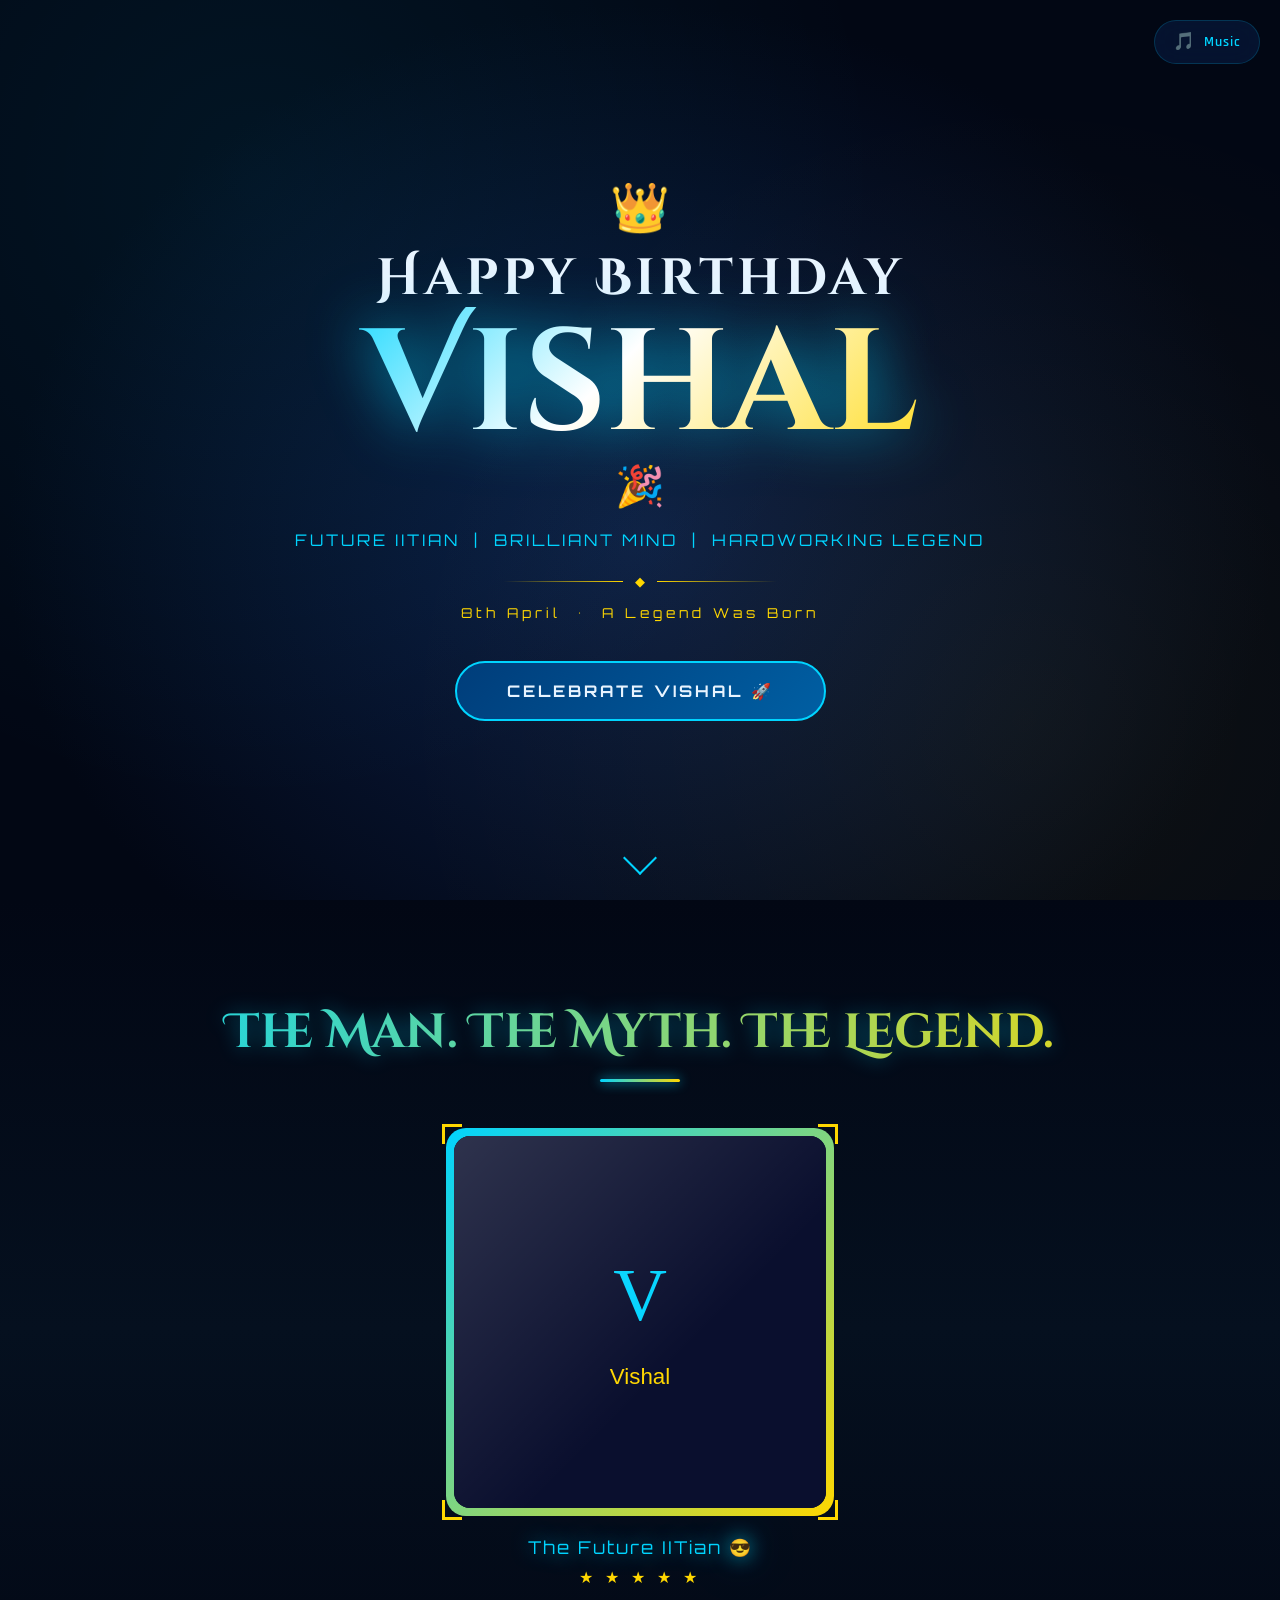
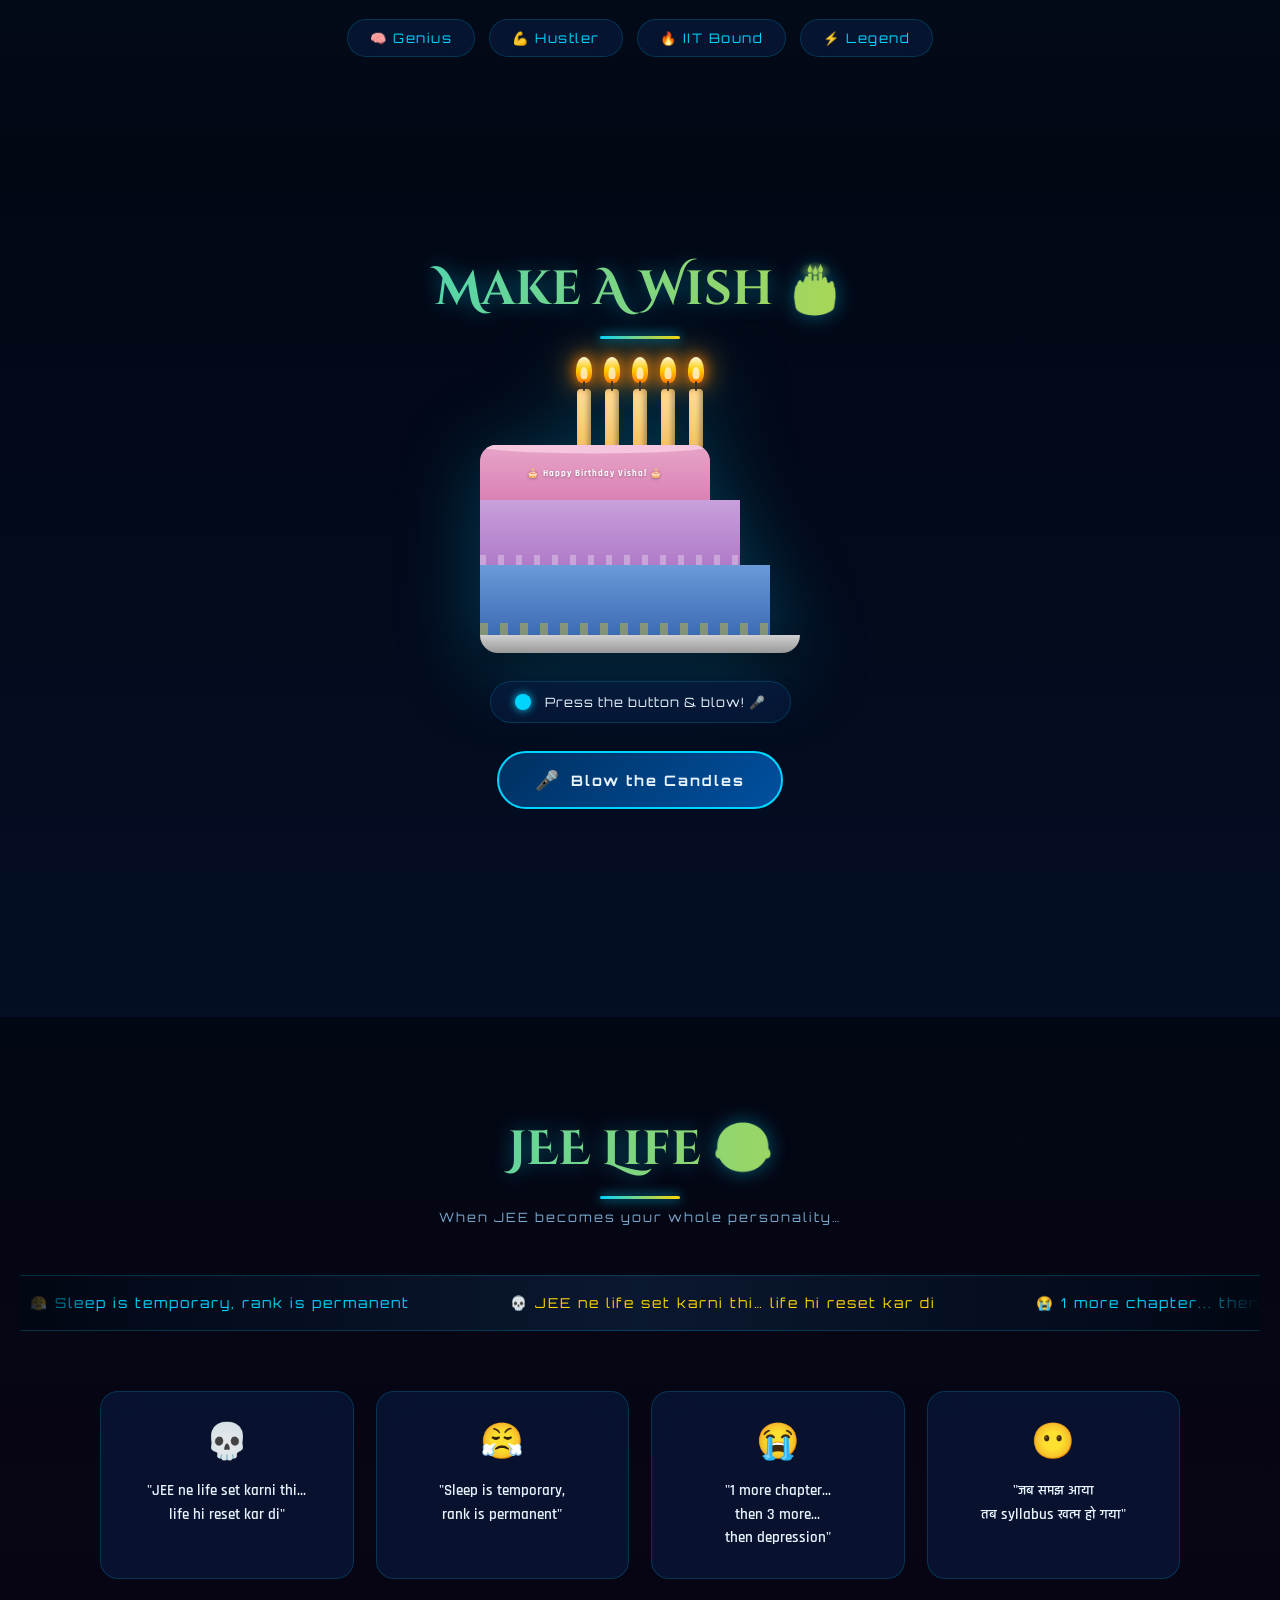
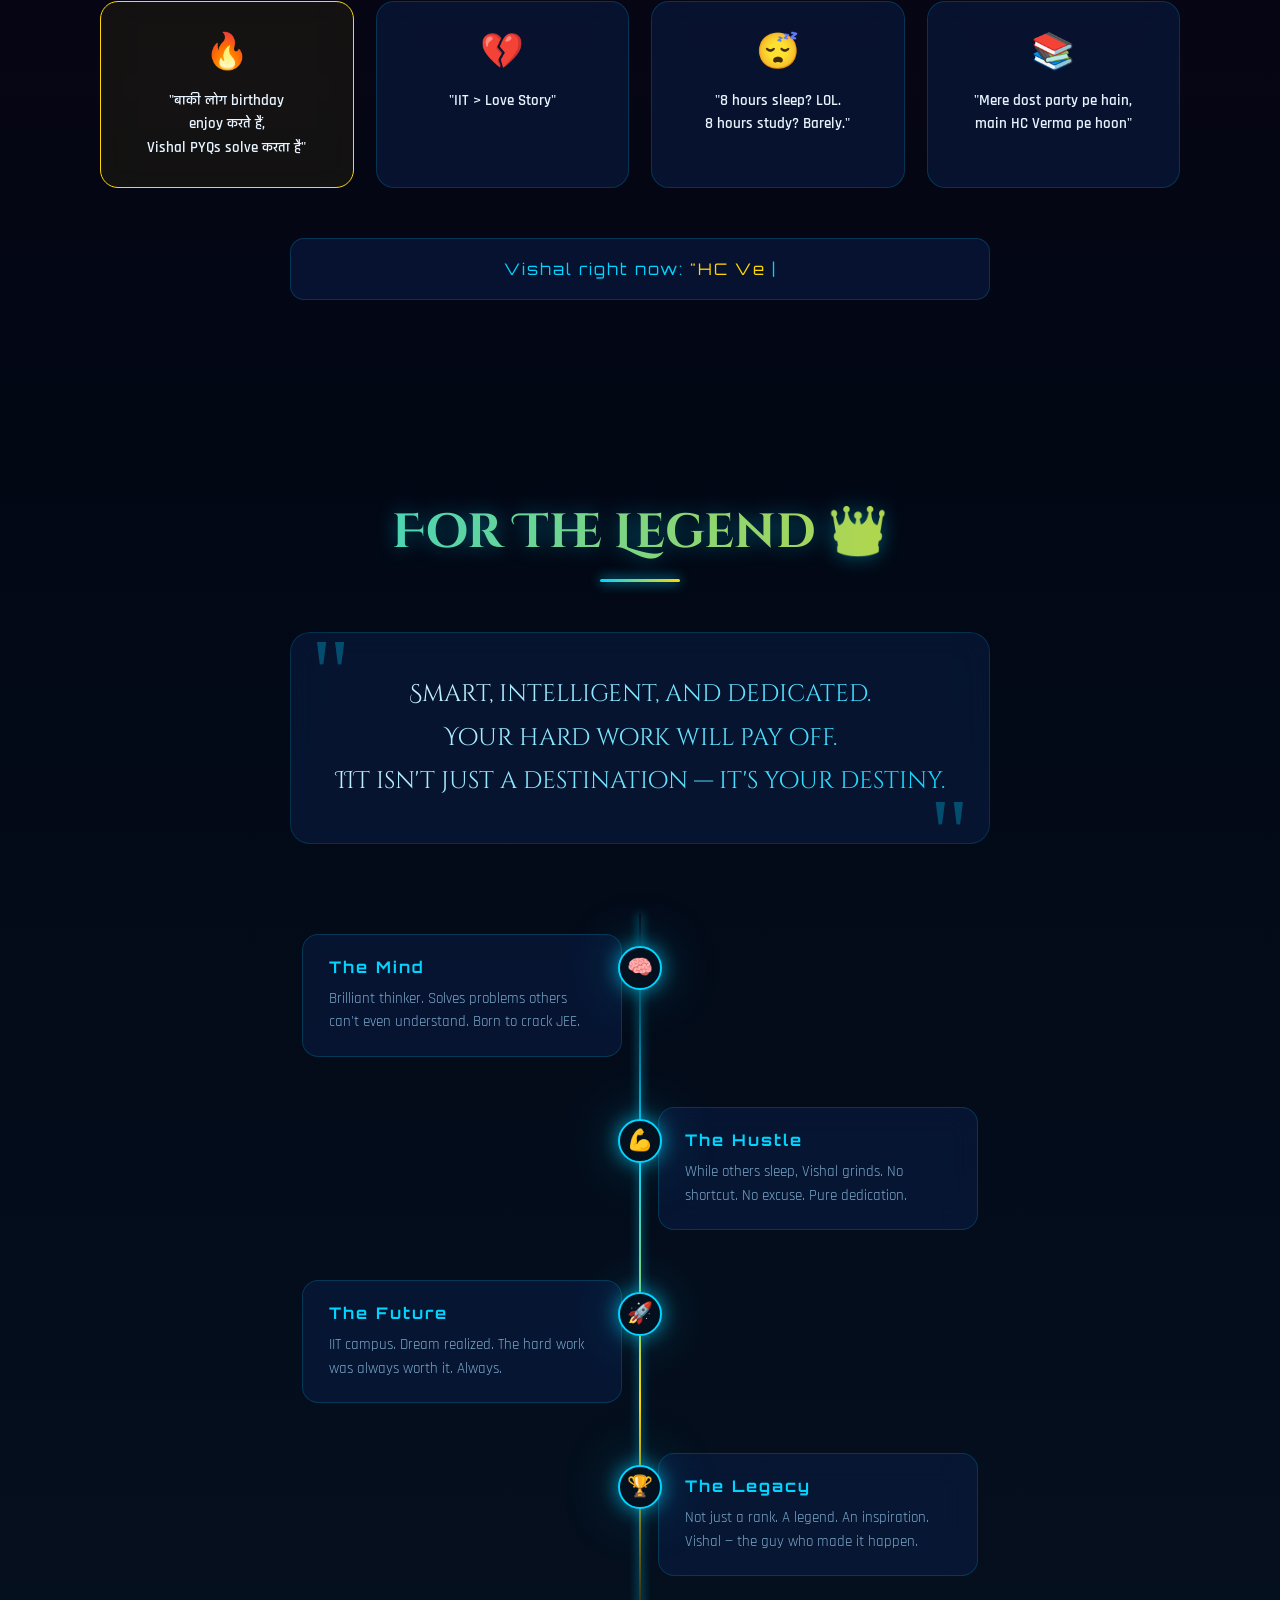
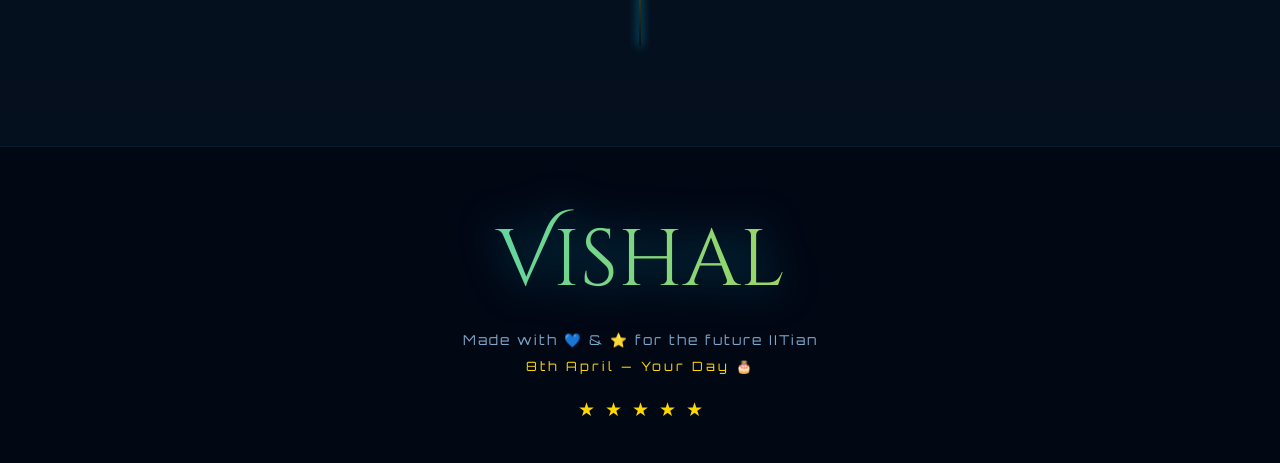
==== index.html @ b998ce9b "Rename index-6.html to index.html" ====
<!DOCTYPE html>
<html lang="en">
<head>
  <meta charset="UTF-8" />
  <meta name="viewport" content="width=device-width, initial-scale=1.0"/>
  <title>Happy Birthday Vishal 🎉</title>
  <link rel="stylesheet" href="style.css"/>
  <link href="https://fonts.googleapis.com/css2?family=Cinzel+Decorative:wght@700;900&family=Rajdhani:wght@400;500;600;700&family=Orbitron:wght@400;700;900&display=swap" rel="stylesheet"/>
</head>
<body>

<!-- PARTICLE CANVAS -->
<canvas id="particleCanvas"></canvas>

<!-- AUDIO ELEMENTS -->
<audio id="bgMusic" loop>
  <source src="https://www.soundhelix.com/examples/mp3/SoundHelix-Song-1.mp3" type="audio/mpeg"/>
</audio>
<audio id="celebrationSound">
  <source src="https://www.soundjay.com/misc/sounds/bell-ringing-05.mp3" type="audio/mpeg"/>
</audio>

<!-- FLOATING MUSIC BTN -->
<button class="music-btn" id="musicBtn" title="Toggle Music">
  <span class="music-icon">🎵</span>
  <span class="music-label">Music</span>
</button>

<!-- CONFETTI CONTAINER -->
<div id="confettiContainer"></div>

<!-- ===================== HERO SECTION ===================== -->
<section class="hero" id="hero">
  <div class="hero-overlay"></div>
  <div class="hero-content">
    <div class="crown">👑</div>
    <h1 class="hero-title">
      <span class="title-line1">Happy Birthday</span>
      <span class="title-name">Vishal</span>
      <span class="title-emoji">🎉</span>
    </h1>
    <p class="hero-subtitle">Future IITian &nbsp;|&nbsp; Brilliant Mind &nbsp;|&nbsp; Hardworking Legend</p>
    <div class="hero-divider">
      <span></span><span class="diamond">◆</span><span></span>
    </div>
    <p class="hero-date">8th April &nbsp;•&nbsp; A Legend Was Born</p>
    <button class="celebrate-btn" id="celebrateBtn">
      <span>Celebrate Vishal 🚀</span>
      <div class="btn-glow"></div>
    </button>
  </div>
  <div class="scroll-indicator">
    <div class="scroll-arrow"></div>
  </div>
</section>

<!-- ===================== PHOTO SECTION ===================== -->
<section class="photo-section reveal" id="photo">
  <div class="section-header">
    <h2 class="section-title">The Man. The Myth. The Legend.</h2>
    <div class="title-underline"></div>
  </div>
  <div class="photo-wrapper">
    <div class="photo-frame" id="photoFrame">
      <div class="frame-border"></div>
      <div class="frame-corner c1"></div>
      <div class="frame-corner c2"></div>
      <div class="frame-corner c3"></div>
      <div class="frame-corner c4"></div>
      <div class="photo-inner">
        <!-- Replace src with Vishal's actual photo -->
        <img src="https://i.ibb.co/placeholder/vishal.jpg" alt="Vishal" id="vishalPhoto" onerror="this.src='data:image/svg+xml;utf8,<svg xmlns=%22http://www.w3.org/2000/svg%22 width=%22400%22 height=%22400%22><rect fill=%22%230a0f2e%22 width=%22400%22 height=%22400%22/><text x=%2250%25%22 y=%2245%25%22 dominant-baseline=%22middle%22 text-anchor=%22middle%22 fill=%22%2300d4ff%22 font-size=%2280%22>V</text><text x=%2250%25%22 y=%2265%25%22 dominant-baseline=%22middle%22 text-anchor=%22middle%22 fill=%22%23ffd700%22 font-size=%2224%22 font-family=%22Arial%22>Vishal</text></svg>'"/>
      </div>
      <div class="photo-shine"></div>
    </div>
    <div class="photo-caption">
      <span class="caption-text">The Future IITian 😎</span>
      <div class="caption-stars">★ ★ ★ ★ ★</div>
    </div>
  </div>
  <div class="badge-row">
    <div class="badge">🧠 Genius</div>
    <div class="badge">💪 Hustler</div>
    <div class="badge">🔥 IIT Bound</div>
    <div class="badge">⚡ Legend</div>
  </div>
</section>

<!-- ===================== CAKE SECTION ===================== -->
<section class="cake-section reveal" id="cake">
  <div class="section-header">
    <h2 class="section-title">Make A Wish 🎂</h2>
    <div class="title-underline"></div>
  </div>
  <div class="cake-area">
    <div class="cake-container" id="cakeContainer">
      <!-- Candles -->
      <div class="candles-row" id="candlesRow">
        <div class="candle" data-id="1"><div class="flame" id="flame1"><div class="flame-inner"></div></div><div class="smoke" id="smoke1"></div></div>
        <div class="candle" data-id="2"><div class="flame" id="flame2"><div class="flame-inner"></div></div><div class="smoke" id="smoke2"></div></div>
        <div class="candle" data-id="3"><div class="flame" id="flame3"><div class="flame-inner"></div></div><div class="smoke" id="smoke3"></div></div>
        <div class="candle" data-id="4"><div class="flame" id="flame4"><div class="flame-inner"></div></div><div class="smoke" id="smoke4"></div></div>
        <div class="candle" data-id="5"><div class="flame" id="flame5"><div class="flame-inner"></div></div><div class="smoke" id="smoke5"></div></div>
      </div>
      <!-- Cake body -->
      <div class="cake-body">
        <div class="cake-top">
          <div class="cake-decoration">🎂 Happy Birthday Vishal 🎂</div>
        </div>
        <div class="cake-mid"></div>
        <div class="cake-bot"></div>
        <div class="cake-plate"></div>
      </div>
    </div>
    <div class="mic-status" id="micStatus">
      <div class="mic-ring" id="micRing"></div>
      <span id="micStatusText">Press the button & blow! 🎤</span>
    </div>
    <div class="blow-controls">
      <button class="blow-btn" id="blowBtn">
        <span class="blow-icon">🎤</span>
        <span>Blow the Candles</span>
      </button>
      <button class="relight-btn" id="relightBtn" style="display:none">
        <span>Relight Candles 🕯️</span>
      </button>
    </div>
    <div class="wish-message" id="wishMessage">
      <div class="wish-text">Make a wish, Vishal! 🎂✨</div>
      <div class="wish-sub">May all your IIT dreams come true! 🚀</div>
    </div>
  </div>
</section>

<!-- ===================== JEE SARCASM SECTION ===================== -->
<section class="sarcasm-section reveal" id="sarcasm">
  <div class="section-header">
    <h2 class="section-title">JEE Life 😂</h2>
    <div class="title-underline"></div>
    <p class="section-sub">When JEE becomes your whole personality…</p>
  </div>

  <!-- Scrolling Ticker -->
  <div class="ticker-wrapper">
    <div class="ticker-track" id="tickerTrack">
      <span>😤 Sleep is temporary, rank is permanent</span>
      <span>💀 JEE ne life set karni thi… life hi reset kar di</span>
      <span>😭 1 more chapter... then 3 more... then depression</span>
      <span>😶 जब समझ आया तब syllabus खत्म हो गया</span>
      <span>🔥 बाकी लोग birthday enjoy करते हैं, Vishal PYQs solve करता है</span>
      <span>💔 IIT > Love Story</span>
      <span>😴 8 hours sleep? LOL. 8 hours study? Barely.</span>
      <span>📚 Mere dost party pe hain, main HC Verma pe hoon</span>
      <span>😤 Sleep is temporary, rank is permanent</span>
      <span>💀 JEE ne life set karni thi… life hi reset kar di</span>
    </div>
  </div>

  <!-- Floating Sarcasm Cards -->
  <div class="sarcasm-cards">
    <div class="s-card">
      <div class="s-card-icon">💀</div>
      <p>"JEE ne life set karni thi…<br/>life hi reset kar di"</p>
    </div>
    <div class="s-card">
      <div class="s-card-icon">😤</div>
      <p>"Sleep is temporary,<br/>rank is permanent"</p>
    </div>
    <div class="s-card">
      <div class="s-card-icon">😭</div>
      <p>"1 more chapter...<br/>then 3 more...<br/>then depression"</p>
    </div>
    <div class="s-card">
      <div class="s-card-icon">😶</div>
      <p>"जब समझ आया<br/>तब syllabus खत्म हो गया"</p>
    </div>
    <div class="s-card featured">
      <div class="s-card-icon">🔥</div>
      <p>"बाकी लोग birthday<br/>enjoy करते हैं,<br/>Vishal PYQs solve करता है"</p>
    </div>
    <div class="s-card">
      <div class="s-card-icon">💔</div>
      <p>"IIT > Love Story"</p>
    </div>
    <div class="s-card">
      <div class="s-card-icon">😴</div>
      <p>"8 hours sleep? LOL.<br/>8 hours study? Barely."</p>
    </div>
    <div class="s-card">
      <div class="s-card-icon">📚</div>
      <p>"Mere dost party pe hain,<br/>main HC Verma pe hoon"</p>
    </div>
  </div>

  <!-- Typing Animation Quote -->
  <div class="typing-container">
    <span class="typing-prefix">Vishal right now: </span>
    <span class="typing-text" id="typingText"></span>
    <span class="typing-cursor">|</span>
  </div>
</section>

<!-- ===================== MOTIVATION SECTION ===================== -->
<section class="motivation-section reveal" id="motivation">
  <div class="section-header">
    <h2 class="section-title">For The Legend 👑</h2>
    <div class="title-underline"></div>
  </div>
  <div class="motivation-quote">
    <div class="quote-mark open">"</div>
    <p>Smart, intelligent, and dedicated.<br/>Your hard work will pay off.<br/>IIT isn't just a destination — it's your destiny.</p>
    <div class="quote-mark close">"</div>
  </div>
  <div class="timeline">
    <div class="timeline-item left reveal-left">
      <div class="tl-icon">🧠</div>
      <div class="tl-card">
        <h3>The Mind</h3>
        <p>Brilliant thinker. Solves problems others can't even understand. Born to crack JEE.</p>
      </div>
    </div>
    <div class="timeline-item right reveal-right">
      <div class="tl-icon">💪</div>
      <div class="tl-card">
        <h3>The Hustle</h3>
        <p>While others sleep, Vishal grinds. No shortcut. No excuse. Pure dedication.</p>
      </div>
    </div>
    <div class="timeline-item left reveal-left">
      <div class="tl-icon">🚀</div>
      <div class="tl-card">
        <h3>The Future</h3>
        <p>IIT campus. Dream realized. The hard work was always worth it. Always.</p>
      </div>
    </div>
    <div class="timeline-item right reveal-right">
      <div class="tl-icon">🏆</div>
      <div class="tl-card">
        <h3>The Legacy</h3>
        <p>Not just a rank. A legend. An inspiration. Vishal — the guy who made it happen.</p>
      </div>
    </div>
  </div>
</section>

<!-- ===================== FOOTER ===================== -->
<footer class="footer">
  <div class="footer-content">
    <div class="footer-name">Vishal</div>
    <div class="footer-msg">Made with 💙 & ⭐ for the future IITian</div>
    <div class="footer-date">8th April — Your Day 🎂</div>
  </div>
  <div class="footer-stars">
    <span>★</span><span>★</span><span>★</span><span>★</span><span>★</span>
  </div>
</footer>

<script src="script.js"></script>
</body>
</html>
---- style.css ----
/* ============================================================
   VISHAL BIRTHDAY WEBSITE — style.css
   Theme: Dark Blue / Black / Neon Blue / Gold
   ============================================================ */

/* ---- VARIABLES ---- */
:root {
  --bg-deep:     #020714;
  --bg-dark:     #05101f;
  --bg-mid:      #0a1830;
  --neon-blue:   #00d4ff;
  --neon-bright: #4df9ff;
  --gold:        #ffd700;
  --gold-dim:    #c9a227;
  --text-white:  #e8f4ff;
  --text-muted:  #7ba8cc;
  --glass-bg:    rgba(10,30,70,0.55);
  --glass-border:rgba(0,212,255,0.18);
  --font-display:'Cinzel Decorative', serif;
  --font-tech:   'Orbitron', monospace;
  --font-body:   'Rajdhani', sans-serif;
  --glow-blue:   0 0 20px rgba(0,212,255,0.7), 0 0 60px rgba(0,212,255,0.3);
  --glow-gold:   0 0 20px rgba(255,215,0,0.7),  0 0 60px rgba(255,215,0,0.3);
}

/* ---- RESET & BASE ---- */
*, *::before, *::after { box-sizing: border-box; margin: 0; padding: 0; }

html { scroll-behavior: smooth; font-size: 16px; }

body {
  background: var(--bg-deep);
  color: var(--text-white);
  font-family: var(--font-body);
  overflow-x: hidden;
  cursor: default;
}

/* Custom scrollbar */
::-webkit-scrollbar { width: 6px; }
::-webkit-scrollbar-track { background: var(--bg-deep); }
::-webkit-scrollbar-thumb { background: var(--neon-blue); border-radius: 3px; }

/* ---- PARTICLE CANVAS ---- */
#particleCanvas {
  position: fixed;
  top: 0; left: 0;
  width: 100%; height: 100%;
  pointer-events: none;
  z-index: 0;
}

/* ---- MUSIC BUTTON ---- */
.music-btn {
  position: fixed;
  top: 20px; right: 20px;
  z-index: 1000;
  background: var(--glass-bg);
  border: 1px solid var(--glass-border);
  backdrop-filter: blur(14px);
  color: var(--neon-blue);
  padding: 10px 18px;
  border-radius: 40px;
  font-family: var(--font-body);
  font-size: 0.9rem;
  font-weight: 600;
  cursor: pointer;
  display: flex; align-items: center; gap: 8px;
  transition: all 0.3s ease;
  letter-spacing: 1px;
}
.music-btn:hover {
  background: rgba(0,212,255,0.15);
  box-shadow: var(--glow-blue);
  transform: scale(1.05);
}
.music-icon { font-size: 1.1rem; animation: musicPulse 1.5s ease-in-out infinite; }
@keyframes musicPulse { 0%,100%{transform:scale(1)} 50%{transform:scale(1.2)} }

/* ---- CONFETTI ---- */
#confettiContainer {
  position: fixed;
  top: 0; left: 0;
  width: 100%; height: 100%;
  pointer-events: none;
  z-index: 9999;
  overflow: hidden;
}
.confetti-piece {
  position: absolute;
  width: 10px; height: 14px;
  border-radius: 2px;
  animation: confettiFall linear forwards;
}
@keyframes confettiFall {
  0%   { transform: translateY(-20px) rotate(0deg); opacity: 1; }
  100% { transform: translateY(110vh) rotate(720deg); opacity: 0; }
}

/* ================================================================
   HERO SECTION
   ================================================================ */
.hero {
  position: relative;
  min-height: 100vh;
  display: flex; align-items: center; justify-content: center;
  overflow: hidden;
  background: radial-gradient(ellipse at 50% 60%, #0b1e45 0%, #020714 70%);
  z-index: 1;
}
.hero-overlay {
  position: absolute; inset: 0;
  background:
    radial-gradient(circle at 20% 20%, rgba(0,212,255,0.07) 0%, transparent 50%),
    radial-gradient(circle at 80% 80%, rgba(255,215,0,0.05) 0%, transparent 50%);
  z-index: 1;
}
.hero-content {
  position: relative;
  z-index: 2;
  text-align: center;
  padding: 40px 20px;
  max-width: 900px;
}
.crown {
  font-size: 3rem;
  animation: crownFloat 3s ease-in-out infinite;
  display: block; margin-bottom: 10px;
}
@keyframes crownFloat {
  0%,100%{transform:translateY(0) rotate(-5deg)} 50%{transform:translateY(-12px) rotate(5deg)}
}

.hero-title {
  font-family: var(--font-display);
  line-height: 1.1;
  margin-bottom: 20px;
}
.title-line1 {
  display: block;
  font-size: clamp(1.6rem, 5vw, 3.2rem);
  color: var(--text-white);
  letter-spacing: 4px;
  opacity: 0;
  animation: fadeSlideDown 1s ease forwards 0.3s;
}
.title-name {
  display: block;
  font-size: clamp(3.5rem, 14vw, 9rem);
  background: linear-gradient(135deg, var(--neon-blue) 0%, #fff 45%, var(--gold) 100%);
  -webkit-background-clip: text;
  -webkit-text-fill-color: transparent;
  background-clip: text;
  text-shadow: none;
  filter: drop-shadow(0 0 30px rgba(0,212,255,0.8));
  opacity: 0;
  animation: fadeSlideUp 1s ease forwards 0.6s;
}
.title-emoji {
  display: block;
  font-size: clamp(1.5rem, 4vw, 2.5rem);
  -webkit-text-fill-color: initial;
  opacity: 0;
  animation: fadeSlideUp 1s ease forwards 0.9s;
}
@keyframes fadeSlideDown {
  from{opacity:0;transform:translateY(-30px)} to{opacity:1;transform:translateY(0)}
}
@keyframes fadeSlideUp {
  from{opacity:0;transform:translateY(30px)} to{opacity:1;transform:translateY(0)}
}

.hero-subtitle {
  font-family: var(--font-tech);
  font-size: clamp(0.7rem, 2.2vw, 1rem);
  color: var(--neon-blue);
  letter-spacing: 3px;
  text-transform: uppercase;
  margin-bottom: 24px;
  opacity: 0;
  animation: fadeSlideUp 1s ease forwards 1.1s;
}
.hero-divider {
  display: flex; align-items: center; gap: 12px;
  justify-content: center;
  margin-bottom: 14px;
  opacity: 0;
  animation: fadeSlideUp 1s ease forwards 1.3s;
}
.hero-divider span:not(.diamond) {
  flex: 1; max-width: 120px; height: 1px;
  background: linear-gradient(90deg, transparent, var(--gold));
}
.hero-divider span:last-child {
  background: linear-gradient(90deg, var(--gold), transparent);
}
.diamond { color: var(--gold); font-size: 0.8rem; }

.hero-date {
  font-family: var(--font-tech);
  font-size: clamp(0.65rem, 1.8vw, 0.85rem);
  color: var(--gold);
  letter-spacing: 4px;
  margin-bottom: 40px;
  opacity: 0;
  animation: fadeSlideUp 1s ease forwards 1.5s;
}

.celebrate-btn {
  position: relative;
  background: linear-gradient(135deg, #003d7a, #005fa3);
  border: 2px solid var(--neon-blue);
  color: var(--text-white);
  padding: 18px 50px;
  font-family: var(--font-tech);
  font-size: clamp(0.8rem, 2vw, 1rem);
  font-weight: 700;
  letter-spacing: 3px;
  text-transform: uppercase;
  border-radius: 50px;
  cursor: pointer;
  overflow: hidden;
  transition: all 0.3s ease;
  opacity: 0;
  animation: fadeSlideUp 1s ease forwards 1.7s;
}
.celebrate-btn:hover {
  transform: translateY(-3px) scale(1.04);
  box-shadow: var(--glow-blue);
  background: linear-gradient(135deg, #005fa3, #0080d0);
}
.btn-glow {
  position: absolute; inset: 0;
  background: radial-gradient(circle at 50% 50%, rgba(0,212,255,0.3), transparent 70%);
  opacity: 0; transition: opacity 0.3s;
}
.celebrate-btn:hover .btn-glow { opacity: 1; }

.scroll-indicator {
  position: absolute; bottom: 30px; left: 50%;
  transform: translateX(-50%);
  z-index: 2;
}
.scroll-arrow {
  width: 24px; height: 24px;
  border-right: 2px solid var(--neon-blue);
  border-bottom: 2px solid var(--neon-blue);
  transform: rotate(45deg);
  animation: scrollBounce 1.5s ease-in-out infinite;
  margin: auto;
}
@keyframes scrollBounce {
  0%,100%{transform:rotate(45deg) translateY(0)} 50%{transform:rotate(45deg) translateY(8px)}
}

/* ================================================================
   SHARED SECTION STYLES
   ================================================================ */
section { position: relative; z-index: 1; }

.section-header {
  text-align: center;
  margin-bottom: 50px;
}
.section-title {
  font-family: var(--font-display);
  font-size: clamp(1.5rem, 5vw, 3rem);
  background: linear-gradient(90deg, var(--neon-blue), var(--gold));
  -webkit-background-clip: text;
  -webkit-text-fill-color: transparent;
  background-clip: text;
  filter: drop-shadow(0 0 10px rgba(0,212,255,0.4));
  margin-bottom: 14px;
}
.title-underline {
  width: 80px; height: 3px;
  background: linear-gradient(90deg, var(--neon-blue), var(--gold));
  margin: 0 auto 10px;
  border-radius: 2px;
  box-shadow: 0 0 12px var(--neon-blue);
}
.section-sub {
  font-family: var(--font-tech);
  font-size: 0.8rem;
  color: var(--text-muted);
  letter-spacing: 2px;
  margin-top: 6px;
}

/* reveal on scroll */
.reveal { opacity: 0; transform: translateY(40px); transition: opacity 0.8s ease, transform 0.8s ease; }
.reveal.visible { opacity: 1; transform: translateY(0); }
.reveal-left { opacity: 0; transform: translateX(-50px); transition: opacity 0.8s ease, transform 0.8s ease; }
.reveal-left.visible { opacity: 1; transform: translateX(0); }
.reveal-right { opacity: 0; transform: translateX(50px); transition: opacity 0.8s ease, transform 0.8s ease; }
.reveal-right.visible { opacity: 1; transform: translateX(0); }

/* ================================================================
   PHOTO SECTION
   ================================================================ */
.photo-section {
  padding: 100px 20px;
  background: linear-gradient(180deg, var(--bg-deep) 0%, var(--bg-dark) 50%, var(--bg-deep) 100%);
}
.photo-wrapper {
  display: flex; flex-direction: column;
  align-items: center; gap: 24px;
}
.photo-frame {
  position: relative;
  width: clamp(240px, 40vw, 380px);
  height: clamp(240px, 40vw, 380px);
  cursor: pointer;
  transition: transform 0.1s ease;
}
.frame-border {
  position: absolute; inset: -4px;
  border-radius: 20px;
  background: linear-gradient(135deg, var(--neon-blue), var(--gold), var(--neon-blue));
  background-size: 200% 200%;
  animation: borderSpin 3s linear infinite;
  z-index: 1;
}
@keyframes borderSpin {
  0%{background-position:0% 50%} 50%{background-position:100% 50%} 100%{background-position:0% 50%}
}
.frame-corner {
  position: absolute; width: 20px; height: 20px;
  z-index: 3;
  border-color: var(--gold);
  border-style: solid;
}
.c1 { top:-8px; left:-8px;  border-width: 3px 0 0 3px; }
.c2 { top:-8px; right:-8px; border-width: 3px 3px 0 0; }
.c3 { bottom:-8px; left:-8px;  border-width: 0 0 3px 3px; }
.c4 { bottom:-8px; right:-8px; border-width: 0 3px 3px 0; }

.photo-inner {
  position: absolute; inset: 4px;
  border-radius: 16px;
  overflow: hidden;
  z-index: 2;
  background: var(--bg-mid);
}
.photo-inner img {
  width: 100%; height: 100%;
  object-fit: cover;
  transition: transform 0.4s ease;
}
.photo-frame:hover .photo-inner img { transform: scale(1.08); }
.photo-frame:hover {
  box-shadow: var(--glow-blue), var(--glow-gold);
}
.photo-shine {
  position: absolute; inset: 4px;
  border-radius: 16px;
  background: linear-gradient(135deg, rgba(255,255,255,0.15) 0%, transparent 60%);
  pointer-events: none;
  z-index: 3;
}

.photo-caption {
  text-align: center;
}
.caption-text {
  font-family: var(--font-tech);
  font-size: clamp(0.85rem, 2vw, 1.1rem);
  color: var(--neon-blue);
  letter-spacing: 2px;
  text-shadow: var(--glow-blue);
}
.caption-stars {
  color: var(--gold);
  letter-spacing: 4px;
  margin-top: 8px;
  font-size: 1rem;
}

.badge-row {
  display: flex; flex-wrap: wrap;
  gap: 14px; justify-content: center;
  margin-top: 30px;
}
.badge {
  background: var(--glass-bg);
  border: 1px solid var(--glass-border);
  backdrop-filter: blur(10px);
  padding: 10px 22px;
  border-radius: 30px;
  font-family: var(--font-tech);
  font-size: 0.82rem;
  letter-spacing: 1.5px;
  color: var(--neon-blue);
  transition: all 0.3s;
  cursor: default;
}
.badge:hover {
  border-color: var(--gold);
  color: var(--gold);
  box-shadow: var(--glow-gold);
  transform: translateY(-4px);
}

/* ================================================================
   CAKE SECTION
   ================================================================ */
.cake-section {
  padding: 100px 20px;
  background: linear-gradient(180deg, var(--bg-deep) 0%, #040e24 100%);
}
.cake-area { display: flex; flex-direction: column; align-items: center; gap: 28px; }

/* ---- Candles ---- */
.candles-row {
  display: flex; gap: 14px; align-items: flex-end;
  justify-content: center; margin-bottom: -4px;
}
.candle {
  position: relative;
  width: 14px; height: 60px;
  border-radius: 4px;
  background: linear-gradient(180deg, #ffe0a0, #f5c060);
  box-shadow: inset -3px 0 5px rgba(0,0,0,0.3);
}
.candle::after {
  content:''; position:absolute;
  top: -8px; left: 50%; transform: translateX(-50%);
  width: 2px; height: 10px;
  background: #333; border-radius: 1px;
}
.flame {
  position: absolute; bottom: calc(100% + 6px);
  left: 50%; transform: translateX(-50%);
  width: 16px; height: 26px;
  background: linear-gradient(to top, #ff7700, #ffcc00, #fff8dc);
  border-radius: 50% 50% 35% 35%;
  box-shadow: 0 0 14px #ff7700, 0 0 30px #ffa500;
  animation: flameDance 0.15s ease-in-out infinite alternate;
  transform-origin: bottom center;
  transition: opacity 0.4s ease, transform 0.4s ease;
}
.flame-inner {
  position: absolute; bottom: 4px; left: 50%;
  transform: translateX(-50%);
  width: 7px; height: 12px;
  background: #fff8dc;
  border-radius: 50% 50% 35% 35%;
  opacity: 0.8;
}
@keyframes flameDance {
  from { transform: translateX(-50%) scaleX(0.9) rotate(-4deg); }
  to   { transform: translateX(-50%) scaleX(1.1) rotate(4deg); }
}
.flame.extinguished {
  opacity: 0;
  transform: translateX(-50%) scaleY(0);
}
.smoke {
  position: absolute; bottom: calc(100% + 8px);
  left: 50%; transform: translateX(-50%);
  width: 4px;
  display: flex; flex-direction: column; align-items: center; gap: 2px;
  opacity: 0; transition: opacity 0.3s;
  pointer-events: none;
}
.smoke.active { opacity: 1; animation: smokeRise 1.5s ease-out forwards; }
.smoke::before,.smoke::after {
  content:''; display:block;
  width: 6px; height: 8px;
  background: rgba(180,180,180,0.5);
  border-radius: 50%;
  animation: smokePuff 1.5s ease-out infinite;
}
.smoke::after { animation-delay: 0.5s; width: 9px; height: 10px; }
@keyframes smokeRise { from{transform:translateX(-50%) translateY(0)} to{transform:translateX(-50%) translateY(-40px)} }
@keyframes smokePuff { from{transform:scale(0.5);opacity:0.8} to{transform:scale(2);opacity:0} }

/* ---- Cake Body ---- */
.cake-container {
  display: flex; flex-direction: column; align-items: center;
  filter: drop-shadow(0 10px 40px rgba(0,212,255,0.25));
}
.cake-top {
  width: 230px; height: 55px;
  background: linear-gradient(180deg, #e8a4c8 0%, #d982b5 100%);
  border-radius: 16px 16px 0 0;
  position: relative; overflow: hidden;
  display: flex; align-items: center; justify-content: center;
}
.cake-decoration {
  font-family: var(--font-body);
  font-size: 0.58rem;
  font-weight: 700;
  color: white;
  letter-spacing: 1px;
  text-shadow: 0 1px 3px rgba(0,0,0,0.3);
  text-align: center;
  padding: 0 8px;
}
.cake-top::before {
  content:''; position:absolute; top: 0; left: 0; right: 0;
  height: 14px;
  background: #f5c6de;
  border-radius: 50%;
  transform: translateY(-40%);
}
.cake-mid {
  width: 260px; height: 65px;
  background: linear-gradient(180deg, #c8a0dc 0%, #b07ac8 100%);
  position: relative;
}
.cake-mid::after {
  content:''; position:absolute; bottom:0; left:0; right:0;
  height: 10px;
  background: repeating-linear-gradient(90deg, rgba(255,255,255,0.3) 0, rgba(255,255,255,0.3) 6px, transparent 6px, transparent 18px);
}
.cake-bot {
  width: 290px; height: 70px;
  background: linear-gradient(180deg, #6a9ad8 0%, #3d6cb5 100%);
  position: relative;
}
.cake-bot::after {
  content:''; position:absolute; bottom:0; left:0; right:0;
  height: 12px;
  background: repeating-linear-gradient(90deg, rgba(255,215,0,0.35) 0, rgba(255,215,0,0.35) 8px, transparent 8px, transparent 20px);
}
.cake-plate {
  width: 320px; height: 18px;
  background: linear-gradient(180deg, #d0d0d0, #999);
  border-radius: 0 0 20px 20px;
  box-shadow: 0 8px 20px rgba(0,0,0,0.4);
}

/* ---- Mic & Blow Controls ---- */
.mic-status {
  display: flex; align-items: center; gap: 14px;
  background: var(--glass-bg);
  border: 1px solid var(--glass-border);
  backdrop-filter: blur(10px);
  padding: 12px 24px;
  border-radius: 40px;
}
.mic-ring {
  width: 16px; height: 16px;
  border-radius: 50%;
  background: var(--neon-blue);
  box-shadow: 0 0 8px var(--neon-blue);
}
.mic-ring.listening {
  animation: micPulse 0.6s ease-in-out infinite alternate;
  background: #00ff88;
  box-shadow: 0 0 18px #00ff88;
}
.mic-ring.blown { background: var(--gold); box-shadow: var(--glow-gold); }
@keyframes micPulse { from{transform:scale(0.8)} to{transform:scale(1.3)} }
#micStatusText {
  font-family: var(--font-tech);
  font-size: 0.8rem;
  letter-spacing: 1px;
  color: var(--text-white);
}

.blow-controls { display: flex; gap: 16px; flex-wrap: wrap; justify-content: center; }

.blow-btn {
  background: linear-gradient(135deg, #003060, #0050a0);
  border: 2px solid var(--neon-blue);
  color: var(--text-white);
  padding: 15px 36px;
  font-family: var(--font-tech);
  font-size: 0.9rem;
  font-weight: 700;
  letter-spacing: 2px;
  border-radius: 40px;
  cursor: pointer;
  display: flex; align-items: center; gap: 10px;
  transition: all 0.3s;
}
.blow-btn:hover { box-shadow: var(--glow-blue); transform: scale(1.05); }
.blow-btn.active-mic {
  border-color: #00ff88;
  color: #00ff88;
  animation: btnMicPulse 0.7s ease-in-out infinite alternate;
}
@keyframes btnMicPulse { from{box-shadow:0 0 10px #00ff88} to{box-shadow:0 0 30px #00ff88} }
.blow-icon { font-size: 1.2rem; }

.relight-btn {
  background: transparent;
  border: 2px solid var(--gold);
  color: var(--gold);
  padding: 15px 36px;
  font-family: var(--font-tech);
  font-size: 0.9rem;
  font-weight: 700;
  letter-spacing: 2px;
  border-radius: 40px;
  cursor: pointer;
  transition: all 0.3s;
}
.relight-btn:hover { box-shadow: var(--glow-gold); transform: scale(1.05); }

.wish-message {
  text-align: center;
  opacity: 0;
  transform: scale(0.8);
  transition: all 0.5s ease;
  pointer-events: none;
}
.wish-message.visible {
  opacity: 1;
  transform: scale(1);
}
.wish-text {
  font-family: var(--font-display);
  font-size: clamp(1.4rem, 4vw, 2.4rem);
  background: linear-gradient(90deg, var(--neon-blue), var(--gold));
  -webkit-background-clip: text;
  -webkit-text-fill-color: transparent;
  background-clip: text;
  filter: drop-shadow(0 0 15px rgba(0,212,255,0.5));
}
.wish-sub {
  font-family: var(--font-tech);
  font-size: 0.9rem;
  color: var(--gold);
  letter-spacing: 2px;
  margin-top: 10px;
}

/* ================================================================
   SARCASM SECTION
   ================================================================ */
.sarcasm-section {
  padding: 100px 20px;
  background: linear-gradient(180deg, var(--bg-deep) 0%, #080514 50%, var(--bg-deep) 100%);
}

/* Ticker */
.ticker-wrapper {
  overflow: hidden;
  background: linear-gradient(90deg, var(--bg-deep), var(--bg-mid), var(--bg-deep));
  border-top: 1px solid rgba(0,212,255,0.2);
  border-bottom: 1px solid rgba(0,212,255,0.2);
  padding: 18px 0;
  margin-bottom: 60px;
  position: relative;
}
.ticker-wrapper::before,.ticker-wrapper::after {
  content:''; position:absolute; top:0; bottom:0; width:80px; z-index:1;
  pointer-events:none;
}
.ticker-wrapper::before { left:0; background: linear-gradient(90deg, var(--bg-deep), transparent); }
.ticker-wrapper::after  { right:0; background: linear-gradient(-90deg, var(--bg-deep), transparent); }

.ticker-track {
  display: flex; gap: 80px; width: max-content;
  animation: tickerScroll 40s linear infinite;
  white-space: nowrap;
}
.ticker-track span {
  font-family: var(--font-tech);
  font-size: 0.85rem;
  letter-spacing: 2px;
  color: var(--neon-blue);
  padding: 0 10px;
}
.ticker-track span:nth-child(even) { color: var(--gold); }
@keyframes tickerScroll { from{transform:translateX(0)} to{transform:translateX(-50%)} }

/* Sarcasm Cards */
.sarcasm-cards {
  display: grid;
  grid-template-columns: repeat(auto-fill, minmax(240px, 1fr));
  gap: 22px;
  max-width: 1100px;
  margin: 0 auto 50px;
  padding: 0 10px;
}
.s-card {
  background: var(--glass-bg);
  border: 1px solid var(--glass-border);
  backdrop-filter: blur(14px);
  border-radius: 18px;
  padding: 28px 22px;
  text-align: center;
  transition: all 0.35s ease;
  cursor: default;
  animation: cardFloat 4s ease-in-out infinite;
}
.s-card:nth-child(2n)  { animation-delay: -1s; }
.s-card:nth-child(3n)  { animation-delay: -2.5s; }
.s-card:nth-child(4n)  { animation-delay: -0.5s; }
@keyframes cardFloat {
  0%,100%{transform:translateY(0)} 50%{transform:translateY(-8px)}
}
.s-card:hover {
  border-color: var(--neon-blue);
  box-shadow: var(--glow-blue);
  transform: translateY(-12px) scale(1.03) !important;
  animation: none;
}
.s-card.featured {
  border-color: var(--gold);
  background: rgba(255,215,0,0.06);
  grid-column: span 1;
}
.s-card.featured:hover { box-shadow: var(--glow-gold); }

.s-card-icon { font-size: 2.2rem; margin-bottom: 14px; }
.s-card p {
  font-family: var(--font-body);
  font-size: 0.95rem;
  font-weight: 600;
  line-height: 1.55;
  color: var(--text-white);
}

/* Typing Animation */
.typing-container {
  text-align: center;
  font-family: var(--font-tech);
  font-size: clamp(0.75rem, 2vw, 1rem);
  color: var(--text-muted);
  letter-spacing: 2px;
  max-width: 700px;
  margin: 0 auto;
  padding: 20px;
  background: var(--glass-bg);
  border: 1px solid var(--glass-border);
  border-radius: 14px;
}
.typing-prefix { color: var(--neon-blue); }
.typing-text { color: var(--gold); }
.typing-cursor {
  color: var(--neon-blue);
  animation: blink 0.8s step-end infinite;
}
@keyframes blink { 0%,100%{opacity:1} 50%{opacity:0} }

/* ================================================================
   MOTIVATION SECTION
   ================================================================ */
.motivation-section {
  padding: 100px 20px;
  background: linear-gradient(180deg, var(--bg-deep) 0%, var(--bg-dark) 100%);
}
.motivation-quote {
  position: relative;
  max-width: 700px;
  margin: 0 auto 70px;
  text-align: center;
  padding: 40px 30px;
  background: var(--glass-bg);
  border: 1px solid rgba(0,212,255,0.15);
  border-radius: 20px;
  backdrop-filter: blur(14px);
}
.motivation-quote p {
  font-family: var(--font-display);
  font-size: clamp(1rem, 2.5vw, 1.5rem);
  line-height: 1.8;
  background: linear-gradient(135deg, var(--text-white), var(--neon-blue));
  -webkit-background-clip: text;
  -webkit-text-fill-color: transparent;
  background-clip: text;
}
.quote-mark {
  font-family: Georgia, serif;
  font-size: 6rem;
  line-height: 0;
  color: var(--neon-blue);
  opacity: 0.3;
  position: absolute;
}
.quote-mark.open  { top: 40px; left: 20px; }
.quote-mark.close { bottom: 10px; right: 20px; }

/* Timeline */
.timeline {
  position: relative;
  max-width: 900px;
  margin: 0 auto;
  padding: 20px 0;
}
.timeline::before {
  content:''; position:absolute;
  top:0; bottom:0; left:50%;
  transform:translateX(-50%);
  width: 2px;
  background: linear-gradient(180deg, transparent, var(--neon-blue), var(--gold), transparent);
  box-shadow: 0 0 10px var(--neon-blue);
}
.timeline-item {
  display: flex;
  justify-content: flex-end;
  padding: 0 52% 0 0;
  margin-bottom: 50px;
  position: relative;
}
.timeline-item.right {
  justify-content: flex-start;
  padding: 0 0 0 52%;
}
.tl-icon {
  position: absolute;
  top: 12px; left: 50%;
  transform: translateX(-50%);
  width: 44px; height: 44px;
  background: var(--bg-dark);
  border: 2px solid var(--neon-blue);
  border-radius: 50%;
  display: flex; align-items: center; justify-content: center;
  font-size: 1.3rem;
  z-index: 2;
  box-shadow: var(--glow-blue);
}
.tl-card {
  background: var(--glass-bg);
  border: 1px solid var(--glass-border);
  backdrop-filter: blur(14px);
  border-radius: 16px;
  padding: 22px 26px;
  max-width: 320px;
  width: 100%;
  transition: all 0.3s;
}
.tl-card:hover {
  border-color: var(--gold);
  box-shadow: var(--glow-gold);
  transform: scale(1.03);
}
.tl-card h3 {
  font-family: var(--font-tech);
  font-size: 1rem;
  color: var(--neon-blue);
  letter-spacing: 2px;
  margin-bottom: 10px;
}
.tl-card p {
  font-size: 0.92rem;
  color: var(--text-muted);
  line-height: 1.6;
}

/* ================================================================
   FOOTER
   ================================================================ */
.footer {
  padding: 60px 20px 40px;
  background: var(--bg-deep);
  border-top: 1px solid rgba(0,212,255,0.1);
  text-align: center;
}
.footer-name {
  font-family: var(--font-display);
  font-size: clamp(2rem, 8vw, 5rem);
  background: linear-gradient(90deg, var(--neon-blue), var(--gold), var(--neon-blue));
  -webkit-background-clip: text;
  -webkit-text-fill-color: transparent;
  background-clip: text;
  background-size: 200% 100%;
  animation: shimmer 3s linear infinite;
  filter: drop-shadow(0 0 20px rgba(0,212,255,0.5));
  margin-bottom: 16px;
}
@keyframes shimmer { from{background-position:0% 50%} to{background-position:200% 50%} }
.footer-msg {
  font-family: var(--font-tech);
  font-size: 0.85rem;
  color: var(--text-muted);
  letter-spacing: 2px;
  margin-bottom: 10px;
}
.footer-date {
  font-family: var(--font-tech);
  font-size: 0.8rem;
  color: var(--gold);
  letter-spacing: 3px;
  margin-bottom: 24px;
}
.footer-stars {
  display: flex; gap: 10px; justify-content: center;
  font-size: 1.2rem;
  color: var(--gold);
}
.footer-stars span { animation: starPop 1.5s ease-in-out infinite; }
.footer-stars span:nth-child(1){animation-delay:0s}
.footer-stars span:nth-child(2){animation-delay:0.3s}
.footer-stars span:nth-child(3){animation-delay:0.6s}
.footer-stars span:nth-child(4){animation-delay:0.9s}
.footer-stars span:nth-child(5){animation-delay:1.2s}
@keyframes starPop { 0%,100%{transform:scale(1)} 50%{transform:scale(1.4);filter:drop-shadow(0 0 6px var(--gold))} }

/* ================================================================
   RESPONSIVE
   ================================================================ */
@media (max-width: 768px) {
  .timeline::before { left: 24px; }
  .timeline-item,
  .timeline-item.right {
    justify-content: flex-end;
    padding: 0 0 0 70px;
  }
  .tl-icon { left: 24px; }
  .tl-card { max-width: 100%; }

  .sarcasm-cards { grid-template-columns: 1fr 1fr; }

  .cake-top  { width: 180px; }
  .cake-mid  { width: 210px; }
  .cake-bot  { width: 240px; }
  .cake-plate{ width: 260px; }

  .candles-row { gap: 10px; }
  .candle { width: 11px; height: 48px; }
}
@media (max-width: 480px) {
  .sarcasm-cards { grid-template-columns: 1fr; }
  .blow-controls { flex-direction: column; align-items: center; }
  .hero-subtitle { letter-spacing: 1px; }
}
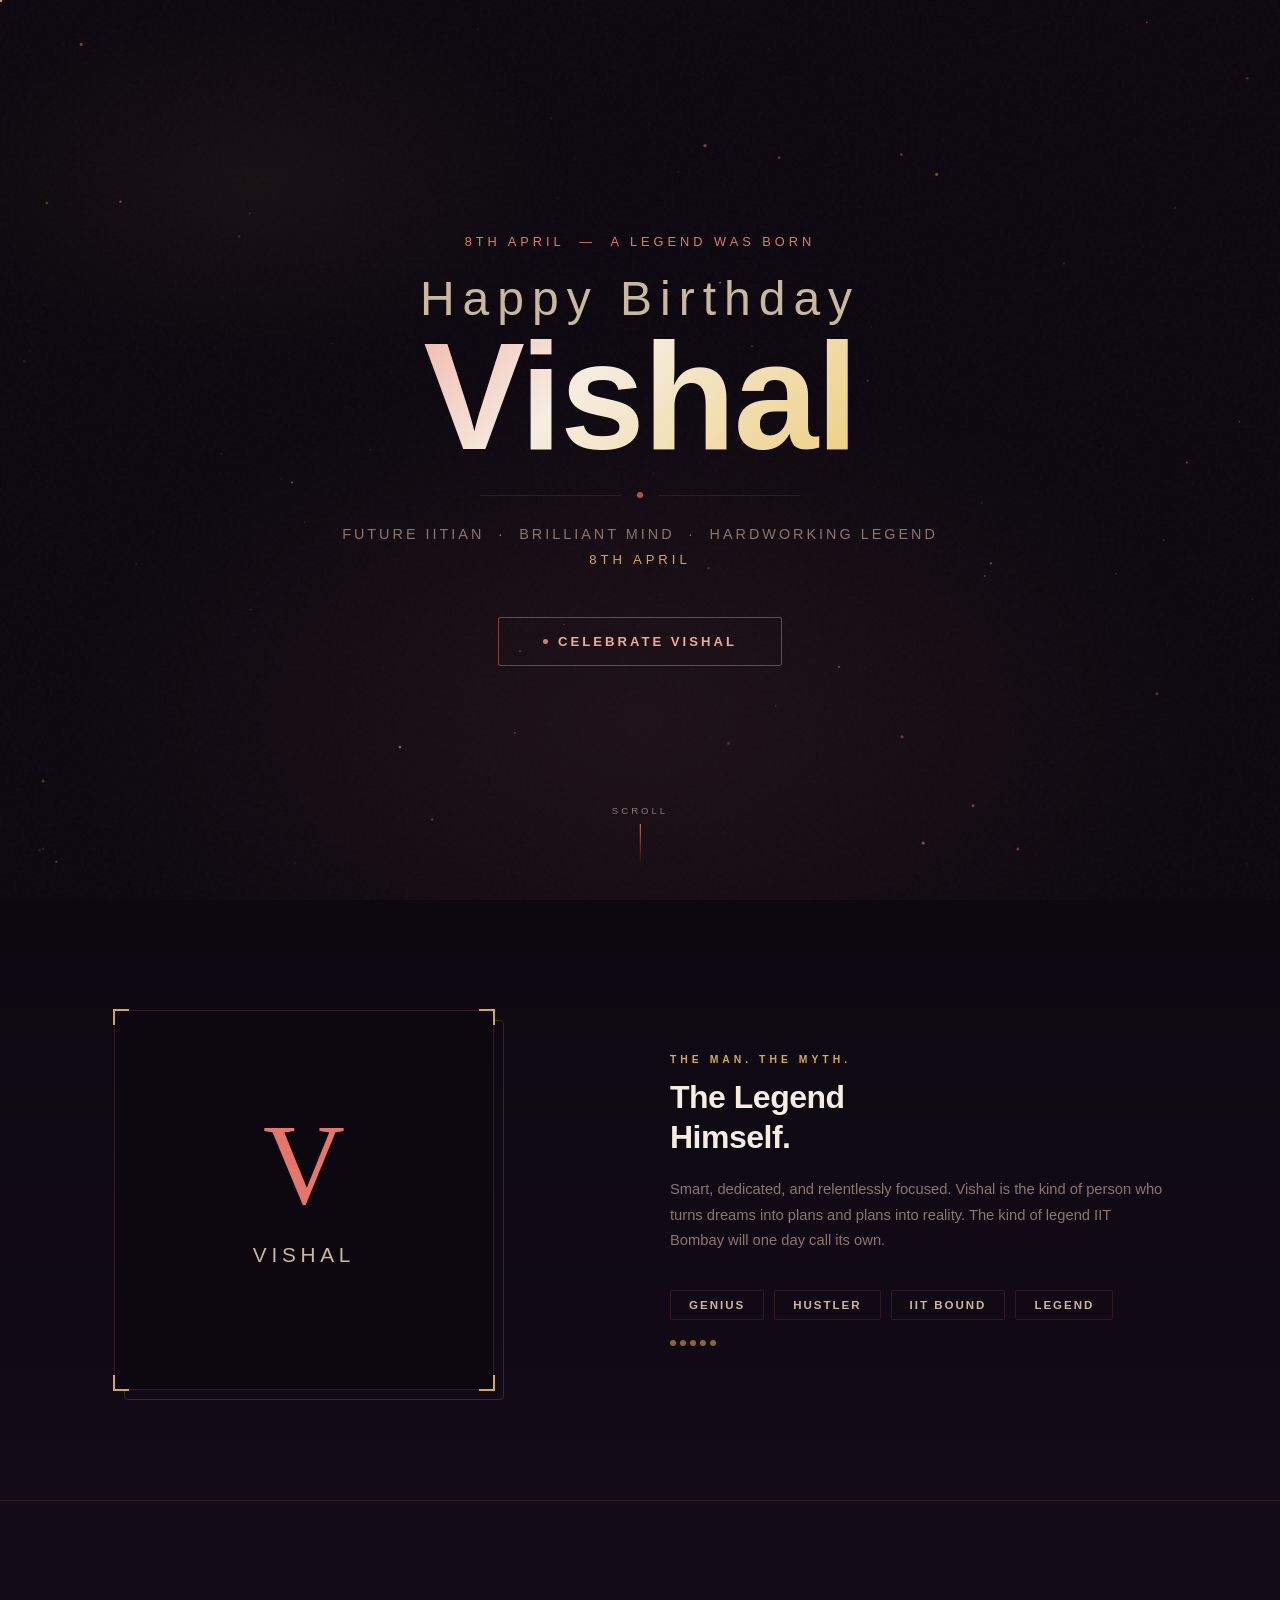
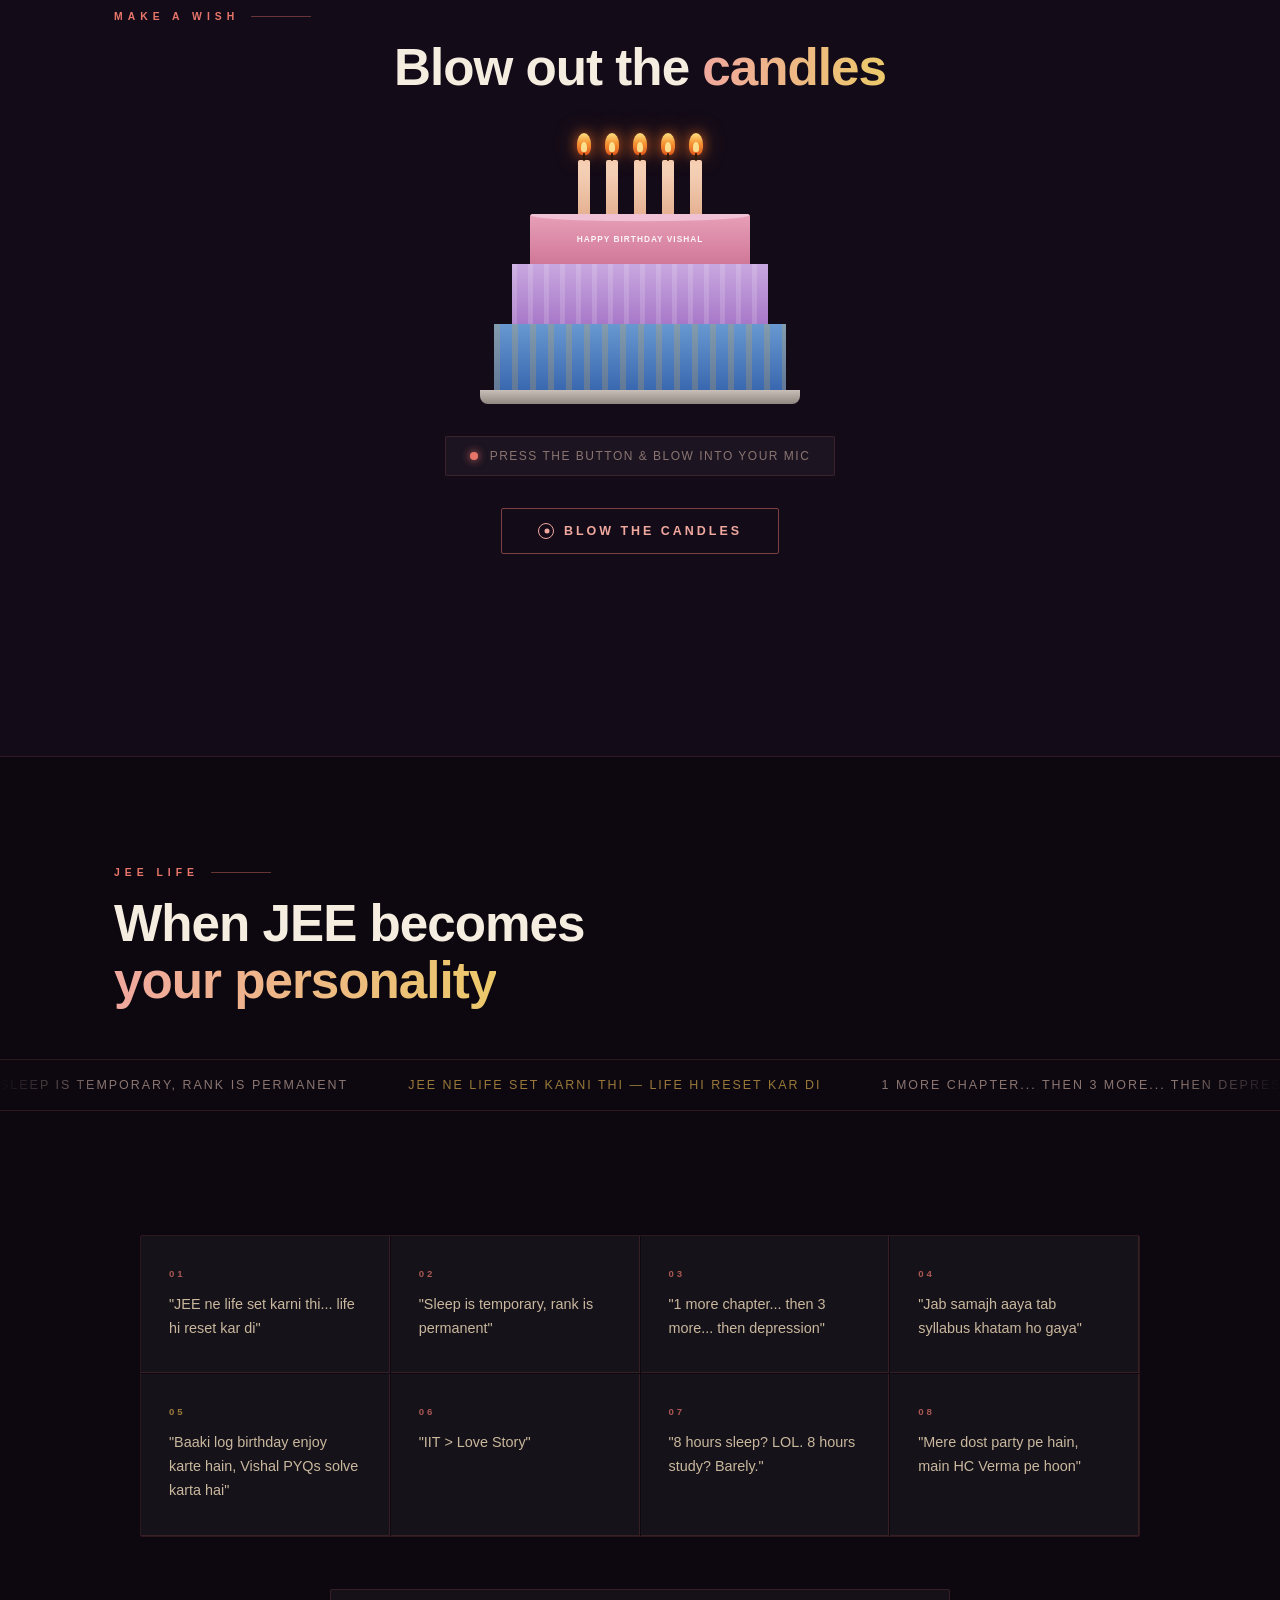
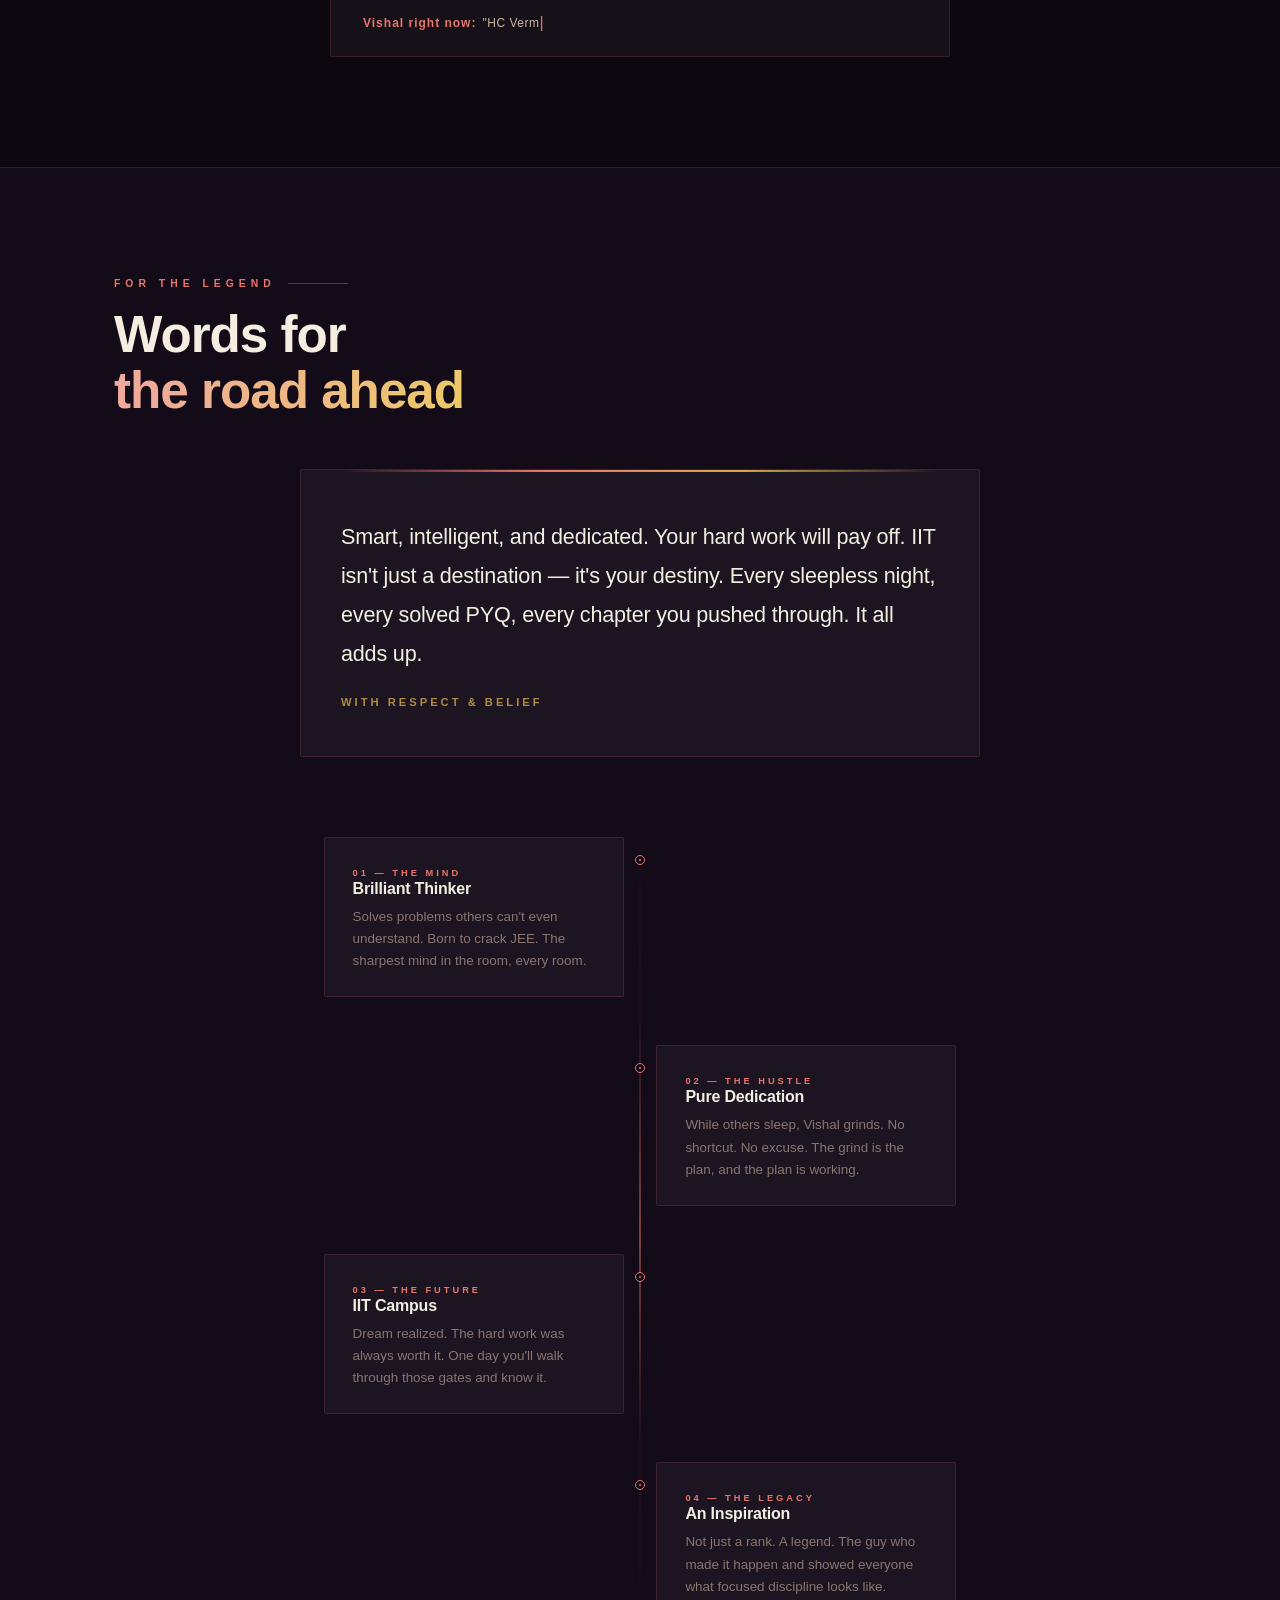
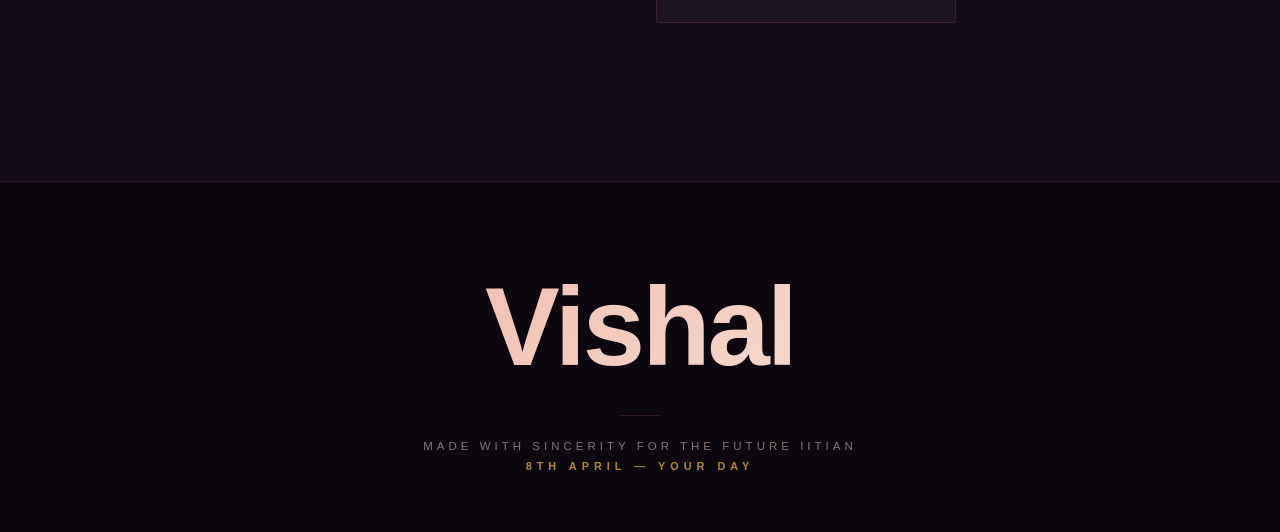
==== commit d7cba056: "Rename index-7.html to index.html" ====
--- a/index.html
+++ b/index.html
@@ -3,258 +3,1401 @@
 <head>
   <meta charset="UTF-8" />
   <meta name="viewport" content="width=device-width, initial-scale=1.0"/>
-  <title>Happy Birthday Vishal 🎉</title>
-  <link rel="stylesheet" href="style.css"/>
-  <link href="https://fonts.googleapis.com/css2?family=Cinzel+Decorative:wght@700;900&family=Rajdhani:wght@400;500;600;700&family=Orbitron:wght@400;700;900&display=swap" rel="stylesheet"/>
+  <title>Happy Birthday Vishal</title>
+  <style>
+    /* ============================================================
+       SPACE GROTESK — embedded from uploaded fonts
+    ============================================================ */
+    @font-face {
+      font-family: 'Space Grotesk';
+      src: url('SpaceGrotesk-Light.ttf') format('truetype');
+      font-weight: 300;
+    }
+    @font-face {
+      font-family: 'Space Grotesk';
+      src: url('SpaceGrotesk-Regular.ttf') format('truetype');
+      font-weight: 400;
+    }
+    @font-face {
+      font-family: 'Space Grotesk';
+      src: url('SpaceGrotesk-Medium.ttf') format('truetype');
+      font-weight: 500;
+    }
+    @font-face {
+      font-family: 'Space Grotesk';
+      src: url('SpaceGrotesk-SemiBold.ttf') format('truetype');
+      font-weight: 600;
+    }
+    @font-face {
+      font-family: 'Space Grotesk';
+      src: url('SpaceGrotesk-Bold.ttf') format('truetype');
+      font-weight: 700;
+    }
+
+    /* ============================================================
+       VARIABLES — Birthday: Deep Plum + Rose Gold + Cream
+    ============================================================ */
+    :root {
+      --bg-base:      #0d0810;
+      --bg-layer:     #130b18;
+      --bg-card:      rgba(255,255,255,0.04);
+      --rose:         #e8756a;
+      --rose-light:   #f0a89e;
+      --gold:         #d4a84b;
+      --gold-light:   #ecc96a;
+      --cream:        #f5ede0;
+      --cream-dim:    #c9b89e;
+      --text:         #f0e8e0;
+      --text-muted:   #8a7570;
+      --border:       rgba(232,117,106,0.15);
+      --border-gold:  rgba(212,168,75,0.2);
+      --font:         'Space Grotesk', sans-serif;
+      --glow-rose:    0 0 30px rgba(232,117,106,0.4);
+      --glow-gold:    0 0 30px rgba(212,168,75,0.4);
+    }
+
+    *, *::before, *::after { box-sizing: border-box; margin: 0; padding: 0; }
+    html { scroll-behavior: smooth; }
+    body {
+      background: var(--bg-base);
+      color: var(--text);
+      font-family: var(--font);
+      overflow-x: hidden;
+    }
+
+    ::-webkit-scrollbar { width: 4px; }
+    ::-webkit-scrollbar-track { background: var(--bg-base); }
+    ::-webkit-scrollbar-thumb { background: var(--rose); border-radius: 2px; }
+
+    /* ============================================================
+       CANVAS PARTICLES
+    ============================================================ */
+    #particleCanvas {
+      position: fixed; top: 0; left: 0;
+      width: 100%; height: 100%;
+      pointer-events: none; z-index: 0;
+    }
+
+    /* ============================================================
+       CONFETTI
+    ============================================================ */
+    #confettiContainer {
+      position: fixed; top: 0; left: 0;
+      width: 100%; height: 100%;
+      pointer-events: none; z-index: 9999; overflow: hidden;
+    }
+    .confetti-piece {
+      position: absolute;
+      animation: confettiFall linear forwards;
+    }
+    @keyframes confettiFall {
+      0%   { transform: translateY(-20px) rotate(0deg); opacity: 1; }
+      100% { transform: translateY(110vh) rotate(720deg); opacity: 0; }
+    }
+
+    /* ============================================================
+       HERO
+    ============================================================ */
+    .hero {
+      position: relative; min-height: 100vh;
+      display: flex; align-items: center; justify-content: center;
+      overflow: hidden; z-index: 1;
+    }
+    .hero-bg {
+      position: absolute; inset: 0;
+      background:
+        radial-gradient(ellipse 70% 60% at 50% 80%, rgba(232,117,106,0.08) 0%, transparent 65%),
+        radial-gradient(ellipse 50% 40% at 20% 20%, rgba(212,168,75,0.05) 0%, transparent 50%);
+    }
+    /* Subtle grain */
+    .hero-bg::after {
+      content: '';
+      position: absolute; inset: 0;
+      background-image: url("data:image/svg+xml,%3Csvg viewBox='0 0 256 256' xmlns='http://www.w3.org/2000/svg'%3E%3Cfilter id='noise'%3E%3CfeTurbulence type='fractalNoise' baseFrequency='0.9' numOctaves='4' stitchTiles='stitch'/%3E%3C/filter%3E%3Crect width='100%25' height='100%25' filter='url(%23noise)' opacity='0.04'/%3E%3C/svg%3E");
+      opacity: 0.6; pointer-events: none;
+    }
+
+    .hero-content {
+      position: relative; z-index: 2;
+      text-align: center; padding: 60px 24px;
+      max-width: 860px;
+    }
+
+    .hero-eyebrow {
+      font-size: clamp(0.65rem, 1.5vw, 0.8rem);
+      font-weight: 500;
+      letter-spacing: 4px;
+      text-transform: uppercase;
+      color: var(--rose);
+      margin-bottom: 28px;
+      opacity: 0;
+      animation: fadeUp 0.9s ease forwards 0.3s;
+    }
+    .hero-title {
+      font-size: clamp(3.5rem, 14vw, 9.5rem);
+      font-weight: 700;
+      line-height: 0.9;
+      letter-spacing: -2px;
+      margin-bottom: 14px;
+      opacity: 0;
+      animation: fadeUp 1s ease forwards 0.55s;
+    }
+    .hero-title .name {
+      display: block;
+      background: linear-gradient(135deg, var(--rose-light) 0%, var(--cream) 40%, var(--gold-light) 100%);
+      -webkit-background-clip: text;
+      -webkit-text-fill-color: transparent;
+      background-clip: text;
+    }
+    .hero-title .happy {
+      display: block;
+      font-size: clamp(1.4rem, 4vw, 3rem);
+      font-weight: 300;
+      letter-spacing: 8px;
+      color: var(--cream-dim);
+      -webkit-text-fill-color: var(--cream-dim);
+      margin-bottom: 8px;
+    }
+
+    .hero-divider {
+      display: flex; align-items: center; gap: 16px;
+      justify-content: center; margin: 28px auto;
+      max-width: 320px;
+      opacity: 0; animation: fadeUp 1s ease forwards 0.8s;
+    }
+    .hero-divider span { flex: 1; height: 1px; background: var(--border); }
+    .hero-divider i {
+      width: 6px; height: 6px; border-radius: 50%;
+      background: var(--rose); opacity: 0.7;
+    }
+
+    .hero-sub {
+      font-size: clamp(0.75rem, 1.8vw, 0.9rem);
+      font-weight: 400;
+      color: var(--text-muted);
+      letter-spacing: 3px;
+      text-transform: uppercase;
+      margin-bottom: 10px;
+      opacity: 0; animation: fadeUp 1s ease forwards 1s;
+    }
+    .hero-date {
+      font-size: clamp(0.7rem, 1.5vw, 0.82rem);
+      font-weight: 500;
+      color: var(--gold);
+      letter-spacing: 4px;
+      text-transform: uppercase;
+      margin-bottom: 50px;
+      opacity: 0; animation: fadeUp 1s ease forwards 1.15s;
+    }
+
+    .hero-btn {
+      display: inline-flex; align-items: center; gap: 10px;
+      background: transparent;
+      border: 1px solid rgba(232,117,106,0.5);
+      color: var(--rose-light);
+      padding: 16px 44px;
+      font-family: var(--font);
+      font-size: 0.82rem;
+      font-weight: 600;
+      letter-spacing: 3px;
+      text-transform: uppercase;
+      border-radius: 2px;
+      cursor: pointer;
+      transition: all 0.3s ease;
+      opacity: 0; animation: fadeUp 1s ease forwards 1.35s;
+      position: relative; overflow: hidden;
+    }
+    .hero-btn::before {
+      content: '';
+      position: absolute; inset: 0;
+      background: linear-gradient(135deg, rgba(232,117,106,0.1), rgba(212,168,75,0.08));
+      transform: translateX(-100%);
+      transition: transform 0.4s ease;
+    }
+    .hero-btn:hover::before { transform: translateX(0); }
+    .hero-btn:hover {
+      border-color: var(--rose);
+      box-shadow: var(--glow-rose);
+      transform: translateY(-2px);
+    }
+    .hero-btn-dot {
+      width: 5px; height: 5px; border-radius: 50%;
+      background: var(--rose);
+      animation: btnDotPulse 2s ease-in-out infinite;
+    }
+    @keyframes btnDotPulse {
+      0%,100% { transform: scale(1); opacity: 1; }
+      50% { transform: scale(1.5); opacity: 0.6; }
+    }
+
+    .scroll-indicator {
+      position: absolute; bottom: 36px; left: 50%;
+      transform: translateX(-50%); z-index: 2;
+      opacity: 0; animation: fadeIn 1s ease forwards 2s;
+      display: flex; flex-direction: column; align-items: center; gap: 8px;
+    }
+    .scroll-label {
+      font-size: 0.6rem; letter-spacing: 3px; color: var(--text-muted);
+      text-transform: uppercase;
+    }
+    .scroll-line {
+      width: 1px; height: 40px;
+      background: linear-gradient(to bottom, var(--rose), transparent);
+      animation: scrollPulse 2s ease-in-out infinite;
+    }
+    @keyframes scrollPulse {
+      0%,100% { opacity: 0.3; transform: scaleY(1); }
+      50% { opacity: 0.8; transform: scaleY(1.1); }
+    }
+
+    @keyframes fadeUp {
+      from { opacity: 0; transform: translateY(24px); }
+      to   { opacity: 1; transform: translateY(0); }
+    }
+    @keyframes fadeIn {
+      from { opacity: 0; } to { opacity: 1; }
+    }
+
+    /* ============================================================
+       SHARED
+    ============================================================ */
+    section { position: relative; z-index: 1; }
+
+    .reveal { opacity: 0; transform: translateY(32px); transition: opacity 0.8s ease, transform 0.8s ease; }
+    .reveal.visible { opacity: 1; transform: translateY(0); }
+    .reveal-left { opacity: 0; transform: translateX(-40px); transition: opacity 0.8s ease, transform 0.8s ease; }
+    .reveal-left.visible { opacity: 1; transform: translateX(0); }
+    .reveal-right { opacity: 0; transform: translateX(40px); transition: opacity 0.8s ease, transform 0.8s ease; }
+    .reveal-right.visible { opacity: 1; transform: translateX(0); }
+
+    .section-wrap {
+      max-width: 1100px; margin: 0 auto;
+      padding: 110px 24px;
+    }
+    .section-label {
+      font-size: 0.65rem; font-weight: 600;
+      letter-spacing: 5px; text-transform: uppercase;
+      color: var(--rose); margin-bottom: 18px;
+      display: flex; align-items: center; gap: 12px;
+    }
+    .section-label::after {
+      content: ''; flex: 1; max-width: 60px; height: 1px;
+      background: var(--rose); opacity: 0.4;
+    }
+    .section-title {
+      font-size: clamp(1.8rem, 5vw, 3.2rem);
+      font-weight: 700;
+      letter-spacing: -1px;
+      line-height: 1.1;
+      color: var(--cream);
+      margin-bottom: 50px;
+    }
+    .section-title em {
+      font-style: normal;
+      background: linear-gradient(90deg, var(--rose-light), var(--gold-light));
+      -webkit-background-clip: text;
+      -webkit-text-fill-color: transparent;
+      background-clip: text;
+    }
+
+    /* ============================================================
+       PHOTO SECTION
+    ============================================================ */
+    .photo-section {
+      background: linear-gradient(180deg, var(--bg-base) 0%, var(--bg-layer) 100%);
+    }
+    .photo-layout {
+      display: grid;
+      grid-template-columns: 1fr 1fr;
+      gap: 60px; align-items: center;
+    }
+    .photo-left { }
+    .photo-frame {
+      position: relative;
+      width: 100%; max-width: 380px;
+      aspect-ratio: 1;
+      cursor: pointer;
+      transition: transform 0.1s ease;
+    }
+    .photo-frame-inner {
+      width: 100%; height: 100%;
+      border-radius: 4px; overflow: hidden;
+      background: var(--bg-layer);
+      border: 1px solid var(--border);
+      position: relative;
+    }
+    .photo-frame-inner img {
+      width: 100%; height: 100%;
+      object-fit: cover;
+      transition: transform 0.5s ease;
+      display: block;
+    }
+    .photo-frame:hover .photo-frame-inner img { transform: scale(1.05); }
+    .photo-frame::before {
+      content: '';
+      position: absolute;
+      top: 10px; left: 10px; right: -10px; bottom: -10px;
+      border: 1px solid rgba(212,168,75,0.2);
+      border-radius: 4px;
+      z-index: -1;
+      transition: all 0.3s ease;
+    }
+    .photo-frame:hover::before {
+      top: 14px; left: 14px; right: -14px; bottom: -14px;
+      border-color: rgba(212,168,75,0.4);
+    }
+    .photo-corner {
+      position: absolute;
+      width: 16px; height: 16px;
+      border-color: var(--gold);
+      border-style: solid;
+      z-index: 3;
+    }
+    .photo-corner.tl { top: -1px; left: -1px; border-width: 2px 0 0 2px; }
+    .photo-corner.tr { top: -1px; right: -1px; border-width: 2px 2px 0 0; }
+    .photo-corner.bl { bottom: -1px; left: -1px; border-width: 0 0 2px 2px; }
+    .photo-corner.br { bottom: -1px; right: -1px; border-width: 0 2px 2px 0; }
+
+    .photo-right { }
+    .photo-caption-label {
+      font-size: 0.65rem; font-weight: 600;
+      letter-spacing: 4px; text-transform: uppercase;
+      color: var(--gold); margin-bottom: 12px;
+    }
+    .photo-caption-title {
+      font-size: clamp(1.4rem, 3vw, 2rem);
+      font-weight: 700; letter-spacing: -0.5px;
+      color: var(--cream); margin-bottom: 20px;
+      line-height: 1.25;
+    }
+    .photo-caption-desc {
+      font-size: 0.92rem; font-weight: 400;
+      color: var(--text-muted); line-height: 1.75;
+      margin-bottom: 36px;
+    }
+    .badges {
+      display: flex; flex-wrap: wrap; gap: 10px;
+    }
+    .badge {
+      padding: 8px 18px;
+      border: 1px solid var(--border);
+      border-radius: 2px;
+      font-size: 0.72rem; font-weight: 600;
+      letter-spacing: 2px; text-transform: uppercase;
+      color: var(--cream-dim);
+      transition: all 0.3s;
+      cursor: default;
+      position: relative; overflow: hidden;
+    }
+    .badge:hover {
+      border-color: var(--rose);
+      color: var(--rose-light);
+      background: rgba(232,117,106,0.06);
+    }
+    .badge-stars {
+      display: flex; gap: 4px; margin-top: 20px;
+    }
+    .badge-stars span {
+      width: 6px; height: 6px; border-radius: 50%;
+      background: var(--gold); opacity: 0.6;
+    }
+    .badge-stars span:nth-child(1) { animation: starPop 2s ease-in-out 0s infinite; }
+    .badge-stars span:nth-child(2) { animation: starPop 2s ease-in-out 0.4s infinite; }
+    .badge-stars span:nth-child(3) { animation: starPop 2s ease-in-out 0.8s infinite; }
+    .badge-stars span:nth-child(4) { animation: starPop 2s ease-in-out 1.2s infinite; }
+    .badge-stars span:nth-child(5) { animation: starPop 2s ease-in-out 1.6s infinite; }
+    @keyframes starPop {
+      0%,100% { transform: scale(1); opacity: 0.4; }
+      50% { transform: scale(1.8); opacity: 1; background: var(--gold-light); }
+    }
+
+    /* ============================================================
+       CAKE SECTION
+    ============================================================ */
+    .cake-section {
+      background: var(--bg-layer);
+      border-top: 1px solid var(--border);
+      border-bottom: 1px solid var(--border);
+    }
+    .cake-header { text-align: center; margin-bottom: 64px; }
+    .cake-area {
+      display: flex; flex-direction: column;
+      align-items: center; gap: 32px;
+    }
+
+    /* Cake */
+    .cake-container {
+      display: flex; flex-direction: column; align-items: center;
+    }
+    .candles-row {
+      display: flex; gap: 16px; align-items: flex-end; margin-bottom: -2px;
+    }
+    .candle {
+      position: relative;
+      width: 12px; height: 56px;
+      border-radius: 2px;
+      background: linear-gradient(180deg, #f8d8c0 0%, #e5b090 100%);
+    }
+    .candle::after {
+      content: ''; position: absolute;
+      top: -7px; left: 50%; transform: translateX(-50%);
+      width: 2px; height: 8px;
+      background: #2a1a0a; border-radius: 1px;
+    }
+    .flame {
+      position: absolute;
+      bottom: calc(100% + 5px);
+      left: 50%; transform: translateX(-50%);
+      width: 14px; height: 22px;
+      background: linear-gradient(to top, #e05a20, #f59030, #fde080);
+      border-radius: 50% 50% 35% 35%;
+      box-shadow: 0 0 12px rgba(224,90,32,0.8), 0 0 24px rgba(245,144,48,0.4);
+      animation: flameDance 0.18s ease-in-out infinite alternate;
+      transform-origin: bottom center;
+      transition: opacity 0.4s, transform 0.4s;
+    }
+    .flame-inner {
+      position: absolute; bottom: 3px; left: 50%;
+      transform: translateX(-50%);
+      width: 6px; height: 10px;
+      background: #fef0a0;
+      border-radius: 50% 50% 35% 35%;
+      opacity: 0.85;
+    }
+    @keyframes flameDance {
+      from { transform: translateX(-50%) scaleX(0.88) rotate(-3deg); }
+      to   { transform: translateX(-50%) scaleX(1.12) rotate(3deg); }
+    }
+    .flame.extinguished {
+      opacity: 0; transform: translateX(-50%) scaleY(0);
+    }
+    .smoke {
+      position: absolute;
+      bottom: calc(100% + 6px);
+      left: 50%; transform: translateX(-50%);
+      width: 4px; opacity: 0;
+      display: flex; flex-direction: column; align-items: center; gap: 2px;
+      pointer-events: none; transition: opacity 0.2s;
+    }
+    .smoke.active { opacity: 1; animation: smokeRise 1.5s ease-out forwards; }
+    .smoke::before, .smoke::after {
+      content: ''; display: block;
+      width: 5px; height: 7px;
+      background: rgba(160,140,130,0.45);
+      border-radius: 50%;
+      animation: smokePuff 1.5s ease-out infinite;
+    }
+    .smoke::after { animation-delay: 0.5s; width: 8px; height: 9px; }
+    @keyframes smokeRise { from { transform: translateX(-50%) translateY(0); } to { transform: translateX(-50%) translateY(-38px); } }
+    @keyframes smokePuff { from { transform: scale(0.5); opacity: 0.7; } to { transform: scale(2.2); opacity: 0; } }
+
+    /* Cake body */
+    .cake-body { display: flex; flex-direction: column; align-items: center; }
+    .cake-tier-1 {
+      width: 220px; height: 50px;
+      background: linear-gradient(180deg, #e8a0b8 0%, #d07898 100%);
+      border-radius: 3px 3px 0 0;
+      display: flex; align-items: center; justify-content: center;
+      position: relative; overflow: hidden;
+    }
+    .cake-tier-1::before {
+      content: '';
+      position: absolute; top: 0; left: 0; right: 0;
+      height: 12px; background: #f0c0d4;
+      border-radius: 50%; transform: translateY(-40%);
+    }
+    .cake-text {
+      font-size: 0.52rem; font-weight: 700;
+      color: rgba(255,255,255,0.9); letter-spacing: 1px;
+      text-transform: uppercase; text-align: center;
+      position: relative; z-index: 1;
+    }
+    .cake-tier-2 {
+      width: 256px; height: 60px;
+      background: linear-gradient(180deg, #c8a8e0 0%, #a878c8 100%);
+    }
+    .cake-tier-2::after {
+      content: '';
+      display: block; width: 100%; height: 100%;
+      background: repeating-linear-gradient(90deg, rgba(255,255,255,0.15) 0, rgba(255,255,255,0.15) 5px, transparent 5px, transparent 16px);
+    }
+    .cake-tier-3 {
+      width: 292px; height: 66px;
+      background: linear-gradient(180deg, #6898d0 0%, #3a68b0 100%);
+    }
+    .cake-tier-3::after {
+      content: '';
+      display: block; width: 100%; height: 100%;
+      background: repeating-linear-gradient(90deg, rgba(212,168,75,0.25) 0, rgba(212,168,75,0.25) 6px, transparent 6px, transparent 18px);
+    }
+    .cake-plate {
+      width: 320px; height: 14px;
+      background: linear-gradient(180deg, #c8c0b8, #908880);
+      border-radius: 0 0 8px 8px;
+    }
+
+    /* Blow controls */
+    .blow-status {
+      display: flex; align-items: center; gap: 12px;
+      padding: 12px 24px;
+      border: 1px solid var(--border);
+      border-radius: 2px;
+      background: var(--bg-card);
+    }
+    .status-dot {
+      width: 8px; height: 8px; border-radius: 50%;
+      background: var(--rose);
+      box-shadow: 0 0 8px var(--rose);
+    }
+    .status-dot.listening {
+      background: #60d090;
+      box-shadow: 0 0 14px #60d090;
+      animation: dotPulse 0.6s ease-in-out infinite alternate;
+    }
+    .status-dot.blown {
+      background: var(--gold);
+      box-shadow: var(--glow-gold);
+    }
+    @keyframes dotPulse { from { transform: scale(0.7); } to { transform: scale(1.4); } }
+    #micStatusText {
+      font-size: 0.75rem; font-weight: 500;
+      letter-spacing: 1.5px; color: var(--text-muted);
+      text-transform: uppercase;
+    }
+
+    .blow-controls { display: flex; gap: 14px; flex-wrap: wrap; justify-content: center; }
+
+    .blow-btn {
+      display: inline-flex; align-items: center; gap: 10px;
+      background: transparent;
+      border: 1px solid rgba(232,117,106,0.5);
+      color: var(--rose-light);
+      padding: 14px 36px;
+      font-family: var(--font);
+      font-size: 0.78rem; font-weight: 600;
+      letter-spacing: 3px; text-transform: uppercase;
+      border-radius: 2px; cursor: pointer;
+      transition: all 0.3s;
+    }
+    .blow-btn:hover {
+      border-color: var(--rose);
+      box-shadow: var(--glow-rose);
+      background: rgba(232,117,106,0.06);
+    }
+    .blow-btn.active-mic {
+      border-color: #60d090; color: #60d090;
+      animation: activePulse 0.7s ease-in-out infinite alternate;
+    }
+    @keyframes activePulse {
+      from { box-shadow: 0 0 8px rgba(96,208,144,0.4); }
+      to   { box-shadow: 0 0 24px rgba(96,208,144,0.7); }
+    }
+    .blow-btn-icon {
+      width: 16px; height: 16px;
+      border-radius: 50%;
+      border: 1.5px solid currentColor;
+      position: relative; flex-shrink: 0;
+    }
+    .blow-btn-icon::after {
+      content: '';
+      position: absolute;
+      top: 50%; left: 55%; transform: translate(-50%, -50%);
+      width: 5px; height: 5px;
+      background: currentColor; border-radius: 50%;
+    }
+
+    .relight-btn {
+      background: transparent;
+      border: 1px solid var(--border-gold);
+      color: var(--gold);
+      padding: 14px 36px;
+      font-family: var(--font);
+      font-size: 0.78rem; font-weight: 600;
+      letter-spacing: 3px; text-transform: uppercase;
+      border-radius: 2px; cursor: pointer;
+      transition: all 0.3s;
+    }
+    .relight-btn:hover {
+      border-color: var(--gold);
+      box-shadow: var(--glow-gold);
+    }
+
+    .wish-message {
+      text-align: center;
+      opacity: 0; transform: translateY(16px);
+      transition: all 0.6s ease; pointer-events: none;
+    }
+    .wish-message.visible {
+      opacity: 1; transform: translateY(0);
+    }
+    .wish-text {
+      font-size: clamp(1.2rem, 3.5vw, 2rem);
+      font-weight: 700; letter-spacing: -0.5px;
+      color: var(--cream); margin-bottom: 8px;
+    }
+    .wish-sub {
+      font-size: 0.8rem; font-weight: 400;
+      color: var(--gold); letter-spacing: 3px;
+      text-transform: uppercase;
+    }
+
+    /* ============================================================
+       SARCASM SECTION
+    ============================================================ */
+    .sarcasm-section {
+      background: var(--bg-base);
+    }
+    .ticker-wrapper {
+      overflow: hidden;
+      border-top: 1px solid var(--border);
+      border-bottom: 1px solid var(--border);
+      padding: 18px 0;
+      margin-bottom: 64px;
+      position: relative;
+    }
+    .ticker-wrapper::before, .ticker-wrapper::after {
+      content: ''; position: absolute; top: 0; bottom: 0;
+      width: 100px; z-index: 1; pointer-events: none;
+    }
+    .ticker-wrapper::before { left: 0; background: linear-gradient(90deg, var(--bg-base), transparent); }
+    .ticker-wrapper::after  { right: 0; background: linear-gradient(-90deg, var(--bg-base), transparent); }
+    .ticker-track {
+      display: flex; gap: 60px; width: max-content;
+      animation: tickerScroll 50s linear infinite;
+      white-space: nowrap;
+    }
+    .ticker-track span {
+      font-size: 0.78rem; font-weight: 500;
+      letter-spacing: 2px; color: var(--text-muted);
+      text-transform: uppercase;
+    }
+    .ticker-track span:nth-child(even) { color: var(--gold); opacity: 0.7; }
+    @keyframes tickerScroll { from { transform: translateX(0); } to { transform: translateX(-50%); } }
+
+    .sarcasm-cards {
+      display: grid;
+      grid-template-columns: repeat(auto-fill, minmax(240px, 1fr));
+      gap: 1px;
+      border: 1px solid var(--border);
+      max-width: 1000px; margin: 0 auto 52px;
+      border-radius: 2px; overflow: hidden;
+    }
+    .s-card {
+      background: var(--bg-card);
+      padding: 32px 28px;
+      border: none;
+      border-right: 1px solid var(--border);
+      border-bottom: 1px solid var(--border);
+      transition: all 0.3s;
+      cursor: default;
+      position: relative; overflow: hidden;
+    }
+    .s-card::before {
+      content: '';
+      position: absolute; top: 0; left: 0;
+      width: 2px; height: 100%;
+      background: var(--rose);
+      transform: scaleY(0); transform-origin: top;
+      transition: transform 0.3s ease;
+    }
+    .s-card:hover::before { transform: scaleY(1); }
+    .s-card:hover { background: rgba(232,117,106,0.04); }
+    .s-card.featured::before { background: var(--gold); }
+    .s-card.featured:hover { background: rgba(212,168,75,0.04); }
+
+    .s-card-num {
+      font-size: 0.6rem; font-weight: 600;
+      letter-spacing: 3px; color: var(--rose);
+      margin-bottom: 14px; display: block;
+      opacity: 0.7;
+    }
+    .s-card.featured .s-card-num { color: var(--gold); }
+    .s-card p {
+      font-size: 0.9rem; font-weight: 500;
+      line-height: 1.65; color: var(--cream-dim);
+    }
+
+    .typing-container {
+      max-width: 620px; margin: 0 auto;
+      padding: 24px 32px;
+      border: 1px solid var(--border);
+      border-radius: 2px;
+      background: var(--bg-card);
+      display: flex; align-items: center; gap: 0;
+      flex-wrap: wrap;
+    }
+    .typing-prefix {
+      font-size: 0.75rem; font-weight: 600;
+      color: var(--rose); letter-spacing: 1px;
+      margin-right: 6px;
+    }
+    .typing-text {
+      font-size: 0.75rem; font-weight: 500;
+      color: var(--cream-dim); letter-spacing: 0.5px;
+    }
+    .typing-cursor {
+      color: var(--rose);
+      animation: blink 0.85s step-end infinite;
+      font-weight: 300;
+    }
+    @keyframes blink { 0%,100% { opacity: 1; } 50% { opacity: 0; } }
+
+    /* ============================================================
+       MOTIVATION SECTION
+    ============================================================ */
+    .motivation-section {
+      background: var(--bg-layer);
+      border-top: 1px solid var(--border);
+    }
+    .quote-block {
+      max-width: 680px; margin: 0 auto 80px;
+      padding: 48px 40px;
+      border: 1px solid var(--border);
+      border-radius: 2px; position: relative;
+      background: var(--bg-card);
+    }
+    .quote-line {
+      position: absolute; top: 0; left: 40px; right: 40px;
+      height: 2px;
+      background: linear-gradient(90deg, transparent, var(--rose), var(--gold), transparent);
+    }
+    .quote-body {
+      font-size: clamp(1rem, 2.2vw, 1.35rem);
+      font-weight: 500; line-height: 1.8;
+      color: var(--cream); letter-spacing: -0.2px;
+    }
+    .quote-attr {
+      margin-top: 22px;
+      font-size: 0.7rem; font-weight: 600;
+      letter-spacing: 3px; text-transform: uppercase;
+      color: var(--gold); opacity: 0.8;
+    }
+
+    /* Timeline */
+    .timeline {
+      max-width: 820px; margin: 0 auto;
+      position: relative;
+    }
+    .timeline::before {
+      content: ''; position: absolute;
+      top: 0; bottom: 0; left: 50%;
+      transform: translateX(-50%);
+      width: 1px;
+      background: linear-gradient(180deg, transparent, var(--border), var(--rose), var(--border), transparent);
+    }
+    .timeline-item {
+      display: flex;
+      justify-content: flex-end;
+      padding: 0 52% 0 0;
+      margin-bottom: 48px;
+      position: relative;
+    }
+    .timeline-item.right {
+      justify-content: flex-start;
+      padding: 0 0 0 52%;
+    }
+    .tl-dot {
+      position: absolute;
+      top: 18px; left: 50%; transform: translateX(-50%);
+      width: 10px; height: 10px; border-radius: 50%;
+      background: var(--bg-layer);
+      border: 1px solid var(--rose);
+      z-index: 2;
+    }
+    .tl-dot::after {
+      content: ''; position: absolute;
+      inset: 3px; border-radius: 50%;
+      background: var(--rose);
+    }
+    .tl-card {
+      background: var(--bg-card);
+      border: 1px solid var(--border);
+      border-radius: 2px;
+      padding: 24px 28px;
+      max-width: 300px; width: 100%;
+      transition: all 0.3s;
+      position: relative; overflow: hidden;
+    }
+    .tl-card::before {
+      content: '';
+      position: absolute; bottom: 0; left: 0; right: 0;
+      height: 1px;
+      background: linear-gradient(90deg, var(--rose), transparent);
+      transform: scaleX(0); transform-origin: left;
+      transition: transform 0.4s ease;
+    }
+    .tl-card:hover::before { transform: scaleX(1); }
+    .tl-card:hover { border-color: rgba(232,117,106,0.3); }
+    .tl-num {
+      font-size: 0.58rem; font-weight: 700;
+      letter-spacing: 3px; color: var(--rose);
+      margin-bottom: 8px; text-transform: uppercase;
+    }
+    .tl-card h3 {
+      font-size: 1rem; font-weight: 700;
+      color: var(--cream); margin-bottom: 8px;
+      letter-spacing: -0.2px;
+    }
+    .tl-card p {
+      font-size: 0.84rem; font-weight: 400;
+      color: var(--text-muted); line-height: 1.65;
+    }
+
+    /* ============================================================
+       FOOTER
+    ============================================================ */
+    .footer {
+      padding: 80px 24px 60px;
+      background: var(--bg-base);
+      border-top: 1px solid var(--border);
+      text-align: center;
+    }
+    .footer-name {
+      font-size: clamp(3rem, 12vw, 7rem);
+      font-weight: 700; letter-spacing: -3px;
+      background: linear-gradient(135deg, var(--rose-light) 0%, var(--cream) 50%, var(--gold-light) 100%);
+      -webkit-background-clip: text;
+      -webkit-text-fill-color: transparent;
+      background-clip: text;
+      background-size: 200%;
+      animation: shimmer 4s linear infinite;
+      margin-bottom: 20px;
+    }
+    @keyframes shimmer { from { background-position: 0%; } to { background-position: 200%; } }
+    .footer-meta {
+      font-size: 0.72rem; font-weight: 500;
+      letter-spacing: 4px; color: var(--text-muted);
+      text-transform: uppercase; margin-bottom: 8px;
+    }
+    .footer-date {
+      font-size: 0.68rem; font-weight: 600;
+      letter-spacing: 5px; color: var(--gold);
+      text-transform: uppercase; opacity: 0.8;
+    }
+    .footer-divider {
+      width: 40px; height: 1px;
+      background: var(--border); margin: 24px auto;
+    }
+
+    /* ============================================================
+       RESPONSIVE
+    ============================================================ */
+    @media (max-width: 768px) {
+      .photo-layout { grid-template-columns: 1fr; gap: 40px; }
+      .photo-frame { max-width: 300px; margin: 0 auto; }
+      .timeline::before { left: 20px; }
+      .timeline-item, .timeline-item.right {
+        justify-content: flex-end;
+        padding: 0 0 0 56px;
+      }
+      .tl-dot { left: 20px; }
+      .tl-card { max-width: 100%; }
+      .sarcasm-cards { grid-template-columns: 1fr 1fr; }
+      .cake-tier-1 { width: 180px; }
+      .cake-tier-2 { width: 216px; }
+      .cake-tier-3 { width: 252px; }
+      .cake-plate { width: 278px; }
+    }
+    @media (max-width: 480px) {
+      .sarcasm-cards { grid-template-columns: 1fr; }
+      .blow-controls { flex-direction: column; align-items: center; }
+    }
+  </style>
 </head>
 <body>
 
-<!-- PARTICLE CANVAS -->
 <canvas id="particleCanvas"></canvas>
-
-<!-- AUDIO ELEMENTS -->
-<audio id="bgMusic" loop>
-  <source src="https://www.soundhelix.com/examples/mp3/SoundHelix-Song-1.mp3" type="audio/mpeg"/>
-</audio>
-<audio id="celebrationSound">
-  <source src="https://www.soundjay.com/misc/sounds/bell-ringing-05.mp3" type="audio/mpeg"/>
-</audio>
-
-<!-- FLOATING MUSIC BTN -->
-<button class="music-btn" id="musicBtn" title="Toggle Music">
-  <span class="music-icon">🎵</span>
-  <span class="music-label">Music</span>
-</button>
-
-<!-- CONFETTI CONTAINER -->
 <div id="confettiContainer"></div>
 
-<!-- ===================== HERO SECTION ===================== -->
+<!-- ==================== HERO ==================== -->
 <section class="hero" id="hero">
-  <div class="hero-overlay"></div>
+  <div class="hero-bg"></div>
   <div class="hero-content">
-    <div class="crown">👑</div>
+    <p class="hero-eyebrow">8th April &nbsp;&mdash;&nbsp; A Legend Was Born</p>
     <h1 class="hero-title">
-      <span class="title-line1">Happy Birthday</span>
-      <span class="title-name">Vishal</span>
-      <span class="title-emoji">🎉</span>
+      <span class="happy">Happy Birthday</span>
+      <span class="name">Vishal</span>
     </h1>
-    <p class="hero-subtitle">Future IITian &nbsp;|&nbsp; Brilliant Mind &nbsp;|&nbsp; Hardworking Legend</p>
     <div class="hero-divider">
-      <span></span><span class="diamond">◆</span><span></span>
+      <span></span><i></i><span></span>
     </div>
-    <p class="hero-date">8th April &nbsp;•&nbsp; A Legend Was Born</p>
-    <button class="celebrate-btn" id="celebrateBtn">
-      <span>Celebrate Vishal 🚀</span>
-      <div class="btn-glow"></div>
+    <p class="hero-sub">Future IITian &nbsp;&middot;&nbsp; Brilliant Mind &nbsp;&middot;&nbsp; Hardworking Legend</p>
+    <p class="hero-date">8th April</p>
+    <button class="hero-btn" id="celebrateBtn">
+      <span class="hero-btn-dot"></span>
+      Celebrate Vishal
     </button>
   </div>
   <div class="scroll-indicator">
-    <div class="scroll-arrow"></div>
+    <span class="scroll-label">Scroll</span>
+    <div class="scroll-line"></div>
   </div>
 </section>
 
-<!-- ===================== PHOTO SECTION ===================== -->
+<!-- ==================== PHOTO ==================== -->
 <section class="photo-section reveal" id="photo">
-  <div class="section-header">
-    <h2 class="section-title">The Man. The Myth. The Legend.</h2>
-    <div class="title-underline"></div>
-  </div>
-  <div class="photo-wrapper">
-    <div class="photo-frame" id="photoFrame">
-      <div class="frame-border"></div>
-      <div class="frame-corner c1"></div>
-      <div class="frame-corner c2"></div>
-      <div class="frame-corner c3"></div>
-      <div class="frame-corner c4"></div>
-      <div class="photo-inner">
-        <!-- Replace src with Vishal's actual photo -->
-        <img src="https://i.ibb.co/placeholder/vishal.jpg" alt="Vishal" id="vishalPhoto" onerror="this.src='data:image/svg+xml;utf8,<svg xmlns=%22http://www.w3.org/2000/svg%22 width=%22400%22 height=%22400%22><rect fill=%22%230a0f2e%22 width=%22400%22 height=%22400%22/><text x=%2250%25%22 y=%2245%25%22 dominant-baseline=%22middle%22 text-anchor=%22middle%22 fill=%22%2300d4ff%22 font-size=%2280%22>V</text><text x=%2250%25%22 y=%2265%25%22 dominant-baseline=%22middle%22 text-anchor=%22middle%22 fill=%22%23ffd700%22 font-size=%2224%22 font-family=%22Arial%22>Vishal</text></svg>'"/>
+  <div class="section-wrap">
+    <div class="photo-layout">
+      <div class="photo-left">
+        <div class="photo-frame" id="photoFrame">
+          <div class="photo-corner tl"></div>
+          <div class="photo-corner tr"></div>
+          <div class="photo-corner bl"></div>
+          <div class="photo-corner br"></div>
+          <div class="photo-frame-inner">
+            <img src="https://i.ibb.co/placeholder/vishal.jpg" alt="Vishal" id="vishalPhoto"
+              onerror="this.src='data:image/svg+xml;utf8,<svg xmlns=%22http://www.w3.org/2000/svg%22 width=%22400%22 height=%22400%22><rect fill=%22%230d0810%22 width=%22400%22 height=%22400%22/><text x=%2250%25%22 y=%2244%25%22 dominant-baseline=%22middle%22 text-anchor=%22middle%22 fill=%22%23e8756a%22 font-size=%22120%22 font-family=%22Georgia%22>V</text><text x=%2250%25%22 y=%2265%25%22 dominant-baseline=%22middle%22 text-anchor=%22middle%22 fill=%22%23c9b89e%22 font-size=%2222%22 font-family=%22Arial%22 letter-spacing=%225%22>VISHAL</text></svg>'"/>
+          </div>
+        </div>
       </div>
-      <div class="photo-shine"></div>
-    </div>
-    <div class="photo-caption">
-      <span class="caption-text">The Future IITian 😎</span>
-      <div class="caption-stars">★ ★ ★ ★ ★</div>
-    </div>
-  </div>
-  <div class="badge-row">
-    <div class="badge">🧠 Genius</div>
-    <div class="badge">💪 Hustler</div>
-    <div class="badge">🔥 IIT Bound</div>
-    <div class="badge">⚡ Legend</div>
-  </div>
-</section>
-
-<!-- ===================== CAKE SECTION ===================== -->
-<section class="cake-section reveal" id="cake">
-  <div class="section-header">
-    <h2 class="section-title">Make A Wish 🎂</h2>
-    <div class="title-underline"></div>
-  </div>
-  <div class="cake-area">
-    <div class="cake-container" id="cakeContainer">
-      <!-- Candles -->
-      <div class="candles-row" id="candlesRow">
-        <div class="candle" data-id="1"><div class="flame" id="flame1"><div class="flame-inner"></div></div><div class="smoke" id="smoke1"></div></div>
-        <div class="candle" data-id="2"><div class="flame" id="flame2"><div class="flame-inner"></div></div><div class="smoke" id="smoke2"></div></div>
-        <div class="candle" data-id="3"><div class="flame" id="flame3"><div class="flame-inner"></div></div><div class="smoke" id="smoke3"></div></div>
-        <div class="candle" data-id="4"><div class="flame" id="flame4"><div class="flame-inner"></div></div><div class="smoke" id="smoke4"></div></div>
-        <div class="candle" data-id="5"><div class="flame" id="flame5"><div class="flame-inner"></div></div><div class="smoke" id="smoke5"></div></div>
-      </div>
-      <!-- Cake body -->
-      <div class="cake-body">
-        <div class="cake-top">
-          <div class="cake-decoration">🎂 Happy Birthday Vishal 🎂</div>
+      <div class="photo-right reveal-right">
+        <p class="photo-caption-label">The Man. The Myth.</p>
+        <h2 class="photo-caption-title">The Legend<br/>Himself.</h2>
+        <p class="photo-caption-desc">Smart, dedicated, and relentlessly focused. Vishal is the kind of person who turns dreams into plans and plans into reality. The kind of legend IIT Bombay will one day call its own.</p>
+        <div class="badges">
+          <span class="badge">Genius</span>
+          <span class="badge">Hustler</span>
+          <span class="badge">IIT Bound</span>
+          <span class="badge">Legend</span>
         </div>
-        <div class="cake-mid"></div>
-        <div class="cake-bot"></div>
-        <div class="cake-plate"></div>
-      </div>
-    </div>
-    <div class="mic-status" id="micStatus">
-      <div class="mic-ring" id="micRing"></div>
-      <span id="micStatusText">Press the button & blow! 🎤</span>
-    </div>
-    <div class="blow-controls">
-      <button class="blow-btn" id="blowBtn">
-        <span class="blow-icon">🎤</span>
-        <span>Blow the Candles</span>
-      </button>
-      <button class="relight-btn" id="relightBtn" style="display:none">
-        <span>Relight Candles 🕯️</span>
-      </button>
-    </div>
-    <div class="wish-message" id="wishMessage">
-      <div class="wish-text">Make a wish, Vishal! 🎂✨</div>
-      <div class="wish-sub">May all your IIT dreams come true! 🚀</div>
-    </div>
-  </div>
-</section>
-
-<!-- ===================== JEE SARCASM SECTION ===================== -->
-<section class="sarcasm-section reveal" id="sarcasm">
-  <div class="section-header">
-    <h2 class="section-title">JEE Life 😂</h2>
-    <div class="title-underline"></div>
-    <p class="section-sub">When JEE becomes your whole personality…</p>
-  </div>
-
-  <!-- Scrolling Ticker -->
-  <div class="ticker-wrapper">
-    <div class="ticker-track" id="tickerTrack">
-      <span>😤 Sleep is temporary, rank is permanent</span>
-      <span>💀 JEE ne life set karni thi… life hi reset kar di</span>
-      <span>😭 1 more chapter... then 3 more... then depression</span>
-      <span>😶 जब समझ आया तब syllabus खत्म हो गया</span>
-      <span>🔥 बाकी लोग birthday enjoy करते हैं, Vishal PYQs solve करता है</span>
-      <span>💔 IIT > Love Story</span>
-      <span>😴 8 hours sleep? LOL. 8 hours study? Barely.</span>
-      <span>📚 Mere dost party pe hain, main HC Verma pe hoon</span>
-      <span>😤 Sleep is temporary, rank is permanent</span>
-      <span>💀 JEE ne life set karni thi… life hi reset kar di</span>
-    </div>
-  </div>
-
-  <!-- Floating Sarcasm Cards -->
-  <div class="sarcasm-cards">
-    <div class="s-card">
-      <div class="s-card-icon">💀</div>
-      <p>"JEE ne life set karni thi…<br/>life hi reset kar di"</p>
-    </div>
-    <div class="s-card">
-      <div class="s-card-icon">😤</div>
-      <p>"Sleep is temporary,<br/>rank is permanent"</p>
-    </div>
-    <div class="s-card">
-      <div class="s-card-icon">😭</div>
-      <p>"1 more chapter...<br/>then 3 more...<br/>then depression"</p>
-    </div>
-    <div class="s-card">
-      <div class="s-card-icon">😶</div>
-      <p>"जब समझ आया<br/>तब syllabus खत्म हो गया"</p>
-    </div>
-    <div class="s-card featured">
-      <div class="s-card-icon">🔥</div>
-      <p>"बाकी लोग birthday<br/>enjoy करते हैं,<br/>Vishal PYQs solve करता है"</p>
-    </div>
-    <div class="s-card">
-      <div class="s-card-icon">💔</div>
-      <p>"IIT > Love Story"</p>
-    </div>
-    <div class="s-card">
-      <div class="s-card-icon">😴</div>
-      <p>"8 hours sleep? LOL.<br/>8 hours study? Barely."</p>
-    </div>
-    <div class="s-card">
-      <div class="s-card-icon">📚</div>
-      <p>"Mere dost party pe hain,<br/>main HC Verma pe hoon"</p>
-    </div>
-  </div>
-
-  <!-- Typing Animation Quote -->
-  <div class="typing-container">
-    <span class="typing-prefix">Vishal right now: </span>
-    <span class="typing-text" id="typingText"></span>
-    <span class="typing-cursor">|</span>
-  </div>
-</section>
-
-<!-- ===================== MOTIVATION SECTION ===================== -->
-<section class="motivation-section reveal" id="motivation">
-  <div class="section-header">
-    <h2 class="section-title">For The Legend 👑</h2>
-    <div class="title-underline"></div>
-  </div>
-  <div class="motivation-quote">
-    <div class="quote-mark open">"</div>
-    <p>Smart, intelligent, and dedicated.<br/>Your hard work will pay off.<br/>IIT isn't just a destination — it's your destiny.</p>
-    <div class="quote-mark close">"</div>
-  </div>
-  <div class="timeline">
-    <div class="timeline-item left reveal-left">
-      <div class="tl-icon">🧠</div>
-      <div class="tl-card">
-        <h3>The Mind</h3>
-        <p>Brilliant thinker. Solves problems others can't even understand. Born to crack JEE.</p>
-      </div>
-    </div>
-    <div class="timeline-item right reveal-right">
-      <div class="tl-icon">💪</div>
-      <div class="tl-card">
-        <h3>The Hustle</h3>
-        <p>While others sleep, Vishal grinds. No shortcut. No excuse. Pure dedication.</p>
-      </div>
-    </div>
-    <div class="timeline-item left reveal-left">
-      <div class="tl-icon">🚀</div>
-      <div class="tl-card">
-        <h3>The Future</h3>
-        <p>IIT campus. Dream realized. The hard work was always worth it. Always.</p>
-      </div>
-    </div>
-    <div class="timeline-item right reveal-right">
-      <div class="tl-icon">🏆</div>
-      <div class="tl-card">
-        <h3>The Legacy</h3>
-        <p>Not just a rank. A legend. An inspiration. Vishal — the guy who made it happen.</p>
+        <div class="badge-stars">
+          <span></span><span></span><span></span><span></span><span></span>
+        </div>
       </div>
     </div>
   </div>
 </section>
 
-<!-- ===================== FOOTER ===================== -->
+<!-- ==================== CAKE ==================== -->
+<section class="cake-section reveal" id="cake">
+  <div class="section-wrap">
+    <div class="cake-header">
+      <p class="section-label">Make a Wish</p>
+      <h2 class="section-title">Blow out the <em>candles</em></h2>
+    </div>
+    <div class="cake-area">
+      <!-- Cake -->
+      <div class="cake-container" id="cakeContainer">
+        <div class="candles-row" id="candlesRow">
+          <div class="candle" data-id="1"><div class="flame" id="flame1"><div class="flame-inner"></div></div><div class="smoke" id="smoke1"></div></div>
+          <div class="candle" data-id="2"><div class="flame" id="flame2"><div class="flame-inner"></div></div><div class="smoke" id="smoke2"></div></div>
+          <div class="candle" data-id="3"><div class="flame" id="flame3"><div class="flame-inner"></div></div><div class="smoke" id="smoke3"></div></div>
+          <div class="candle" data-id="4"><div class="flame" id="flame4"><div class="flame-inner"></div></div><div class="smoke" id="smoke4"></div></div>
+          <div class="candle" data-id="5"><div class="flame" id="flame5"><div class="flame-inner"></div></div><div class="smoke" id="smoke5"></div></div>
+        </div>
+        <div class="cake-body">
+          <div class="cake-tier-1"><span class="cake-text">Happy Birthday Vishal</span></div>
+          <div class="cake-tier-2"></div>
+          <div class="cake-tier-3"></div>
+          <div class="cake-plate"></div>
+        </div>
+      </div>
+
+      <!-- Status -->
+      <div class="blow-status" id="micStatus">
+        <div class="status-dot" id="micRing"></div>
+        <span id="micStatusText">Press the button &amp; blow into your mic</span>
+      </div>
+
+      <!-- Controls -->
+      <div class="blow-controls">
+        <button class="blow-btn" id="blowBtn">
+          <span class="blow-btn-icon"></span>
+          Blow the Candles
+        </button>
+        <button class="relight-btn" id="relightBtn" style="display:none">
+          Relight Candles
+        </button>
+      </div>
+
+      <!-- Wish -->
+      <div class="wish-message" id="wishMessage">
+        <p class="wish-text">Make a wish, Vishal.</p>
+        <p class="wish-sub">IIT isn't a dream &mdash; it's your destiny</p>
+      </div>
+    </div>
+  </div>
+</section>
+
+<!-- ==================== SARCASM ==================== -->
+<section class="sarcasm-section reveal" id="sarcasm">
+  <div class="section-wrap" style="padding-bottom: 0;">
+    <p class="section-label">JEE Life</p>
+    <h2 class="section-title">When JEE becomes<br/><em>your personality</em></h2>
+  </div>
+
+  <div class="ticker-wrapper">
+    <div class="ticker-track" id="tickerTrack">
+      <span>Sleep is temporary, rank is permanent</span>
+      <span>JEE ne life set karni thi — life hi reset kar di</span>
+      <span>1 more chapter... then 3 more... then depression</span>
+      <span>Jab samajh aaya tab syllabus khatam ho gaya</span>
+      <span>Baaki log birthday enjoy karte hain, Vishal PYQs solve karta hai</span>
+      <span>IIT &gt; Love Story</span>
+      <span>8 hours sleep? LOL. 8 hours study? Barely.</span>
+      <span>Mere dost party pe hain, main HC Verma pe hoon</span>
+      <span>Sleep is temporary, rank is permanent</span>
+      <span>JEE ne life set karni thi — life hi reset kar di</span>
+    </div>
+  </div>
+
+  <div class="section-wrap" style="padding-top: 60px;">
+    <div class="sarcasm-cards">
+      <div class="s-card"><span class="s-card-num">01</span><p>"JEE ne life set karni thi... life hi reset kar di"</p></div>
+      <div class="s-card"><span class="s-card-num">02</span><p>"Sleep is temporary, rank is permanent"</p></div>
+      <div class="s-card"><span class="s-card-num">03</span><p>"1 more chapter... then 3 more... then depression"</p></div>
+      <div class="s-card"><span class="s-card-num">04</span><p>"Jab samajh aaya tab syllabus khatam ho gaya"</p></div>
+      <div class="s-card featured"><span class="s-card-num">05</span><p>"Baaki log birthday enjoy karte hain, Vishal PYQs solve karta hai"</p></div>
+      <div class="s-card"><span class="s-card-num">06</span><p>"IIT > Love Story"</p></div>
+      <div class="s-card"><span class="s-card-num">07</span><p>"8 hours sleep? LOL. 8 hours study? Barely."</p></div>
+      <div class="s-card"><span class="s-card-num">08</span><p>"Mere dost party pe hain, main HC Verma pe hoon"</p></div>
+    </div>
+
+    <div class="typing-container">
+      <span class="typing-prefix">Vishal right now:</span>
+      <span class="typing-text" id="typingText"></span>
+      <span class="typing-cursor">|</span>
+    </div>
+  </div>
+</section>
+
+<!-- ==================== MOTIVATION ==================== -->
+<section class="motivation-section reveal" id="motivation">
+  <div class="section-wrap">
+    <p class="section-label">For the Legend</p>
+    <h2 class="section-title">Words for<br/><em>the road ahead</em></h2>
+
+    <div class="quote-block">
+      <div class="quote-line"></div>
+      <p class="quote-body">Smart, intelligent, and dedicated. Your hard work will pay off. IIT isn't just a destination &mdash; it's your destiny. Every sleepless night, every solved PYQ, every chapter you pushed through. It all adds up.</p>
+      <p class="quote-attr">With respect &amp; belief</p>
+    </div>
+
+    <div class="timeline">
+      <div class="timeline-item left reveal-left">
+        <div class="tl-dot"></div>
+        <div class="tl-card">
+          <span class="tl-num">01 &mdash; The Mind</span>
+          <h3>Brilliant Thinker</h3>
+          <p>Solves problems others can't even understand. Born to crack JEE. The sharpest mind in the room, every room.</p>
+        </div>
+      </div>
+      <div class="timeline-item right reveal-right">
+        <div class="tl-dot"></div>
+        <div class="tl-card">
+          <span class="tl-num">02 &mdash; The Hustle</span>
+          <h3>Pure Dedication</h3>
+          <p>While others sleep, Vishal grinds. No shortcut. No excuse. The grind is the plan, and the plan is working.</p>
+        </div>
+      </div>
+      <div class="timeline-item left reveal-left">
+        <div class="tl-dot"></div>
+        <div class="tl-card">
+          <span class="tl-num">03 &mdash; The Future</span>
+          <h3>IIT Campus</h3>
+          <p>Dream realized. The hard work was always worth it. One day you'll walk through those gates and know it.</p>
+        </div>
+      </div>
+      <div class="timeline-item right reveal-right">
+        <div class="tl-dot"></div>
+        <div class="tl-card">
+          <span class="tl-num">04 &mdash; The Legacy</span>
+          <h3>An Inspiration</h3>
+          <p>Not just a rank. A legend. The guy who made it happen and showed everyone what focused discipline looks like.</p>
+        </div>
+      </div>
+    </div>
+  </div>
+</section>
+
+<!-- ==================== FOOTER ==================== -->
 <footer class="footer">
-  <div class="footer-content">
-    <div class="footer-name">Vishal</div>
-    <div class="footer-msg">Made with 💙 & ⭐ for the future IITian</div>
-    <div class="footer-date">8th April — Your Day 🎂</div>
-  </div>
-  <div class="footer-stars">
-    <span>★</span><span>★</span><span>★</span><span>★</span><span>★</span>
-  </div>
+  <div class="footer-name">Vishal</div>
+  <div class="footer-divider"></div>
+  <p class="footer-meta">Made with sincerity for the future IITian</p>
+  <p class="footer-date">8th April &mdash; Your Day</p>
 </footer>
 
-<script src="script.js"></script>
+<script>
+'use strict';
+
+/* ================================================================
+   1. PARTICLES
+================================================================ */
+(function initParticles() {
+  const canvas = document.getElementById('particleCanvas');
+  if (!canvas) return;
+  const ctx = canvas.getContext('2d');
+  let W, H, particles = [];
+  function resize() { W = canvas.width = window.innerWidth; H = canvas.height = window.innerHeight; }
+  window.addEventListener('resize', resize);
+  resize();
+
+  function Particle() { this.reset(); }
+  Particle.prototype.reset = function () {
+    this.x = Math.random() * W;
+    this.y = Math.random() * H;
+    this.r = Math.random() * 1.4 + 0.3;
+    this.vx = (Math.random() - 0.5) * 0.25;
+    this.vy = -(Math.random() * 0.4 + 0.1);
+    this.life = Math.random();
+    this.maxLife = Math.random() * 0.5 + 0.5;
+    const t = Math.random();
+    if (t < 0.5)      this.color = 'rgba(232,117,106,';
+    else if (t < 0.8) this.color = 'rgba(212,168,75,';
+    else              this.color = 'rgba(245,237,224,';
+  };
+  Particle.prototype.update = function () {
+    this.x += this.vx; this.y += this.vy;
+    this.life += 0.002;
+    if (this.life > this.maxLife || this.y < 0 || this.x < 0 || this.x > W) this.reset();
+  };
+  Particle.prototype.draw = function () {
+    const alpha = Math.sin((this.life / this.maxLife) * Math.PI) * 0.5;
+    ctx.beginPath();
+    ctx.arc(this.x, this.y, this.r, 0, Math.PI * 2);
+    ctx.fillStyle = this.color + alpha + ')';
+    ctx.fill();
+  };
+
+  const COUNT = window.innerWidth < 600 ? 60 : 120;
+  for (let i = 0; i < COUNT; i++) {
+    const p = new Particle();
+    p.life = Math.random() * p.maxLife;
+    particles.push(p);
+  }
+  (function loop() {
+    ctx.clearRect(0, 0, W, H);
+    particles.forEach(p => { p.update(); p.draw(); });
+    requestAnimationFrame(loop);
+  })();
+})();
+
+/* ================================================================
+   2. SCROLL REVEAL
+================================================================ */
+(function () {
+  const obs = new IntersectionObserver((entries) => {
+    entries.forEach(e => {
+      if (e.isIntersecting) { e.target.classList.add('visible'); obs.unobserve(e.target); }
+    });
+  }, { threshold: 0.12 });
+  document.querySelectorAll('.reveal, .reveal-left, .reveal-right').forEach(t => obs.observe(t));
+})();
+
+/* ================================================================
+   3. PHOTO 3D TILT
+================================================================ */
+(function () {
+  const frame = document.getElementById('photoFrame');
+  if (!frame) return;
+  frame.addEventListener('mousemove', (e) => {
+    const r = frame.getBoundingClientRect();
+    const dx = (e.clientX - (r.left + r.width / 2)) / (r.width / 2);
+    const dy = (e.clientY - (r.top + r.height / 2)) / (r.height / 2);
+    frame.style.transform = `perspective(700px) rotateY(${dx * 10}deg) rotateX(${-dy * 10}deg) scale(1.02)`;
+    frame.style.transition = 'transform 0.1s ease';
+  });
+  frame.addEventListener('mouseleave', () => {
+    frame.style.transform = 'perspective(700px) rotateY(0) rotateX(0) scale(1)';
+    frame.style.transition = 'transform 0.5s ease';
+  });
+})();
+
+/* ================================================================
+   4. CONFETTI
+================================================================ */
+function launchConfetti(count) {
+  const container = document.getElementById('confettiContainer');
+  if (!container) return;
+  const colors = ['#e8756a','#d4a84b','#f0a89e','#ecc96a','#c9b89e','#f5ede0','#b07898'];
+  for (let i = 0; i < count; i++) {
+    setTimeout(() => {
+      const p = document.createElement('div');
+      p.className = 'confetti-piece';
+      const color = colors[Math.floor(Math.random() * colors.length)];
+      const isCircle = Math.random() > 0.5;
+      const size = Math.random() * 7 + 4;
+      p.style.cssText = `
+        left:${Math.random() * 100}%;
+        top:-16px;
+        width:${size}px;
+        height:${isCircle ? size : size * 1.5}px;
+        background:${color};
+        border-radius:${isCircle ? '50%' : '1px'};
+        animation-duration:${Math.random() * 2.5 + 1.5}s;
+        animation-delay:${Math.random() * 0.8}s;
+        opacity:0.9;
+      `;
+      container.appendChild(p);
+      setTimeout(() => p.remove(), 4500);
+    }, i * 9);
+  }
+}
+
+/* ================================================================
+   5. CANDLES & MIC BLOW
+================================================================ */
+(function initCake() {
+  const blowBtn   = document.getElementById('blowBtn');
+  const relightBtn = document.getElementById('relightBtn');
+  const wishMsg   = document.getElementById('wishMessage');
+  const micRing   = document.getElementById('micRing');
+  const micText   = document.getElementById('micStatusText');
+  if (!blowBtn) return;
+
+  const CANDLE_COUNT = 5;
+  let isListening = false, audioCtx = null, analyser = null, micStream = null, animFrame = null, candlesBlown = false;
+
+  function extinguishCandles() {
+    if (candlesBlown) return;
+    candlesBlown = true;
+    for (let i = 1; i <= CANDLE_COUNT; i++) {
+      setTimeout(() => {
+        const fl = document.getElementById('flame' + i);
+        const sm = document.getElementById('smoke' + i);
+        if (fl) fl.classList.add('extinguished');
+        if (sm) { sm.classList.add('active'); setTimeout(() => sm.classList.remove('active'), 2000); }
+      }, (i - 1) * 150);
+    }
+    setTimeout(() => {
+      if (wishMsg) wishMsg.classList.add('visible');
+      launchConfetti(180);
+      if (micRing) { micRing.classList.remove('listening'); micRing.classList.add('blown'); }
+      if (micText) micText.textContent = 'Candles blown — make a wish!';
+      blowBtn.style.display = 'none';
+      if (relightBtn) relightBtn.style.display = 'inline-flex';
+    }, CANDLE_COUNT * 150 + 300);
+    stopMic();
+  }
+
+  function relightCandles() {
+    candlesBlown = false;
+    for (let i = 1; i <= CANDLE_COUNT; i++) {
+      const fl = document.getElementById('flame' + i);
+      const sm = document.getElementById('smoke' + i);
+      if (fl) fl.classList.remove('extinguished');
+      if (sm) sm.classList.remove('active');
+    }
+    if (wishMsg) wishMsg.classList.remove('visible');
+    if (micRing) { micRing.classList.remove('blown', 'listening'); }
+    if (micText) micText.textContent = 'Press the button & blow into your mic';
+    blowBtn.style.display = 'inline-flex';
+    if (relightBtn) relightBtn.style.display = 'none';
+    blowBtn.classList.remove('active-mic');
+    isListening = false;
+  }
+
+  function stopMic() {
+    isListening = false;
+    if (animFrame) cancelAnimationFrame(animFrame);
+    if (micStream) { micStream.getTracks().forEach(t => t.stop()); micStream = null; }
+    if (audioCtx) { audioCtx.close().catch(() => {}); audioCtx = null; }
+    if (blowBtn) blowBtn.classList.remove('active-mic');
+  }
+
+  async function startMic() {
+    if (isListening || candlesBlown) return;
+    try {
+      micStream = await navigator.mediaDevices.getUserMedia({ audio: true, video: false });
+      audioCtx  = new (window.AudioContext || window.webkitAudioContext)();
+      analyser  = audioCtx.createAnalyser();
+      analyser.fftSize = 256;
+      const source = audioCtx.createMediaStreamSource(micStream);
+      source.connect(analyser);
+      const dataArray = new Uint8Array(analyser.frequencyBinCount);
+      isListening = true;
+      blowBtn.classList.add('active-mic');
+      if (micRing) micRing.classList.add('listening');
+      if (micText) micText.textContent = 'Listening... blow now!';
+
+      let blowFrames = 0;
+      const BLOW_THRESHOLD = 180;
+      const BLOW_FRAMES_NEEDED = 6;
+
+      function detect() {
+        if (!isListening) return;
+        analyser.getByteFrequencyData(dataArray);
+        const avg = dataArray.reduce((a, b) => a + b, 0) / dataArray.length;
+        const lowFreqAvg = Array.from(dataArray.slice(0, 20)).reduce((a, b) => a + b, 0) / 20;
+        if (lowFreqAvg > BLOW_THRESHOLD || avg > BLOW_THRESHOLD * 0.65) {
+          blowFrames++;
+          if (blowFrames >= BLOW_FRAMES_NEEDED) { extinguishCandles(); return; }
+        } else { blowFrames = Math.max(0, blowFrames - 1); }
+        animFrame = requestAnimationFrame(detect);
+      }
+      detect();
+      setTimeout(() => {
+        if (isListening) { stopMic(); if (micText) micText.textContent = "Couldn't detect. Try again!"; if (micRing) micRing.classList.remove('listening'); }
+      }, 15000);
+    } catch (err) {
+      console.warn('Mic access denied:', err);
+      if (micText) micText.textContent = 'Mic denied. Tapping instead...';
+      extinguishCandles();
+    }
+  }
+
+  blowBtn.addEventListener('click', () => { if (!isListening && !candlesBlown) startMic(); });
+  if (relightBtn) relightBtn.addEventListener('click', relightCandles);
+})();
+
+/* ================================================================
+   6. TYPING ANIMATION
+================================================================ */
+(function () {
+  const el = document.getElementById('typingText');
+  if (!el) return;
+  const lines = [
+    '"HC Verma chapter 1 pe hoon... aaj toh khatam kar dunga"',
+    '"Ek aur PYQ... bas ek aur..."',
+    '"Sleep is a distraction from IIT"',
+    '"12 baje tak padhunga, pakka"',
+    '"Rank improve hogi, I promise"',
+    '"Aaj revision, kal new chapter"',
+    '"IIT mere baap ka ghar hai"',
+  ];
+  let lineIdx = 0, charIdx = 0, deleting = false;
+  function type() {
+    const cur = lines[lineIdx];
+    if (!deleting) {
+      el.textContent = cur.slice(0, ++charIdx);
+      if (charIdx === cur.length) { deleting = true; setTimeout(type, 2200); return; }
+    } else {
+      el.textContent = cur.slice(0, --charIdx);
+      if (charIdx === 0) { deleting = false; lineIdx = (lineIdx + 1) % lines.length; setTimeout(type, 400); return; }
+    }
+    setTimeout(type, deleting ? 42 : 62);
+  }
+  const section = document.getElementById('sarcasm');
+  if (!section) { setTimeout(type, 800); return; }
+  const obs = new IntersectionObserver(entries => {
+    if (entries[0].isIntersecting) { setTimeout(type, 600); obs.disconnect(); }
+  }, { threshold: 0.3 });
+  obs.observe(section);
+})();
+
+/* ================================================================
+   7. CELEBRATE BUTTON
+================================================================ */
+(function () {
+  const btn = document.getElementById('celebrateBtn');
+  if (!btn) return;
+  btn.addEventListener('click', () => {
+    launchConfetti(200);
+    btn.style.transform = 'scale(0.95)';
+    setTimeout(() => { btn.style.transform = ''; }, 150);
+    setTimeout(() => {
+      document.getElementById('photo')?.scrollIntoView({ behavior: 'smooth' });
+    }, 900);
+  });
+})();
+
+/* ================================================================
+   8. INITIAL CONFETTI
+================================================================ */
+window.addEventListener('load', () => {
+  setTimeout(() => launchConfetti(50), 2000);
+});
+</script>
 </body>
 </html>
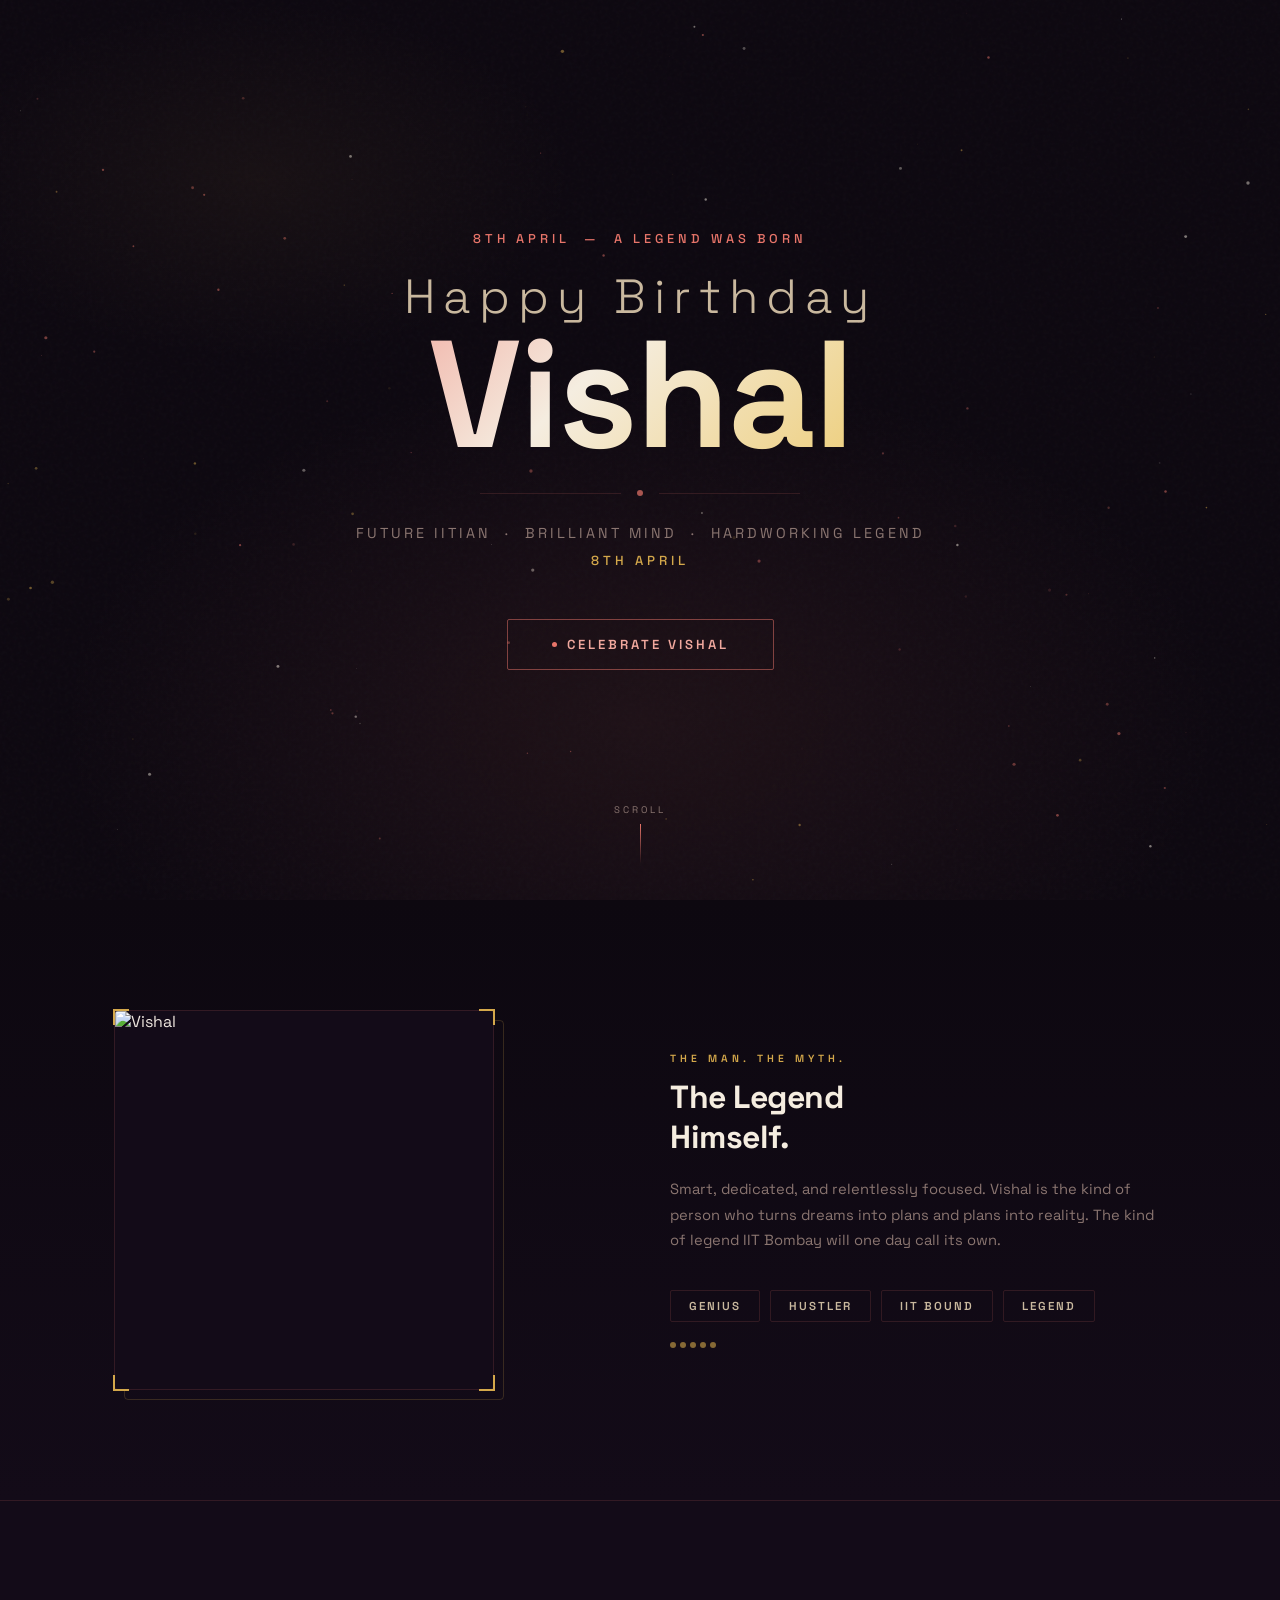
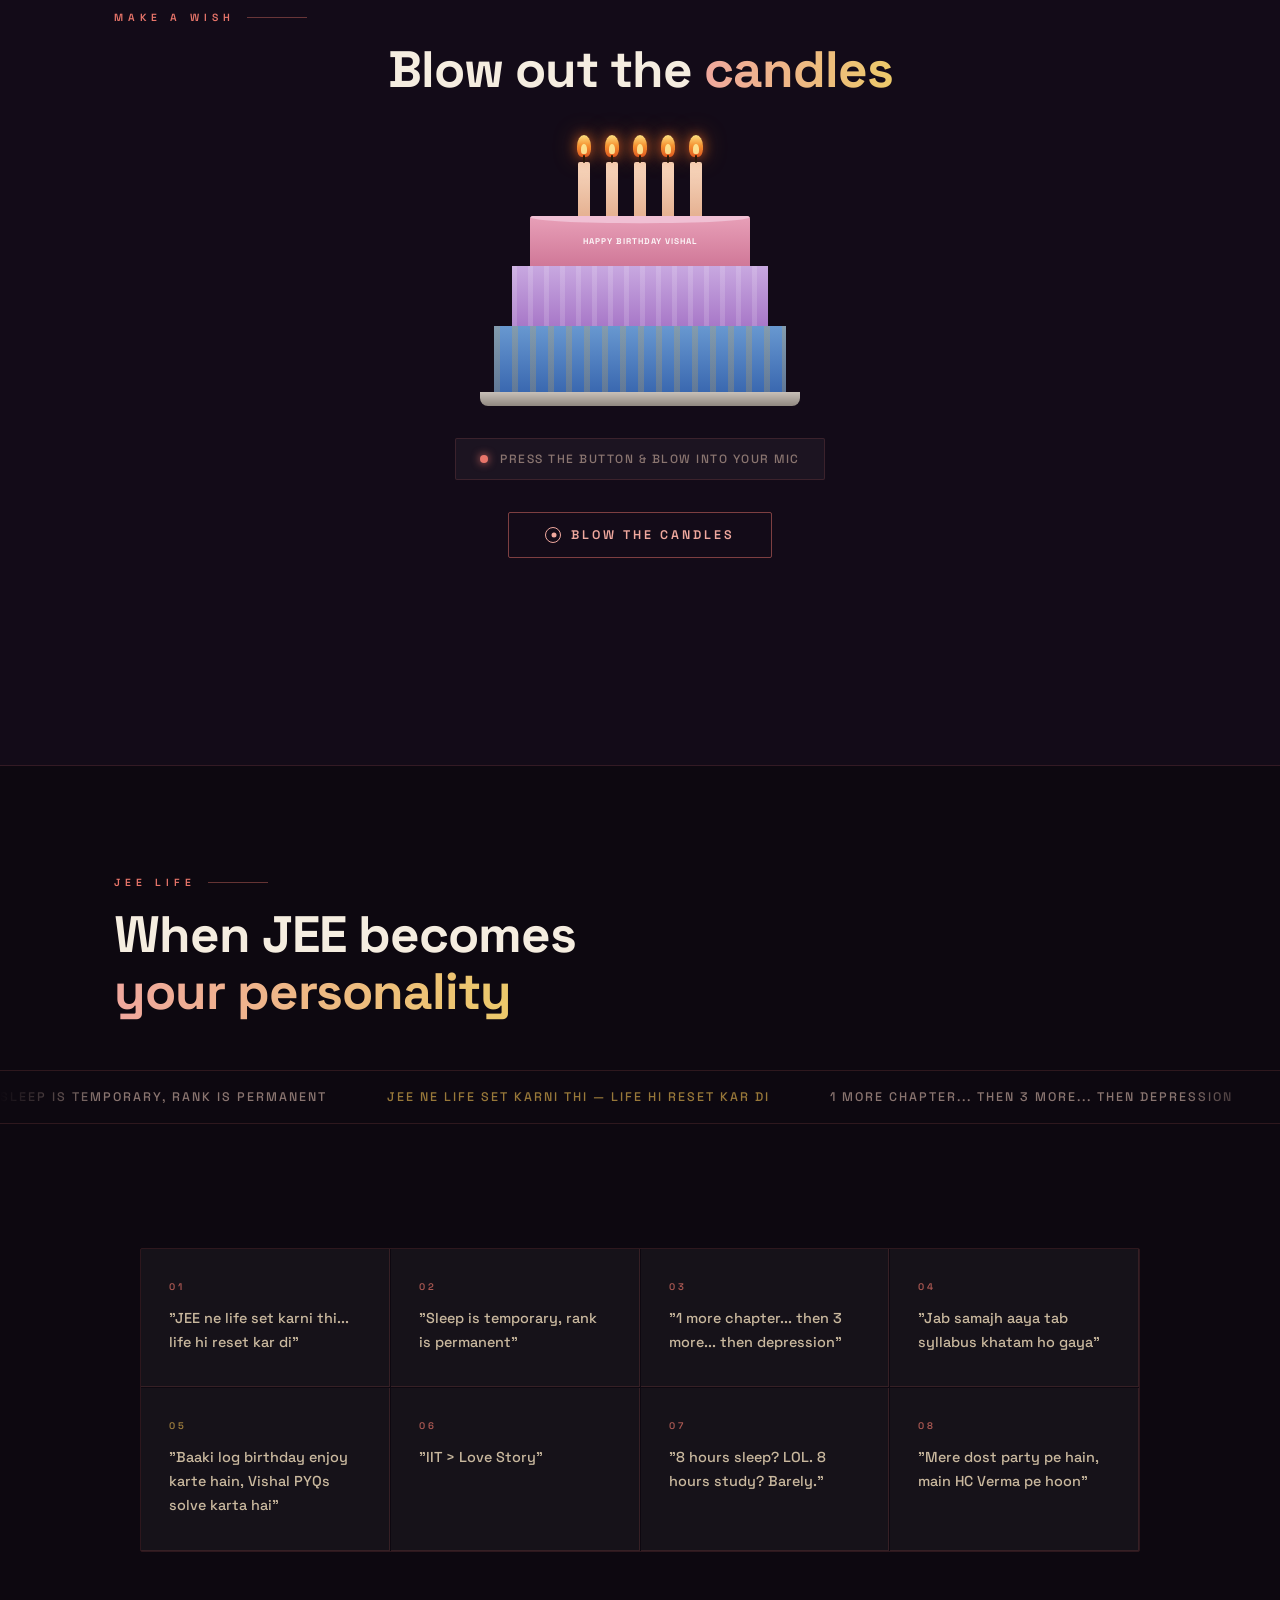
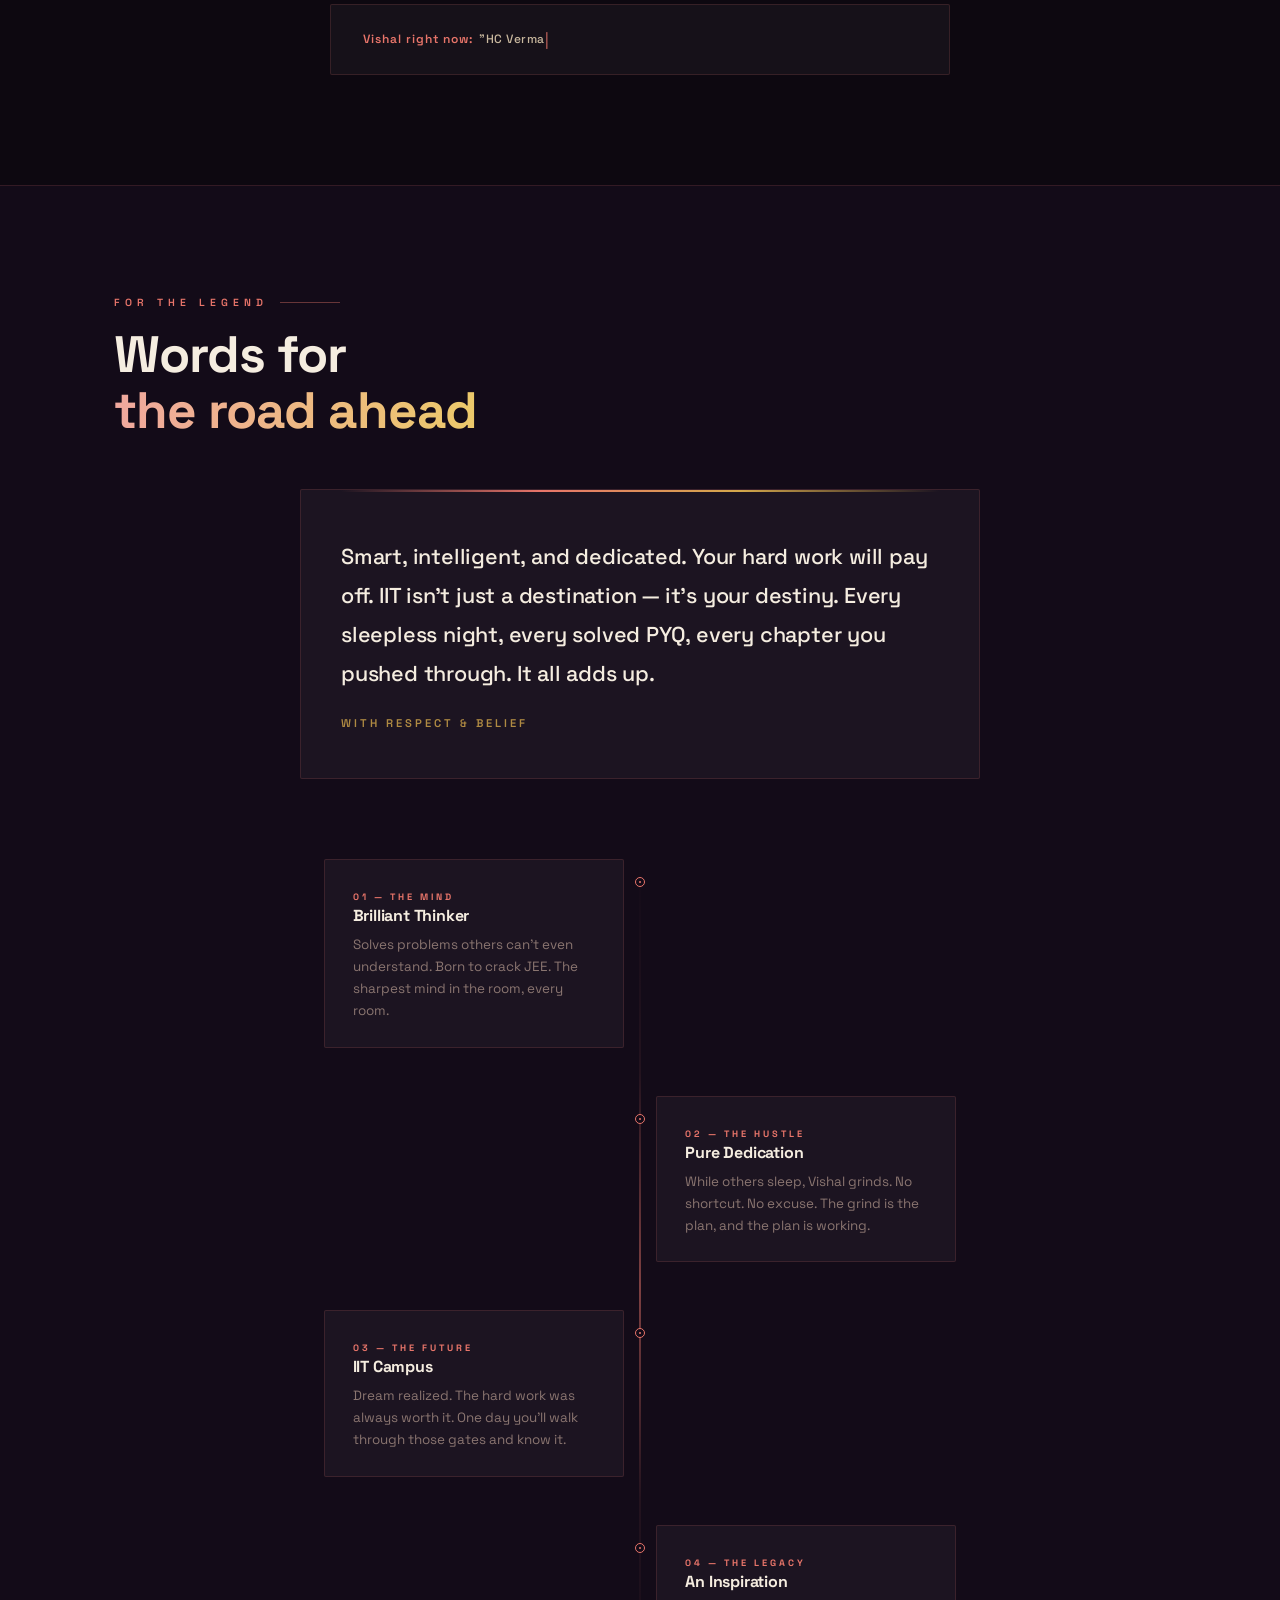
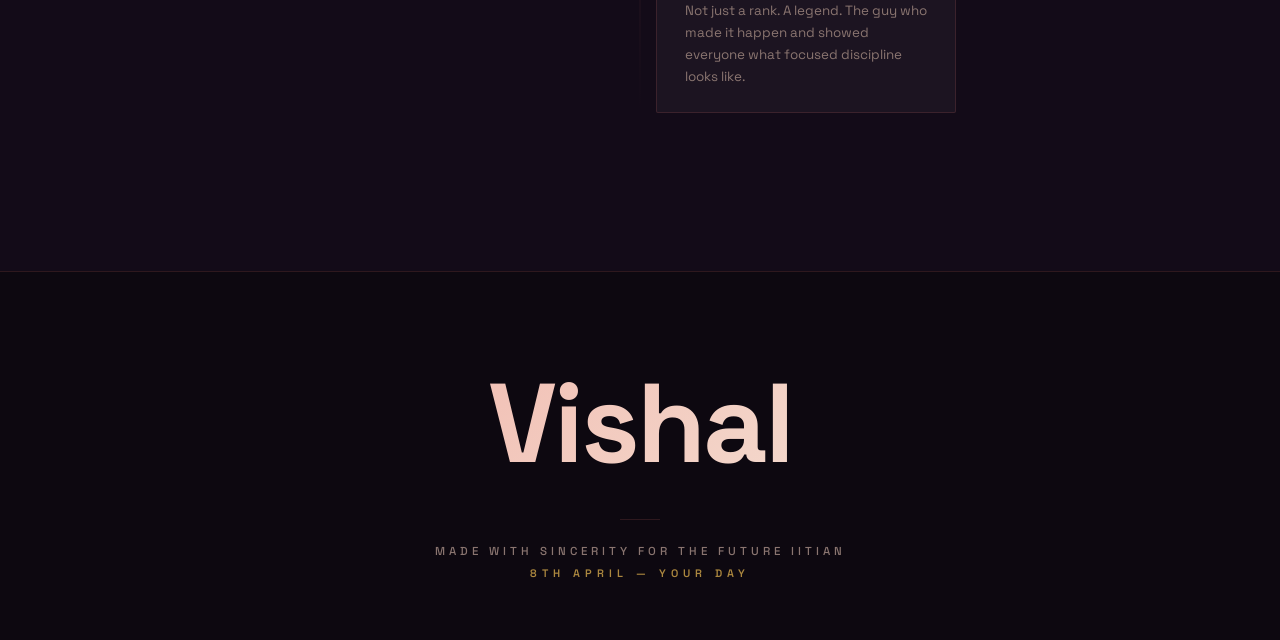
==== commit f624f573: "Update image source for Vishal's photo" ====
--- a/index.html
+++ b/index.html
@@ -945,8 +945,7 @@
           <div class="photo-corner bl"></div>
           <div class="photo-corner br"></div>
           <div class="photo-frame-inner">
-            <img src="https://i.ibb.co/placeholder/vishal.jpg" alt="Vishal" id="vishalPhoto"
-              onerror="this.src='data:image/svg+xml;utf8,<svg xmlns=%22http://www.w3.org/2000/svg%22 width=%22400%22 height=%22400%22><rect fill=%22%230d0810%22 width=%22400%22 height=%22400%22/><text x=%2250%25%22 y=%2244%25%22 dominant-baseline=%22middle%22 text-anchor=%22middle%22 fill=%22%23e8756a%22 font-size=%22120%22 font-family=%22Georgia%22>V</text><text x=%2250%25%22 y=%2265%25%22 dominant-baseline=%22middle%22 text-anchor=%22middle%22 fill=%22%23c9b89e%22 font-size=%2222%22 font-family=%22Arial%22 letter-spacing=%225%22>VISHAL</text></svg>'"/>
+            <img src="vishal.jpg" alt="Vishal" id="vishalPhoto" .../>
           </div>
         </div>
       </div>
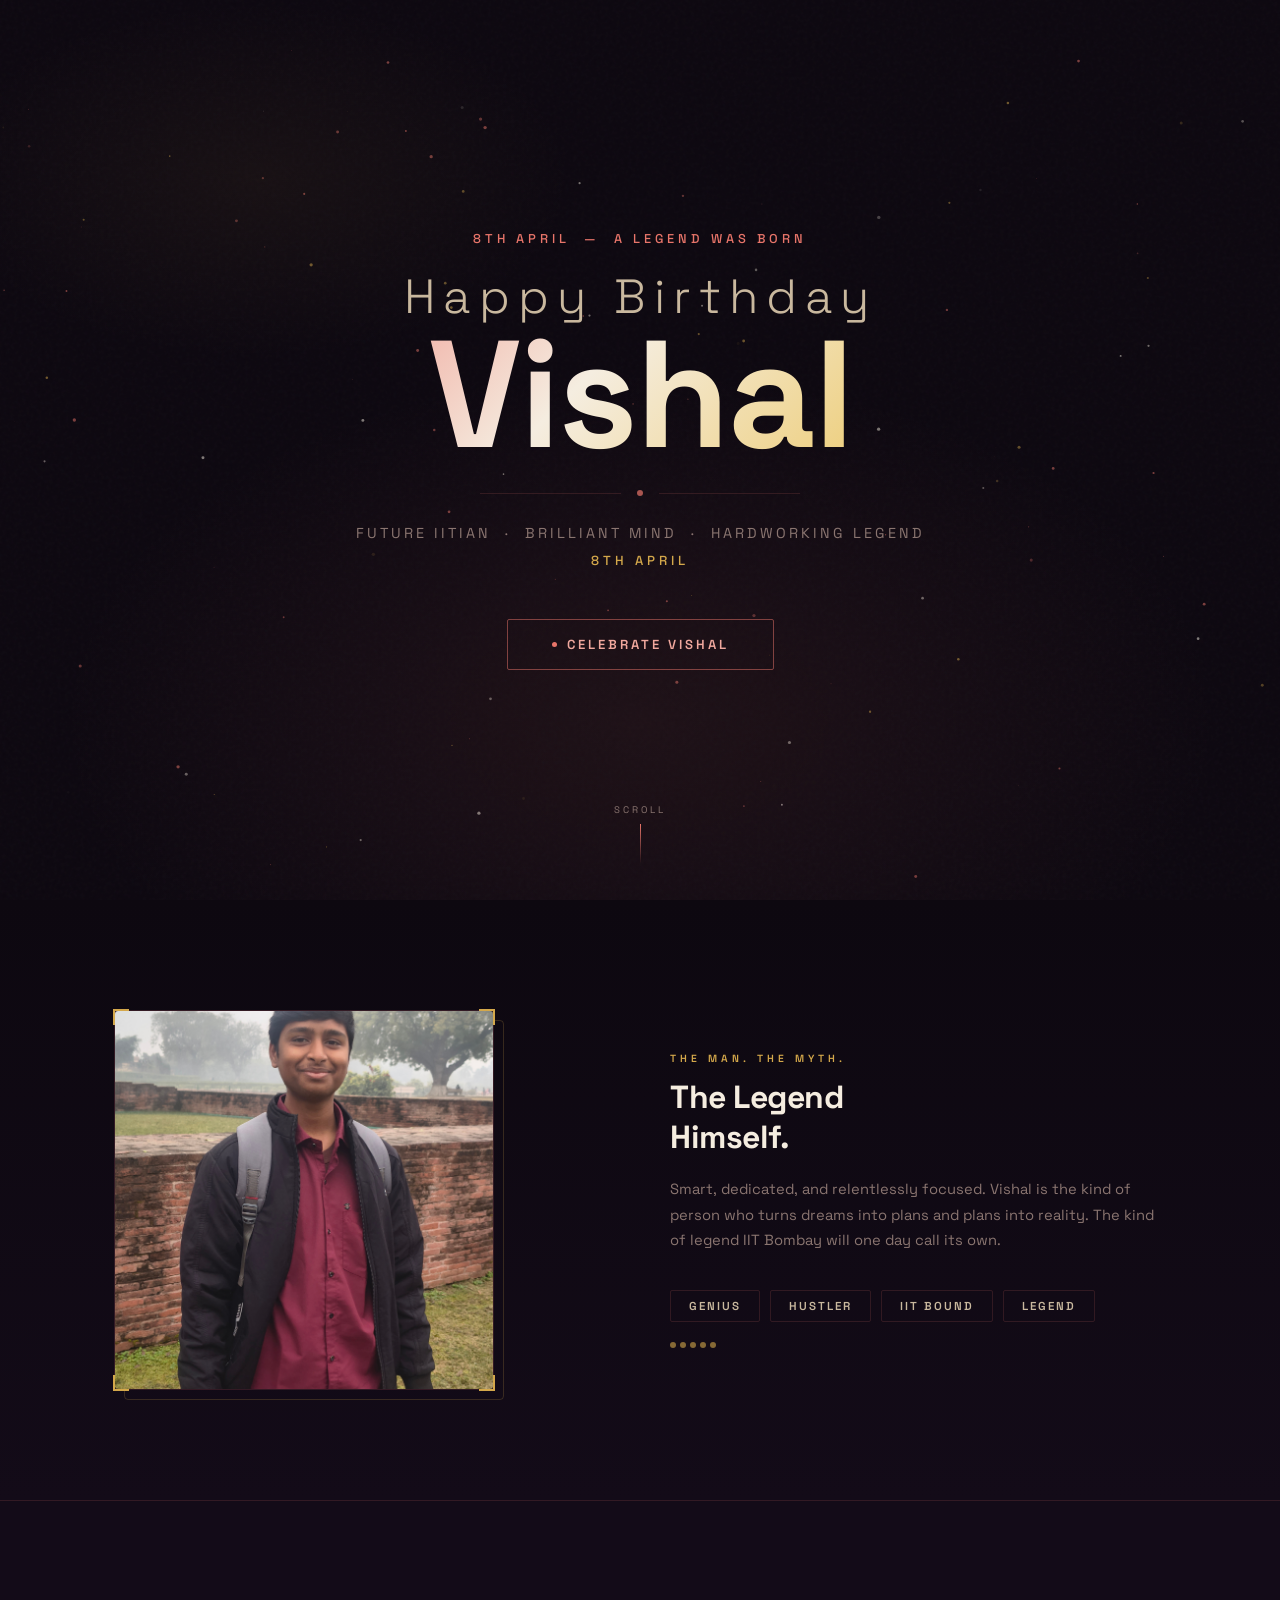
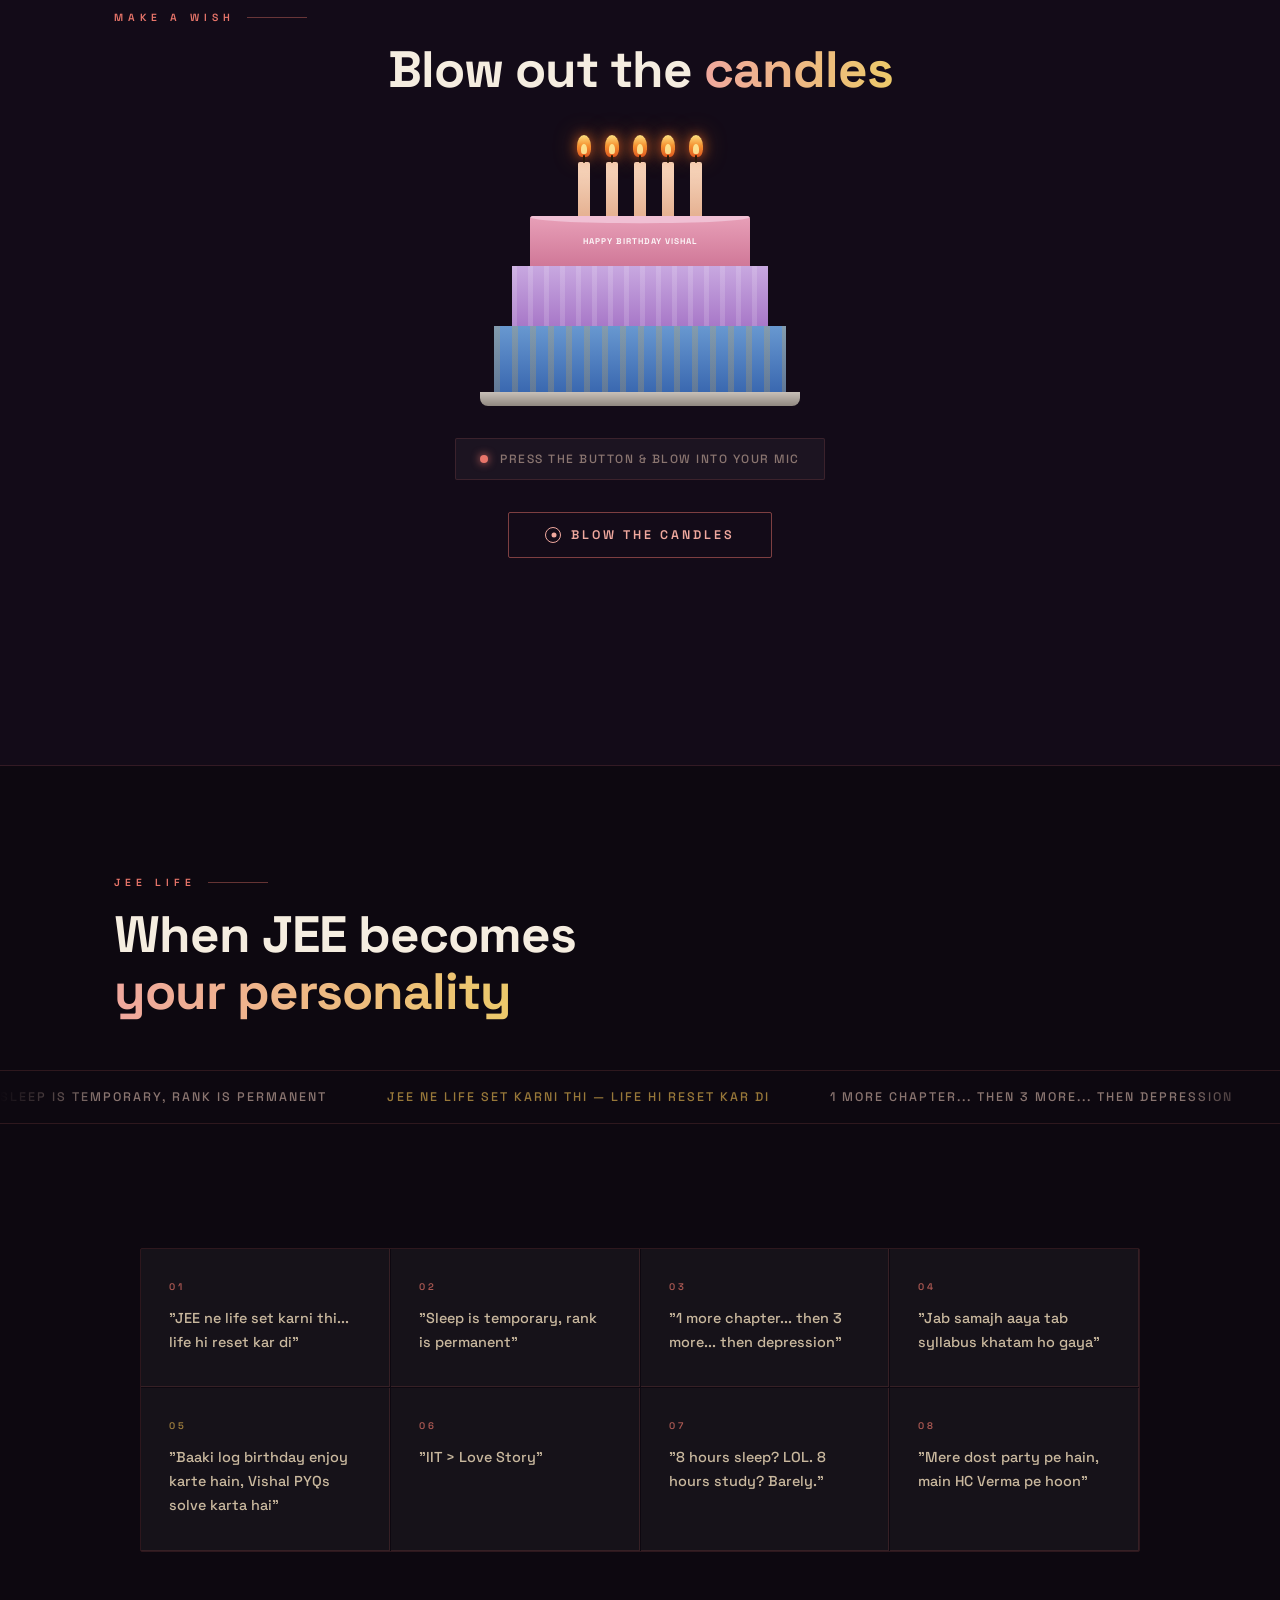
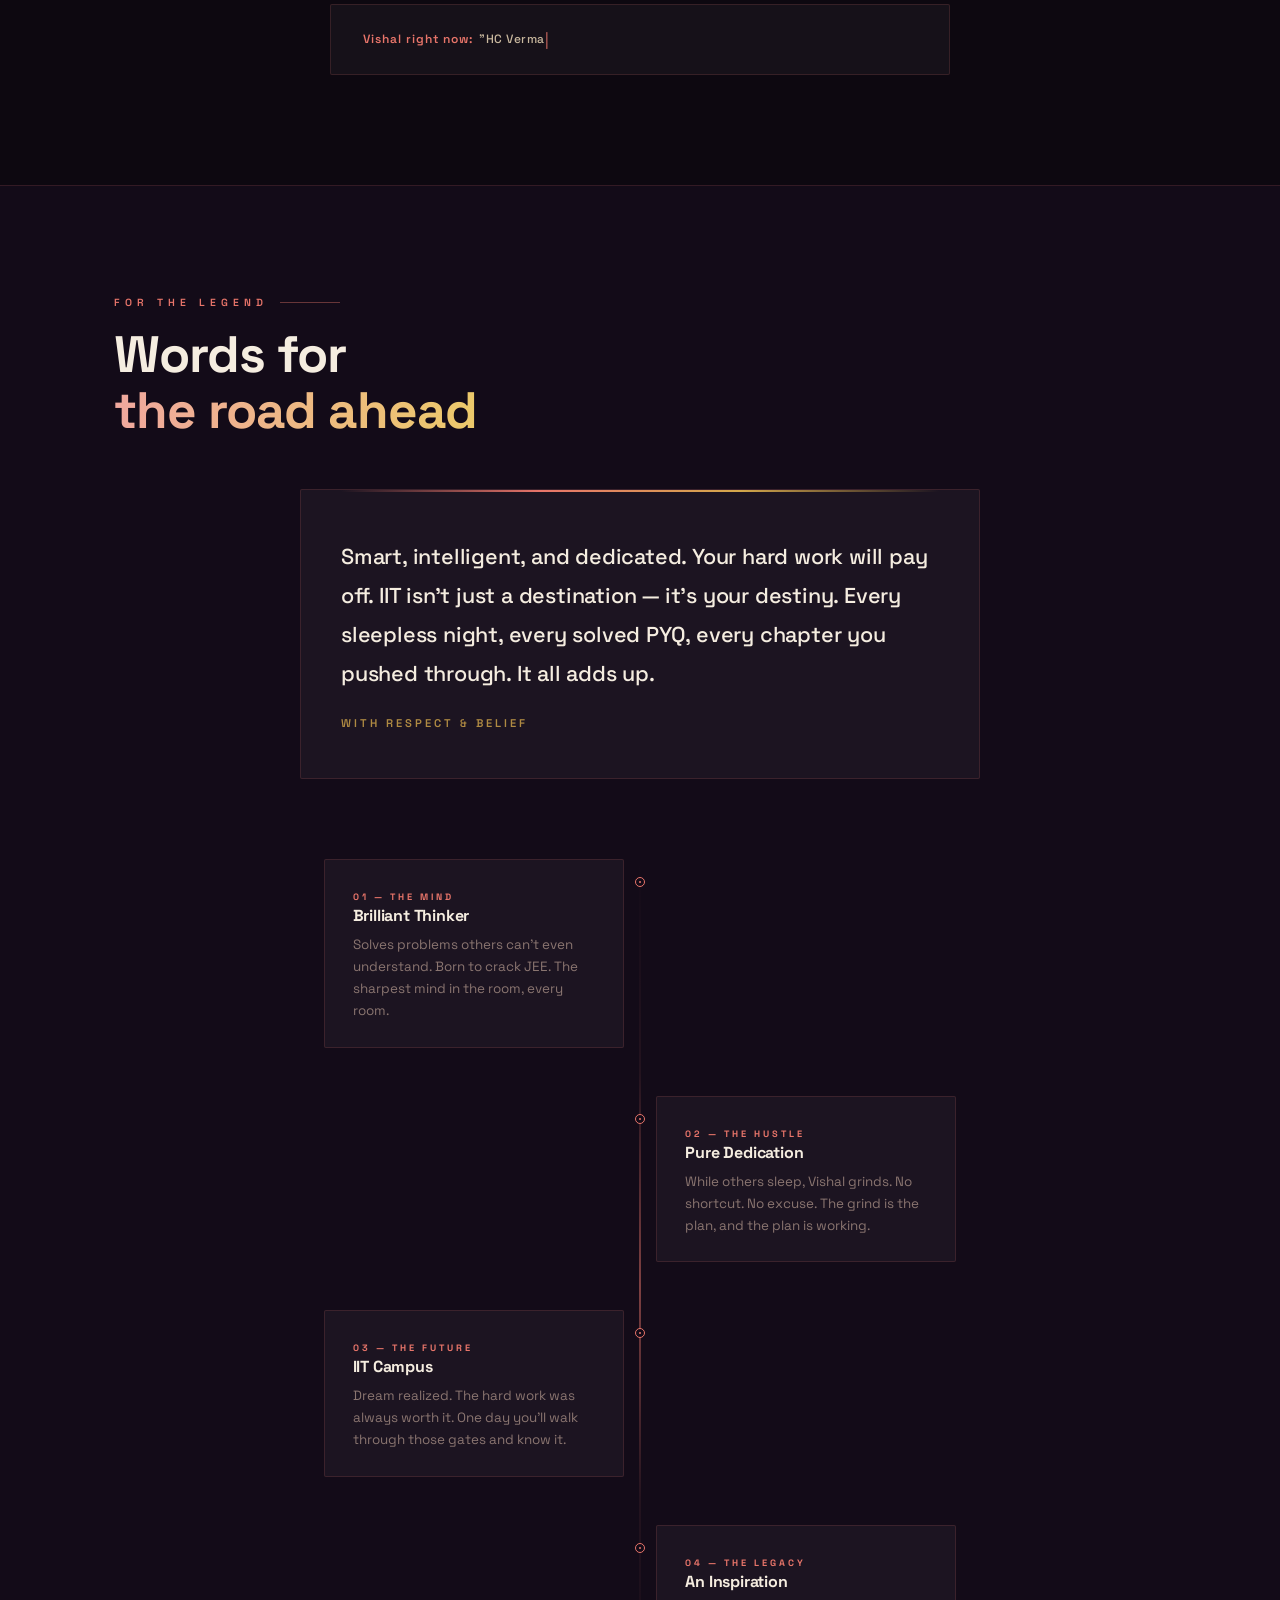
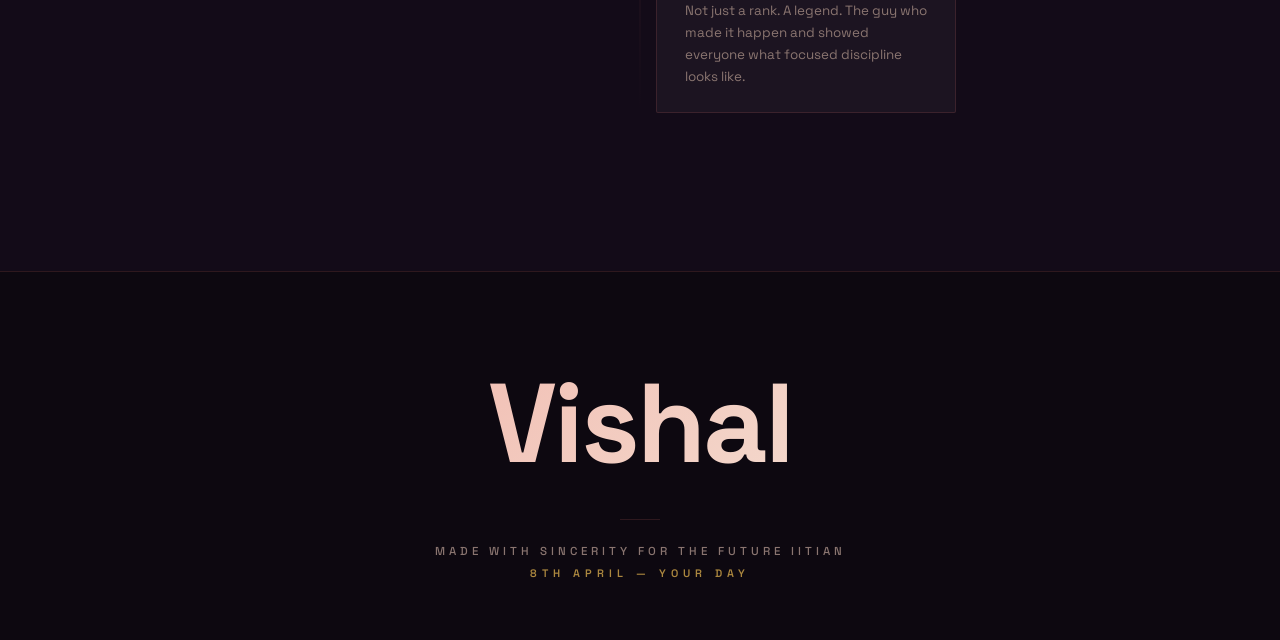
==== commit 3d2e89bd: "Change title to 'Happy Birthday VISHAL'" ====
--- a/index.html
+++ b/index.html
@@ -3,7 +3,7 @@
 <head>
   <meta charset="UTF-8" />
   <meta name="viewport" content="width=device-width, initial-scale=1.0"/>
-  <title>Happy Birthday Vishal</title>
+  <title>Happy Birthday VISHAL</title>
   <style>
     /* ============================================================
        SPACE GROTESK — embedded from uploaded fonts
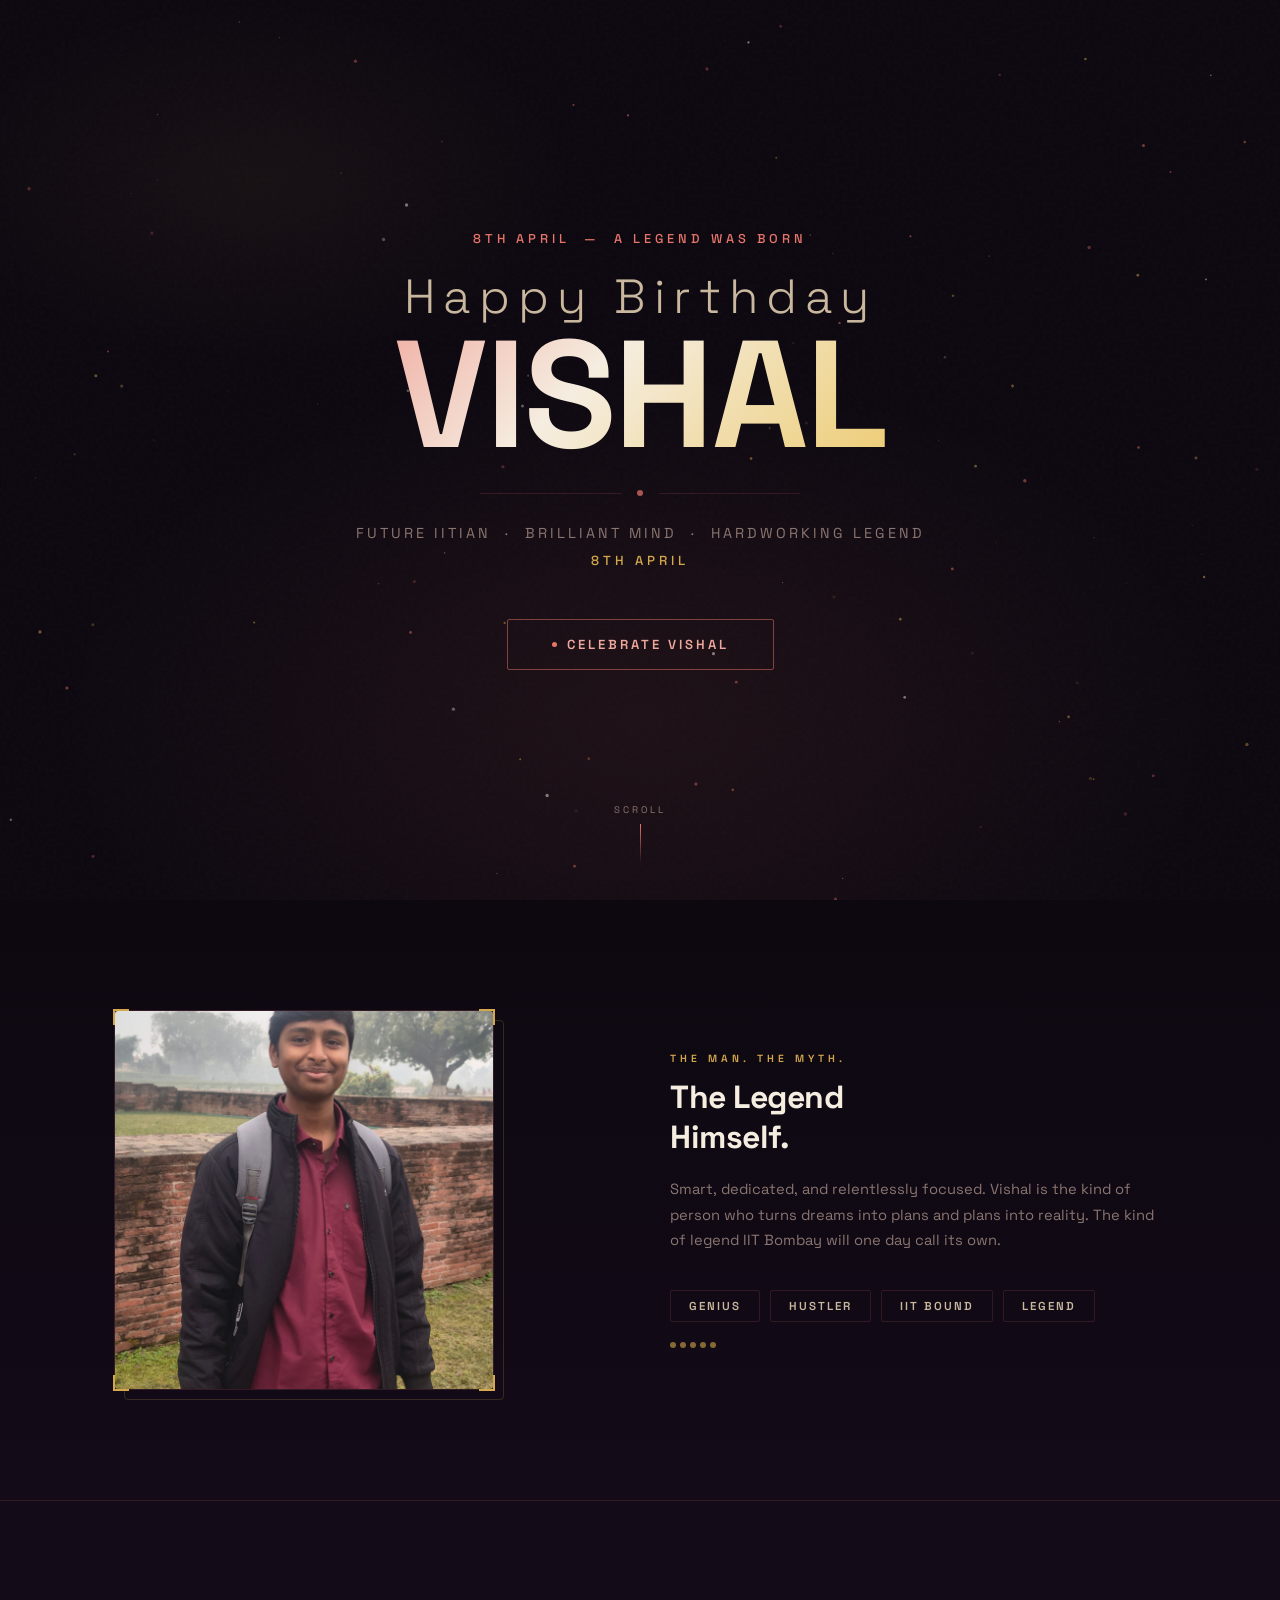
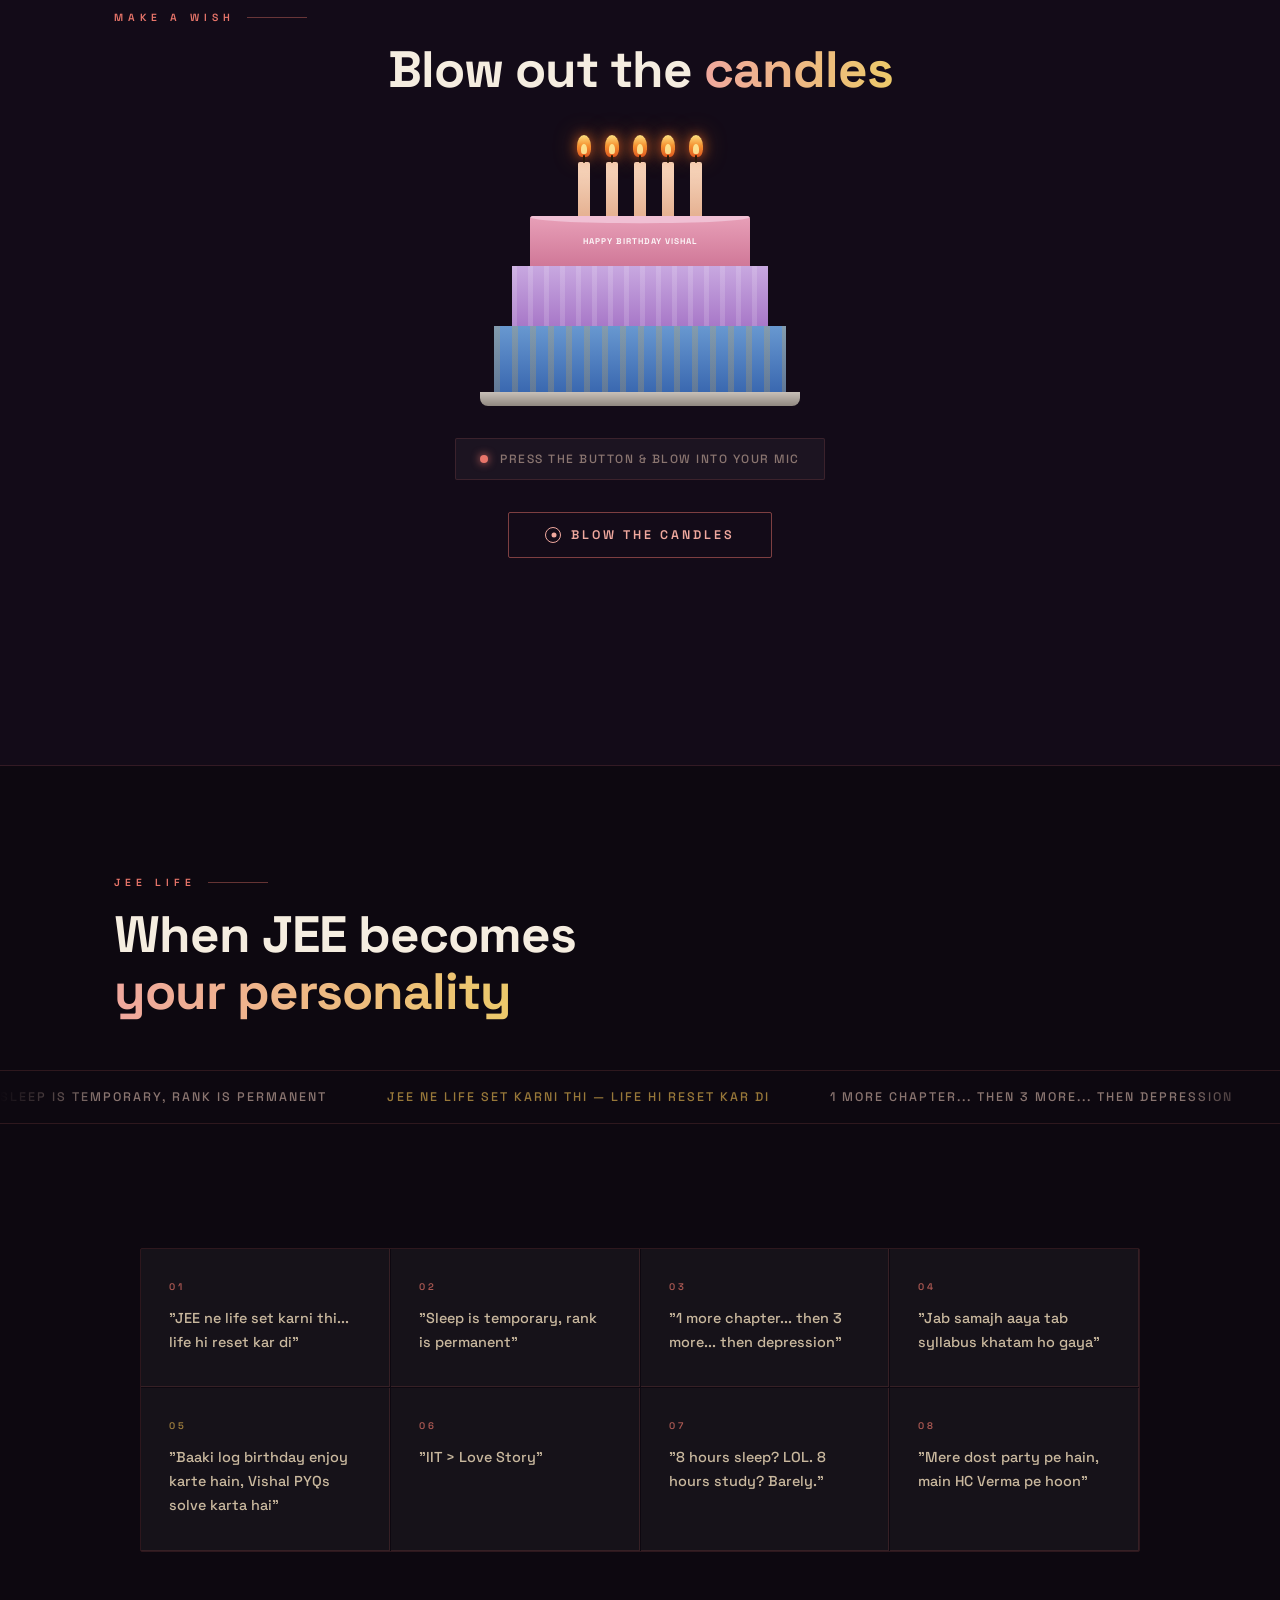
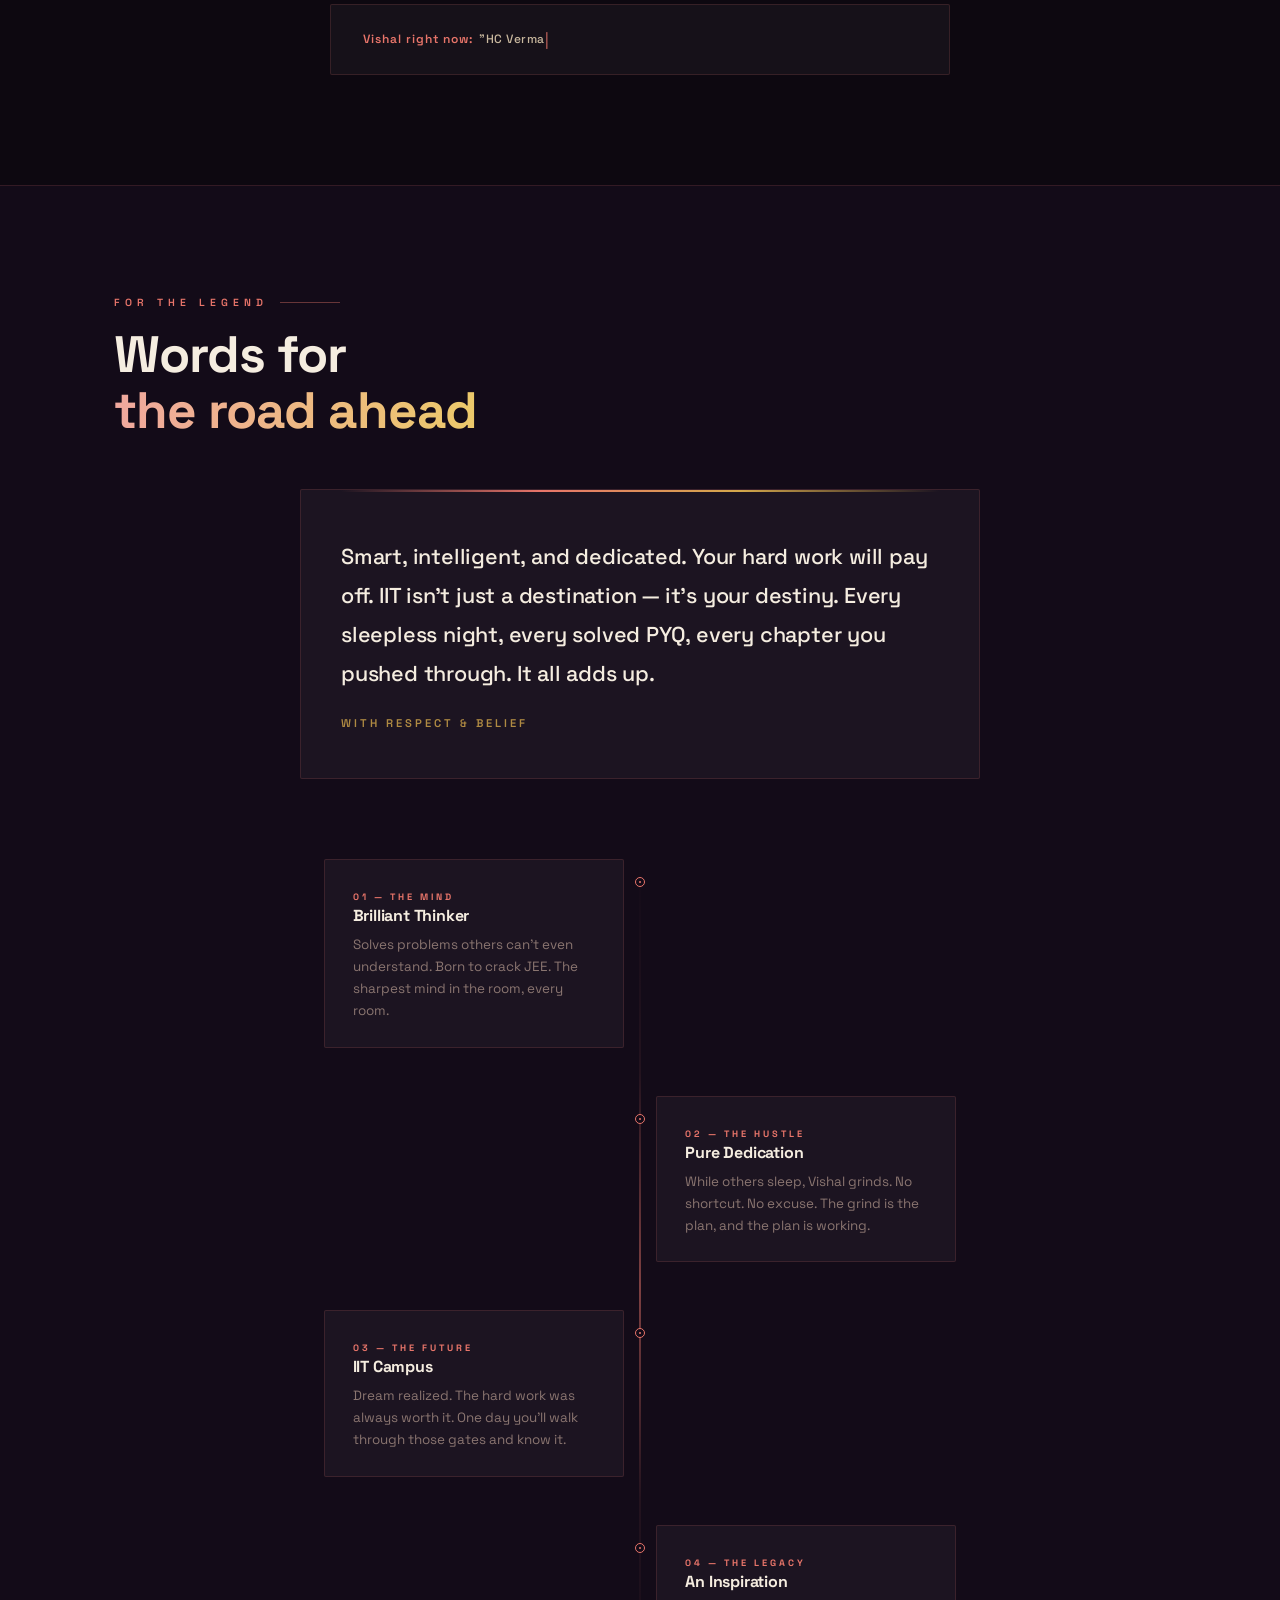
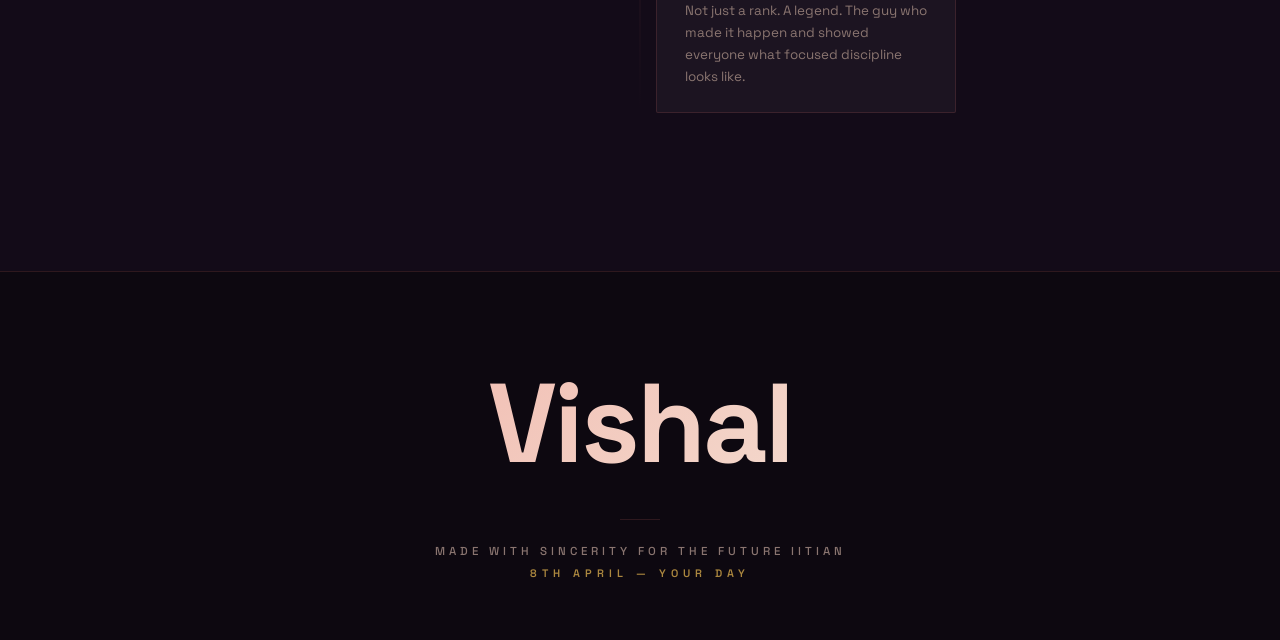
==== commit abc3c56e: "Change name from 'Vishal' to 'VISHAL'" ====
--- a/index.html
+++ b/index.html
@@ -916,7 +916,7 @@
     <p class="hero-eyebrow">8th April &nbsp;&mdash;&nbsp; A Legend Was Born</p>
     <h1 class="hero-title">
       <span class="happy">Happy Birthday</span>
-      <span class="name">Vishal</span>
+      <span class="name">VISHAL</span>
     </h1>
     <div class="hero-divider">
       <span></span><i></i><span></span>
